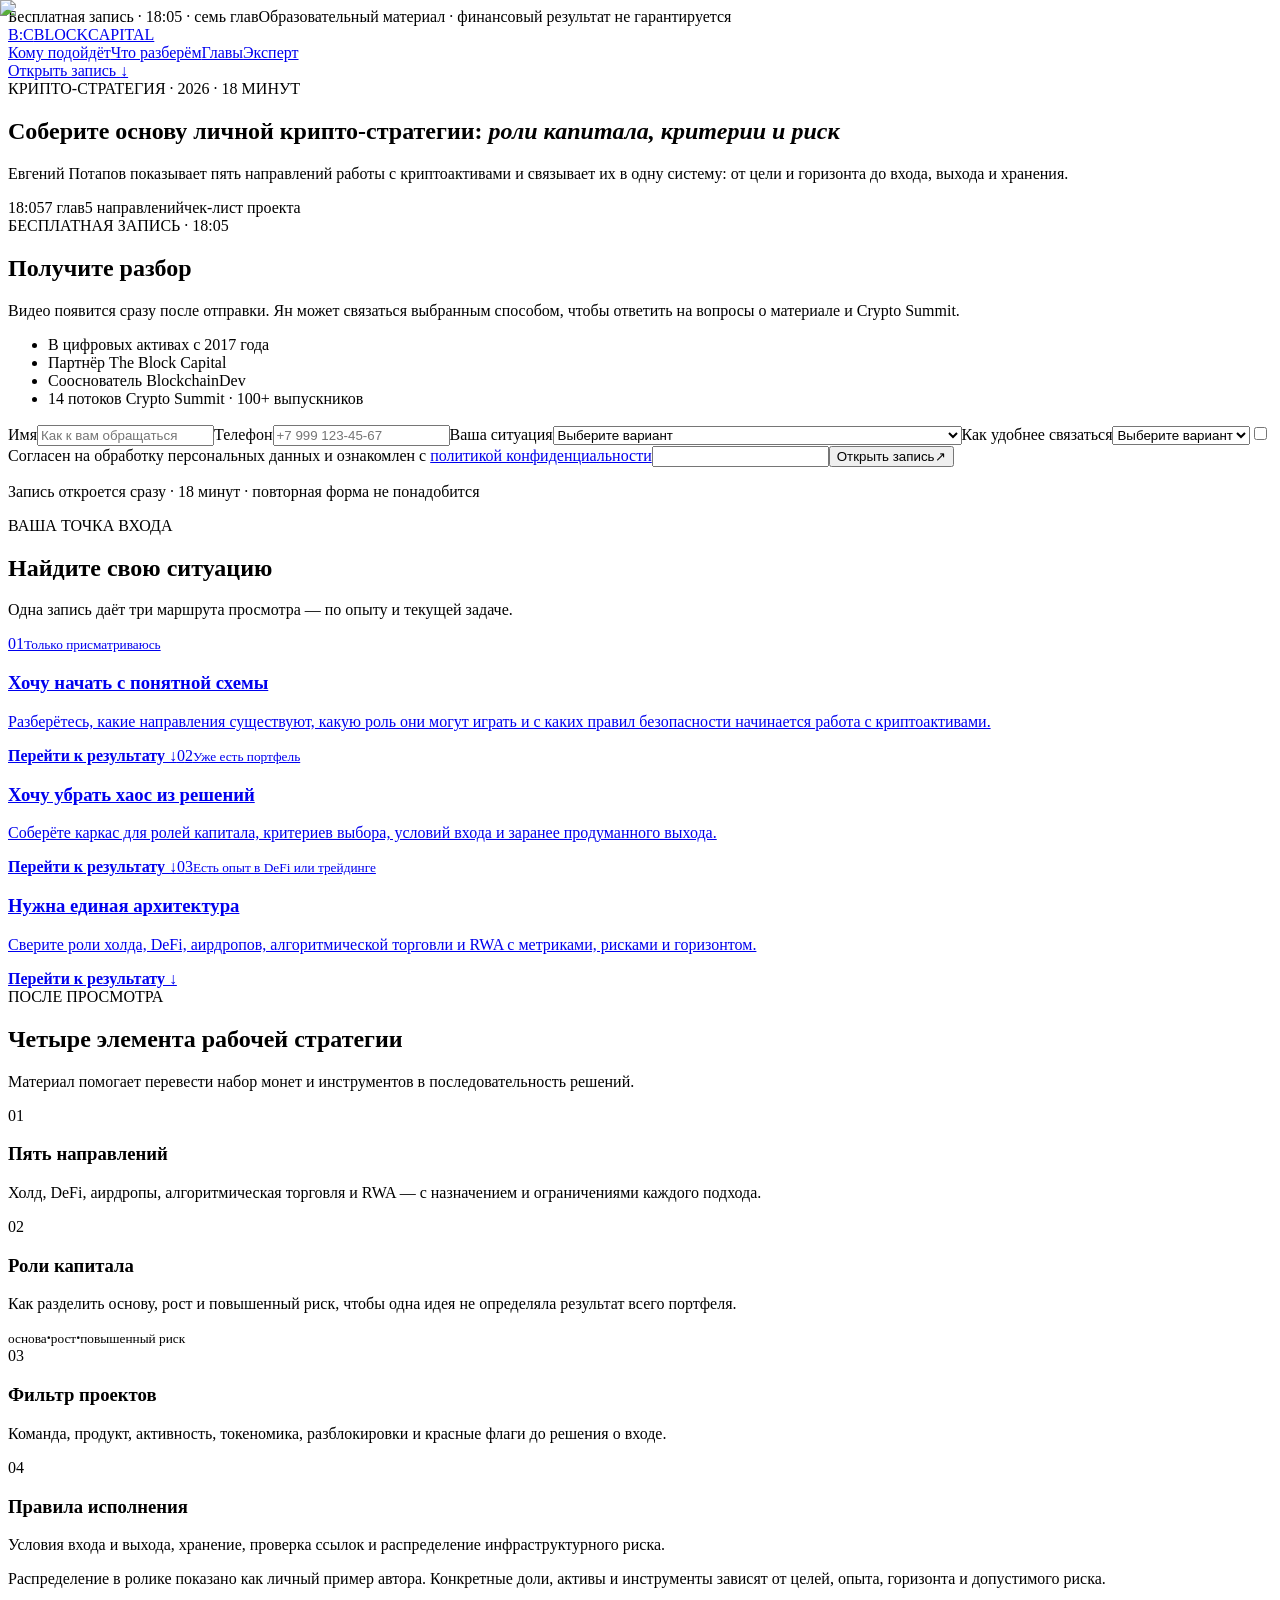
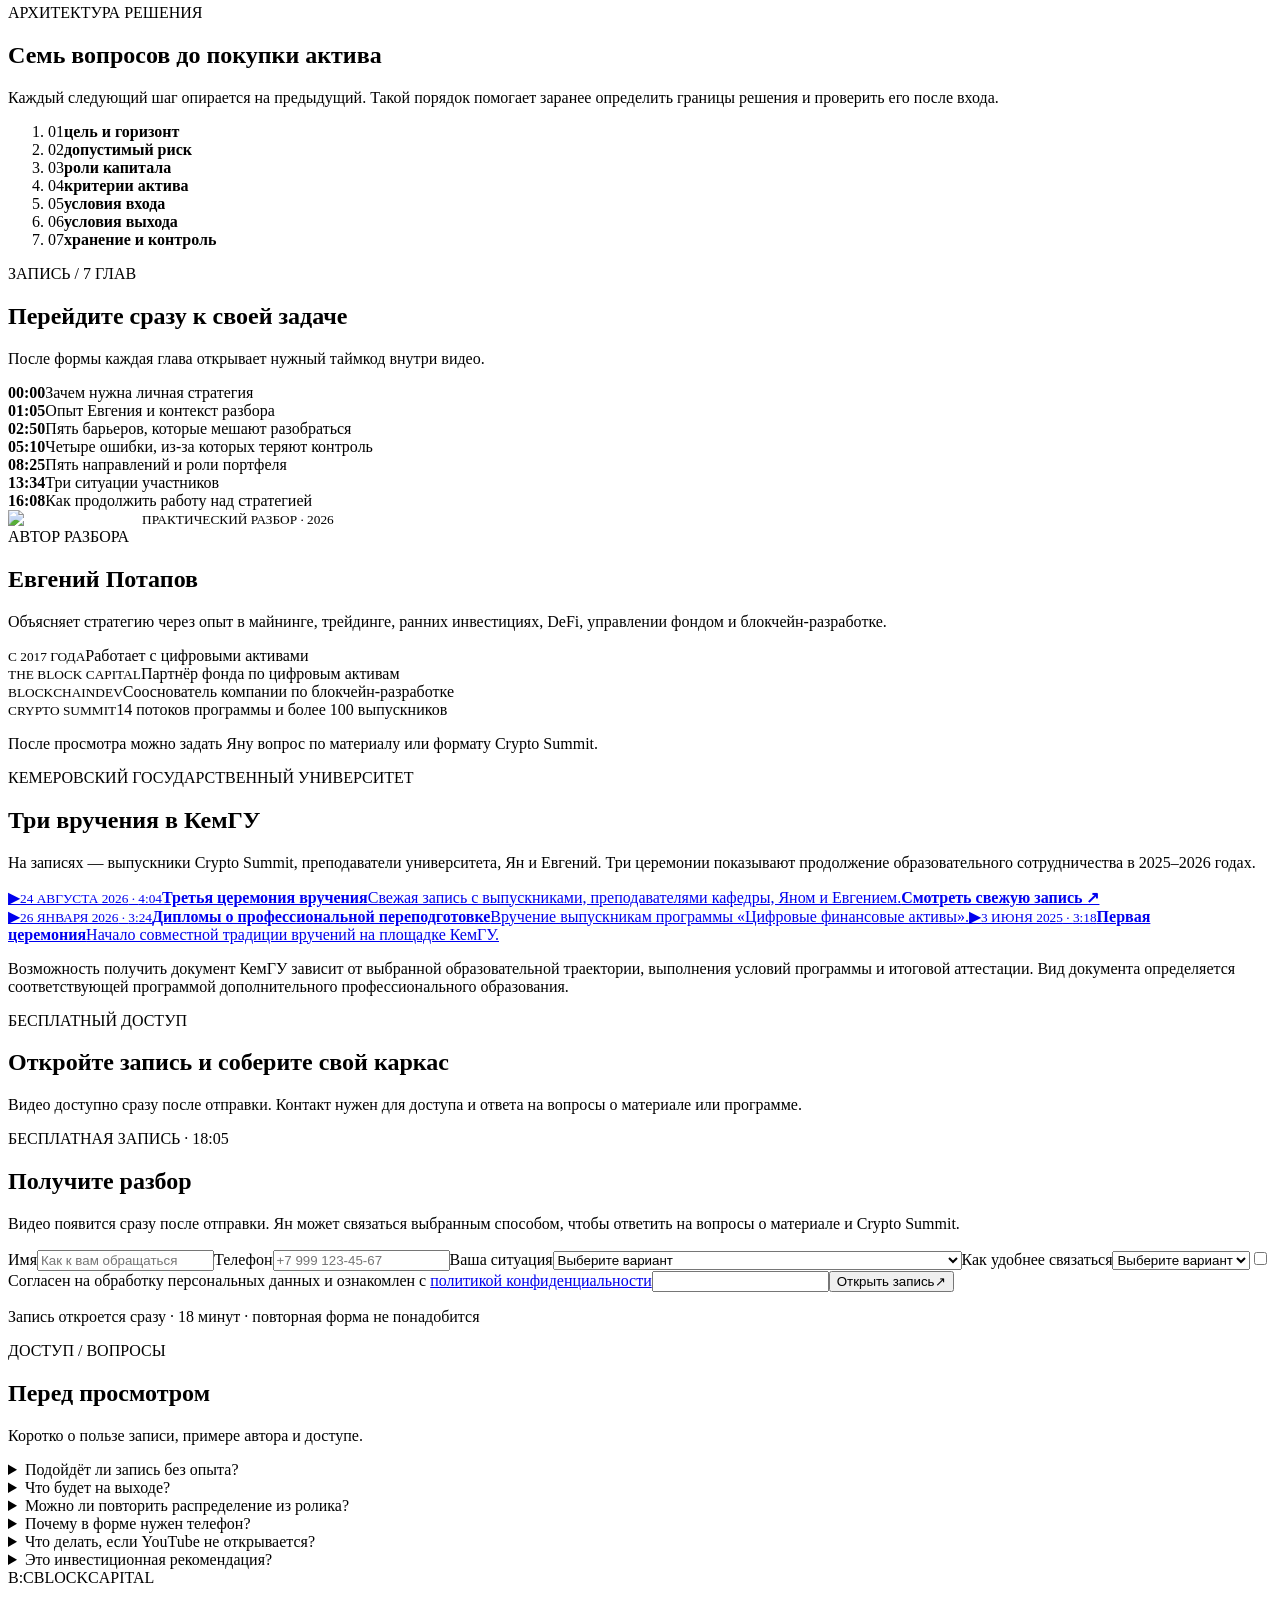
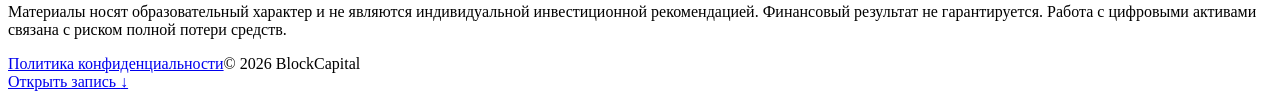
==== index.html @ 4fc074dc "Publish Strategy 2026 landing" ====
<!DOCTYPE html><html lang="ru"><head><meta charSet="utf-8"/><meta name="viewport" content="width=device-width, initial-scale=1"/><link rel="stylesheet" href="/cs15-strategy-2026/_next/static/chunks/14ypbnyduy4sr.css" data-precedence="next"/><link rel="preload" as="script" fetchPriority="low" href="/cs15-strategy-2026/_next/static/chunks/16zqzdg1n588e.js"/><script src="/cs15-strategy-2026/_next/static/chunks/0sg7zj64ev465.js" async=""></script><script src="/cs15-strategy-2026/_next/static/chunks/0m_p1bxtorv5i.js" async=""></script><script src="/cs15-strategy-2026/_next/static/chunks/turbopack-015gmbar22wcm.js" async=""></script><script src="/cs15-strategy-2026/_next/static/chunks/0g7ewx3bkljg5.js" async=""></script><script src="/cs15-strategy-2026/_next/static/chunks/0d3tkj33oycf2.js" async=""></script><script src="/cs15-strategy-2026/_next/static/chunks/0_ujmg0ss9_2n.js" async=""></script><title>Крипто-стратегия 2026: архитектура капитала и рисков</title><meta name="description" content="18-минутный разбор Евгения Потапова: пять направлений, роли капитала, фильтр проектов и правила управления риском."/><meta name="robots" content="index, follow"/><meta property="og:title" content="Крипто-стратегия 2026: соберите архитектуру решений"/><meta property="og:description" content="Пять направлений, роли капитала, критерии выбора и правила риска в одном разборе."/><meta property="og:image" content="https://yanlukashin.github.io/cs15-strategy-2026/og.png"/><meta property="og:image:width" content="1200"/><meta property="og:image:height" content="630"/><meta property="og:image:alt" content="Крипто-стратегия 2026 — архитектура капитала, метрик и рисков"/><meta property="og:type" content="website"/><meta name="twitter:card" content="summary_large_image"/><meta name="twitter:title" content="Крипто-стратегия 2026"/><meta name="twitter:description" content="Откройте бесплатную запись разбора Евгения Потапова."/><meta name="twitter:image" content="https://yanlukashin.github.io/cs15-strategy-2026/og.png"/><link rel="shortcut icon" href="/cs15-strategy-2026/favicon.svg"/><link rel="icon" href="/cs15-strategy-2026/favicon.svg"/><script src="/cs15-strategy-2026/_next/static/chunks/03~yq9q893hmn.js" noModule=""></script></head><body><div hidden=""><!--$--><!--/$--></div><main class="strategy-theme"><div class="deadline replay-strip"><span>Бесплатная запись · 18:05 · семь глав</span><span class="deadline-date">Образовательный материал · финансовый результат не гарантируется</span></div><nav class="nav shell" aria-label="Главная навигация"><a class="brand" href="#top" aria-label="BlockCapital — наверх"><span class="brand-mark">B:C</span><span>BLOCKCAPITAL</span></a><div class="nav-links"><a href="#segments">Кому подойдёт</a><a href="#inside">Что разберём</a><a href="#chapters">Главы</a><a href="#expert">Эксперт</a></div><a class="nav-cta" href="#access" data-metrika-goal="lead_form_cta_click" data-metrika-placement="nav">Открыть запись <span aria-hidden="true">↓</span></a></nav><section class="replay-hero shell strategy-hero" id="top"><div class="replay-hero-copy"><div class="eyebrow">КРИПТО-СТРАТЕГИЯ · 2026 · 18 МИНУТ</div><h1>Соберите основу личной крипто-стратегии: <em>роли капитала, критерии и риск</em></h1><p>Евгений Потапов показывает пять направлений работы с криптоактивами и связывает их в одну систему: от цели и горизонта до входа, выхода и хранения.</p><div class="replay-proofline" aria-label="Параметры записи"><span>18:05</span><span>7 глав</span><span>5 направлений</span><span>чек-лист проекта</span></div></div><div class="replay-form-wrap" id="access"><div class="lead-card "><div class="lead-card-heading"><span>БЕСПЛАТНАЯ ЗАПИСЬ · 18:05</span><h2>Получите разбор</h2><p>Видео появится сразу после отправки. Ян может связаться выбранным способом, чтобы ответить на вопросы о материале и Crypto Summit.</p></div><ul class="lead-trust" aria-label="Об авторе записи"><li>В цифровых активах с 2017 года</li><li>Партнёр The Block Capital</li><li>Сооснователь BlockchainDev</li><li>14 потоков Crypto Summit · 100+ выпускников</li></ul><form class="lead-form" action="https://docs.google.com/forms/d/e/1FAIpQLScjNJ1AOi6W5T2NmS8Cq79_vSLirDXxcNVOVX635IZ_NVDBYg/formResponse" method="POST"><label><span>Имя</span><input type="text" autoComplete="name" placeholder="Как к вам обращаться" required="" name="entry.2101009105"/></label><label><span>Телефон</span><input type="tel" inputMode="tel" autoComplete="tel" placeholder="+7 999 123-45-67" pattern="[+0-9 ()-]{10,24}" required="" name="entry.1336810910"/></label><label><span>Ваша ситуация</span><select name="entry.714905290" required=""><option value="" disabled="" selected="">Выберите вариант</option><option value="Только присматриваюсь — опыта пока нет">Только присматриваюсь<!-- --> — <!-- -->Хочу начать с понятной схемы</option><option value="Уже покупал(а) и продавал(а), есть небольшой портфель">Уже есть портфель<!-- --> — <!-- -->Хочу убрать хаос из решений</option><option value="Есть опыт в DeFi и/или трейдинге, хочу систематизировать знания">Есть опыт в DeFi или трейдинге<!-- --> — <!-- -->Нужна единая архитектура</option></select></label><label><span>Как удобнее связаться</span><select name="entry.104952516" required=""><option value="" disabled="" selected="">Выберите вариант</option><option value="WhatsApp">WhatsApp</option><option value="Звонок">Звонок</option></select></label><label class="form-consent"><input type="checkbox" required="" name="entry.1939626881" value="Согласен(на) на обработку персональных данных и ознакомлен(а) с политикой конфиденциальности: https://theblockcapital.ru/privacy"/><span>Согласен на обработку персональных данных и ознакомлен с<!-- --> <a href="https://theblockcapital.ru/privacy" target="_blank" rel="noreferrer">политикой конфиденциальности</a></span></label><input type="hidden" name="entry.1990915236" value="Strategy 2026 replay"/><input type="hidden" name="entry.1373947686" value="STRATEGY_2026_REPLAY_LEAD; version=strategy_2026_v1; direct"/><input class="form-honeypot" type="text" tabindex="-1" autoComplete="off" name="website"/><button class="button lead-submit" type="submit"><span>Открыть запись</span><span aria-hidden="true">↗</span></button></form><p class="lead-security">Запись откроется сразу · 18 минут · повторная форма не понадобится</p></div></div></section><section class="replay-segments" id="segments" data-analytics-view="segment_card_view"><div class="shell"><div class="section-heading split-heading"><span class="section-index light">ВАША ТОЧКА ВХОДА</span><h2>Найдите свою ситуацию</h2><p>Одна запись даёт три маршрута просмотра — по опыту и текущей задаче.</p></div><div class="segment-grid"><a class="segment-card" href="#outcome-directions" data-segment="novice"><span>0<!-- -->1</span><small>Только присматриваюсь</small><h3>Хочу начать с понятной схемы</h3><p>Разберётесь, какие направления существуют, какую роль они могут играть и с каких правил безопасности начинается работа с криптоактивами.</p><strong>Перейти к результату ↓</strong></a><a class="segment-card" href="#outcome-roles" data-segment="system"><span>0<!-- -->2</span><small>Уже есть портфель</small><h3>Хочу убрать хаос из решений</h3><p>Соберёте каркас для ролей капитала, критериев выбора, условий входа и заранее продуманного выхода.</p><strong>Перейти к результату ↓</strong></a><a class="segment-card" href="#outcome-checklist" data-segment="advanced"><span>0<!-- -->3</span><small>Есть опыт в DeFi или трейдинге</small><h3>Нужна единая архитектура</h3><p>Сверите роли холда, DeFi, аирдропов, алгоритмической торговли и RWA с метриками, рисками и горизонтом.</p><strong>Перейти к результату ↓</strong></a></div></div></section><section class="replay-outcomes shell" id="inside"><div class="section-heading split-heading"><span class="section-index">ПОСЛЕ ПРОСМОТРА</span><h2>Четыре элемента рабочей стратегии</h2><p>Материал помогает перевести набор монет и инструментов в последовательность решений.</p></div><div class="outcome-grid replay-outcome-grid"><article id="outcome-directions"><span>01</span><h3>Пять направлений</h3><p>Холд, DeFi, аирдропы, алгоритмическая торговля и RWA — с назначением и ограничениями каждого подхода.</p></article><article id="outcome-roles"><span>02</span><h3>Роли капитала</h3><p>Как разделить основу, рост и повышенный риск, чтобы одна идея не определяла результат всего портфеля.</p><div class="outcome-flow strategy-allocation" aria-label="Роли капитала"><small>основа</small><b>·</b><small>рост</small><b>·</b><small>повышенный риск</small></div></article><article id="outcome-checklist"><span>03</span><h3>Фильтр проектов</h3><p>Команда, продукт, активность, токеномика, разблокировки и красные флаги до решения о входе.</p></article><article id="outcome-rules"><span>04</span><h3>Правила исполнения</h3><p>Условия входа и выхода, хранение, проверка ссылок и распределение инфраструктурного риска.</p></article></div><p class="source-note replay-disclaimer">Распределение в ролике показано как личный пример автора. Конкретные доли, активы и инструменты зависят от целей, опыта, горизонта и допустимого риска.</p></section><section class="replay-risks strategy-blueprint"><div class="shell replay-risks-grid"><div><span class="section-index light">АРХИТЕКТУРА РЕШЕНИЯ</span><h2>Семь вопросов до покупки актива</h2><p>Каждый следующий шаг опирается на предыдущий. Такой порядок помогает заранее определить границы решения и проверить его после входа.</p></div><ol class="risk-chain"><li><span>0<!-- -->1</span><strong>цель и горизонт</strong></li><li><span>0<!-- -->2</span><strong>допустимый риск</strong></li><li><span>0<!-- -->3</span><strong>роли капитала</strong></li><li><span>0<!-- -->4</span><strong>критерии актива</strong></li><li><span>0<!-- -->5</span><strong>условия входа</strong></li><li><span>0<!-- -->6</span><strong>условия выхода</strong></li><li><span>0<!-- -->7</span><strong>хранение и контроль</strong></li></ol></div></section><section class="replay-chapters shell" id="chapters"><div class="section-heading split-heading"><span class="section-index">ЗАПИСЬ / 7 ГЛАВ</span><h2>Перейдите сразу к своей задаче</h2><p>После формы каждая глава открывает нужный таймкод внутри видео.</p></div><div class="chapter-list"><div class="chapter-row"><strong>00:00</strong><span>Зачем нужна личная стратегия</span></div><div class="chapter-row"><strong>01:05</strong><span>Опыт Евгения и контекст разбора</span></div><div class="chapter-row"><strong>02:50</strong><span>Пять барьеров, которые мешают разобраться</span></div><div class="chapter-row"><strong>05:10</strong><span>Четыре ошибки, из-за которых теряют контроль</span></div><div class="chapter-row"><strong>08:25</strong><span>Пять направлений и роли портфеля</span></div><div class="chapter-row"><strong>13:34</strong><span>Три ситуации участников</span></div><div class="chapter-row"><strong>16:08</strong><span>Как продолжить работу над стратегией</span></div></div></section><section class="expert replay-expert" id="expert"><div class="shell expert-grid"><div class="expert-photo"><img alt="Евгений Потапов" loading="lazy" width="1084" height="1650" decoding="async" data-nimg="1" style="color:transparent" src="/cs15-strategy-2026/evgeniy-potapov.png"/><small>ПРАКТИЧЕСКИЙ РАЗБОР · 2026</small></div><div class="expert-copy"><span class="section-index">АВТОР РАЗБОРА</span><h2>Евгений Потапов</h2><p class="expert-lead">Объясняет стратегию через опыт в майнинге, трейдинге, ранних инвестициях, DeFi, управлении фондом и блокчейн-разработке.</p><div class="expert-credentials"><div><small>С 2017 ГОДА</small><span>Работает с цифровыми активами</span></div><div><small>THE BLOCK CAPITAL</small><span>Партнёр фонда по цифровым активам</span></div><div><small>BLOCKCHAINDEV</small><span>Сооснователь компании по блокчейн-разработке</span></div><div><small>CRYPTO SUMMIT</small><span>14 потоков программы и более 100 выпускников</span></div></div><p class="expert-note">После просмотра можно задать Яну вопрос по материалу или формату Crypto Summit.</p></div></div></section><section class="diploma-proof" id="kemgu" data-analytics-view="diploma_proof_view"><div class="shell"><div class="section-heading split-heading"><span class="section-index">КЕМЕРОВСКИЙ ГОСУДАРСТВЕННЫЙ УНИВЕРСИТЕТ</span><h2>Три вручения в КемГУ</h2><p>На записях — выпускники Crypto Summit, преподаватели университета, Ян и Евгений. Три церемонии показывают продолжение образовательного сотрудничества в 2025–2026 годах.</p></div><div class="diploma-grid"><a class="diploma-card diploma-card-main" href="https://www.youtube.com/watch?v=ZXWgJxbdxwY" target="_blank" rel="noreferrer" data-metrika-goal="diploma_video_click" data-metrika-placement="kemgu_2026_08"><span class="diploma-media"><img alt="Участники церемонии вручения в КемГУ в августе 2026 года" loading="lazy" decoding="async" data-nimg="fill" style="position:absolute;height:100%;width:100%;left:0;top:0;right:0;bottom:0;color:transparent" src="/cs15-strategy-2026/diploma-2026-08.jpg"/><span class="diploma-play" aria-hidden="true">▶</span></span><span class="diploma-copy"><small>24 АВГУСТА 2026<!-- --> · <!-- -->4:04</small><strong>Третья церемония вручения</strong><span>Свежая запись с выпускниками, преподавателями кафедры, Яном и Евгением.</span><b>Смотреть свежую запись ↗</b></span></a><div class="diploma-archive"><a class="diploma-card diploma-card-small" href="https://www.youtube.com/watch?v=PVhKm6sStTE" target="_blank" rel="noreferrer" data-metrika-goal="diploma_video_click" data-metrika-placement="kemgu_winter"><span class="diploma-media"><img alt="Дипломы о профессиональной переподготовке" loading="lazy" decoding="async" data-nimg="fill" style="position:absolute;height:100%;width:100%;left:0;top:0;right:0;bottom:0;color:transparent" src="/cs15-strategy-2026/diploma-2026-01.jpg"/><span class="diploma-play" aria-hidden="true">▶</span></span><span class="diploma-copy"><small>26 ЯНВАРЯ 2026<!-- --> · <!-- -->3:24</small><strong>Дипломы о профессиональной переподготовке</strong><span>Вручение выпускникам программы «Цифровые финансовые активы».</span></span></a><a class="diploma-card diploma-card-small" href="https://www.youtube.com/watch?v=ualdeNjdfhU" target="_blank" rel="noreferrer" data-metrika-goal="diploma_video_click" data-metrika-placement="kemgu_first"><span class="diploma-media"><img alt="Первая церемония" loading="lazy" decoding="async" data-nimg="fill" style="position:absolute;height:100%;width:100%;left:0;top:0;right:0;bottom:0;color:transparent" src="/cs15-strategy-2026/diploma-2025.jpg"/><span class="diploma-play" aria-hidden="true">▶</span></span><span class="diploma-copy"><small>3 ИЮНЯ 2025<!-- --> · <!-- -->3:18</small><strong>Первая церемония</strong><span>Начало совместной традиции вручений на площадке КемГУ.</span></span></a></div></div><p class="diploma-note">Возможность получить документ КемГУ зависит от выбранной образовательной траектории, выполнения условий программы и итоговой аттестации. Вид документа определяется соответствующей программой дополнительного профессионального образования.</p></div></section><section class="replay-final" id="access-bottom"><div class="shell replay-final-grid"><div><span class="section-index light">БЕСПЛАТНЫЙ ДОСТУП</span><h2>Откройте запись и соберите свой каркас</h2><p>Видео доступно сразу после отправки. Контакт нужен для доступа и ответа на вопросы о материале или программе.</p></div><div class="lead-card lead-card-compact"><div class="lead-card-heading"><span>БЕСПЛАТНАЯ ЗАПИСЬ · 18:05</span><h2>Получите разбор</h2><p>Видео появится сразу после отправки. Ян может связаться выбранным способом, чтобы ответить на вопросы о материале и Crypto Summit.</p></div><form class="lead-form" action="https://docs.google.com/forms/d/e/1FAIpQLScjNJ1AOi6W5T2NmS8Cq79_vSLirDXxcNVOVX635IZ_NVDBYg/formResponse" method="POST"><label><span>Имя</span><input type="text" autoComplete="name" placeholder="Как к вам обращаться" required="" name="entry.2101009105"/></label><label><span>Телефон</span><input type="tel" inputMode="tel" autoComplete="tel" placeholder="+7 999 123-45-67" pattern="[+0-9 ()-]{10,24}" required="" name="entry.1336810910"/></label><label><span>Ваша ситуация</span><select name="entry.714905290" required=""><option value="" disabled="" selected="">Выберите вариант</option><option value="Только присматриваюсь — опыта пока нет">Только присматриваюсь<!-- --> — <!-- -->Хочу начать с понятной схемы</option><option value="Уже покупал(а) и продавал(а), есть небольшой портфель">Уже есть портфель<!-- --> — <!-- -->Хочу убрать хаос из решений</option><option value="Есть опыт в DeFi и/или трейдинге, хочу систематизировать знания">Есть опыт в DeFi или трейдинге<!-- --> — <!-- -->Нужна единая архитектура</option></select></label><label><span>Как удобнее связаться</span><select name="entry.104952516" required=""><option value="" disabled="" selected="">Выберите вариант</option><option value="WhatsApp">WhatsApp</option><option value="Звонок">Звонок</option></select></label><label class="form-consent"><input type="checkbox" required="" name="entry.1939626881" value="Согласен(на) на обработку персональных данных и ознакомлен(а) с политикой конфиденциальности: https://theblockcapital.ru/privacy"/><span>Согласен на обработку персональных данных и ознакомлен с<!-- --> <a href="https://theblockcapital.ru/privacy" target="_blank" rel="noreferrer">политикой конфиденциальности</a></span></label><input type="hidden" name="entry.1990915236" value="Strategy 2026 replay"/><input type="hidden" name="entry.1373947686" value="STRATEGY_2026_REPLAY_LEAD; version=strategy_2026_v1; direct"/><input class="form-honeypot" type="text" tabindex="-1" autoComplete="off" name="website"/><button class="button lead-submit" type="submit"><span>Открыть запись</span><span aria-hidden="true">↗</span></button></form><p class="lead-security">Запись откроется сразу · 18 минут · повторная форма не понадобится</p></div></div></section><section class="faq shell"><div class="section-heading split-heading"><span class="section-index">ДОСТУП / ВОПРОСЫ</span><h2>Перед просмотром</h2><p>Коротко о пользе записи, примере автора и доступе.</p></div><div class="faq-list"><details><summary>Подойдёт ли запись без опыта?</summary><p>Да. Первые главы объясняют барьеры и типовые ошибки, затем Евгений показывает направления и логику их сочетания.</p></details><details><summary>Что будет на выходе?</summary><p>Каркас из целей, ролей капитала, критериев проекта, условий входа и выхода и правил хранения. Его потребуется адаптировать под свою ситуацию.</p></details><details><summary>Можно ли повторить распределение из ролика?</summary><p>В ролике показан личный пример автора. Он иллюстрирует принцип распределения ролей и не является готовой рекомендацией для зрителя.</p></details><details><summary>Почему в форме нужен телефон?</summary><p>Запись открывается сразу на сайте. Ян может связаться выбранным способом, чтобы ответить на вопросы по материалу и Crypto Summit.</p></details><details><summary>Что делать, если YouTube не открывается?</summary><p>На странице записи есть запасная ссылка. Повторная заявка не потребуется; команда сможет организовать альтернативный доступ по оставленному контакту.</p></details><details><summary>Это инвестиционная рекомендация?</summary><p>Нет. Материал объясняет подход к структуре решений и рискам. Индивидуальные решения зритель принимает самостоятельно.</p></details></div></section><footer class="footer shell"><div class="brand"><span class="brand-mark">B:C</span><span>BLOCKCAPITAL</span></div><p>Материалы носят образовательный характер и не являются индивидуальной инвестиционной рекомендацией. Финансовый результат не гарантируется. Работа с цифровыми активами связана с риском полной потери средств.</p><div class="footer-links"><a href="https://theblockcapital.ru/privacy" target="_blank" rel="noreferrer">Политика конфиденциальности</a><span>© 2026 BlockCapital</span></div></footer><a class="mobile-cta" href="#access" data-metrika-goal="lead_form_cta_click" data-metrika-placement="mobile_fixed">Открыть запись <span aria-hidden="true">↓</span></a></main><!--$--><!--/$--><noscript><div><img src="https://mc.yandex.ru/watch/111287142" style="position:absolute;left:-9999px" alt=""/></div></noscript><script src="/cs15-strategy-2026/_next/static/chunks/16zqzdg1n588e.js" id="_R_" async=""></script><script>(self.__next_f=self.__next_f||[]).push([0])</script><script>self.__next_f.push([1,"1:\"$Sreact.fragment\"\n2:I[39756,[\"/cs15-strategy-2026/_next/static/chunks/0g7ewx3bkljg5.js\",\"/cs15-strategy-2026/_next/static/chunks/0d3tkj33oycf2.js\"],\"default\"]\n3:I[37457,[\"/cs15-strategy-2026/_next/static/chunks/0g7ewx3bkljg5.js\",\"/cs15-strategy-2026/_next/static/chunks/0d3tkj33oycf2.js\"],\"default\"]\n4:I[79520,[\"/cs15-strategy-2026/_next/static/chunks/0g7ewx3bkljg5.js\",\"/cs15-strategy-2026/_next/static/chunks/0d3tkj33oycf2.js\"],\"\"]\n7:I[21757,[\"/cs15-strategy-2026/_next/static/chunks/0g7ewx3bkljg5.js\",\"/cs15-strategy-2026/_next/static/chunks/0d3tkj33oycf2.js\",\"/cs15-strategy-2026/_next/static/chunks/0_ujmg0ss9_2n.js\"],\"default\"]\n19:I[68027,[\"/cs15-strategy-2026/_next/static/chunks/0g7ewx3bkljg5.js\",\"/cs15-strategy-2026/_next/static/chunks/0d3tkj33oycf2.js\"],\"default\",1]\n:HL[\"/cs15-strategy-2026/_next/static/chunks/14ypbnyduy4sr.css\",\"style\"]\n5:T565,"])</script><script>self.__next_f.push([1,"\n            (function(m,e,t,r,i,k,a){\n              m[i]=m[i]||function(){(m[i].a=m[i].a||[]).push(arguments)};\n              m[i].l=1*new Date();\n              for (var j=0;j\u003cdocument.scripts.length;j++) {\n                if (document.scripts[j].src===r) return;\n              }\n              k=e.createElement(t),a=e.getElementsByTagName(t)[0],k.async=1,k.src=r,a.parentNode.insertBefore(k,a);\n            })(window,document,'script','https://mc.yandex.ru/metrika/tag.js?id=111287142','ym');\n\n            ym(111287142,'init',{\n              ssr:true,\n              webvisor:true,\n              clickmap:true,\n              ecommerce:'dataLayer',\n              referrer:document.referrer,\n              url:location.href,\n              accurateTrackBounce:true,\n              trackLinks:true\n            });\n\n            document.addEventListener('click',function(event){\n              var target=event.target;\n              var link=target\u0026\u0026target.closest?target.closest('[data-metrika-goal]'):null;\n              if(link\u0026\u0026typeof window.ym==='function'){\n                var placement=link.getAttribute('data-metrika-placement')||'unknown';\n                var params={topic:'strategy_2026',version:'strategy_2026_v1',placement:placement};\n                window.ym(111287142,'reachGoal',link.getAttribute('data-metrika-goal'),params);\n              }\n            });\n          "])</script><script>self.__next_f.push([1,"6:[\"$\",\"div\",null,{\"children\":[\"$\",\"img\",null,{\"src\":\"https://mc.yandex.ru/watch/111287142\",\"style\":{\"position\":\"absolute\",\"left\":\"-9999px\"},\"alt\":\"\"}]}]\n"])</script><script>self.__next_f.push([1,"0:{\"P\":null,\"c\":[\"\",\"\"],\"q\":\"\",\"i\":false,\"f\":[[[\"\",{\"children\":[\"__PAGE__\",{}]},\"$undefined\",\"$undefined\",16],[[\"$\",\"$1\",\"c\",{\"children\":[[[\"$\",\"link\",\"0\",{\"rel\":\"stylesheet\",\"href\":\"/cs15-strategy-2026/_next/static/chunks/14ypbnyduy4sr.css\",\"precedence\":\"next\",\"crossOrigin\":\"$undefined\",\"nonce\":\"$undefined\"}],[\"$\",\"script\",\"script-0\",{\"src\":\"/cs15-strategy-2026/_next/static/chunks/0g7ewx3bkljg5.js\",\"async\":true,\"nonce\":\"$undefined\"}],[\"$\",\"script\",\"script-1\",{\"src\":\"/cs15-strategy-2026/_next/static/chunks/0d3tkj33oycf2.js\",\"async\":true,\"nonce\":\"$undefined\"}]],[\"$\",\"html\",null,{\"lang\":\"ru\",\"children\":[\"$\",\"body\",null,{\"children\":[[\"$\",\"$L2\",null,{\"parallelRouterKey\":\"children\",\"error\":\"$undefined\",\"errorStyles\":\"$undefined\",\"errorScripts\":\"$undefined\",\"template\":[\"$\",\"$L3\",null,{}],\"templateStyles\":\"$undefined\",\"templateScripts\":\"$undefined\",\"notFound\":[[[\"$\",\"title\",null,{\"children\":\"404: This page could not be found.\"}],[\"$\",\"div\",null,{\"style\":{\"fontFamily\":\"system-ui,\\\"Segoe UI\\\",Roboto,Helvetica,Arial,sans-serif,\\\"Apple Color Emoji\\\",\\\"Segoe UI Emoji\\\"\",\"height\":\"100vh\",\"textAlign\":\"center\",\"display\":\"flex\",\"flexDirection\":\"column\",\"alignItems\":\"center\",\"justifyContent\":\"center\"},\"children\":[\"$\",\"div\",null,{\"children\":[[\"$\",\"style\",null,{\"dangerouslySetInnerHTML\":{\"__html\":\"body{color:#000;background:#fff;margin:0}.next-error-h1{border-right:1px solid rgba(0,0,0,.3)}@media (prefers-color-scheme:dark){body{color:#fff;background:#000}.next-error-h1{border-right:1px solid rgba(255,255,255,.3)}}\"}}],[\"$\",\"h1\",null,{\"className\":\"next-error-h1\",\"style\":{\"display\":\"inline-block\",\"margin\":\"0 20px 0 0\",\"padding\":\"0 23px 0 0\",\"fontSize\":24,\"fontWeight\":500,\"verticalAlign\":\"top\",\"lineHeight\":\"49px\"},\"children\":404}],[\"$\",\"div\",null,{\"style\":{\"display\":\"inline-block\"},\"children\":[\"$\",\"h2\",null,{\"style\":{\"fontSize\":14,\"fontWeight\":400,\"lineHeight\":\"49px\",\"margin\":0},\"children\":\"This page could not be found.\"}]}]]}]}]],[]],\"forbidden\":\"$undefined\",\"unauthorized\":\"$undefined\"}],[\"$\",\"$L4\",null,{\"id\":\"yandex-metrika\",\"strategy\":\"afterInteractive\",\"children\":\"$5\"}],[\"$\",\"noscript\",null,{\"children\":\"$6\"}]]}]}]]}],{\"children\":[[\"$\",\"$1\",\"c\",{\"children\":[[\"$\",\"main\",null,{\"className\":\"strategy-theme\",\"children\":[[\"$\",\"$L7\",null,{}],[\"$\",\"div\",null,{\"className\":\"deadline replay-strip\",\"children\":[[\"$\",\"span\",null,{\"children\":\"Бесплатная запись · 18:05 · семь глав\"}],[\"$\",\"span\",null,{\"className\":\"deadline-date\",\"children\":\"Образовательный материал · финансовый результат не гарантируется\"}]]}],[\"$\",\"nav\",null,{\"className\":\"nav shell\",\"aria-label\":\"Главная навигация\",\"children\":[[\"$\",\"a\",null,{\"className\":\"brand\",\"href\":\"#top\",\"aria-label\":\"BlockCapital — наверх\",\"children\":[[\"$\",\"span\",null,{\"className\":\"brand-mark\",\"children\":\"B:C\"}],\"$L8\"]}],\"$L9\",\"$La\"]}],\"$Lb\",\"$Lc\",\"$Ld\",\"$Le\",\"$Lf\",\"$L10\",\"$L11\",\"$L12\",\"$L13\",\"$L14\",\"$L15\"]}],[\"$L16\"],\"$L17\"]}],{},null,false,null]},null,false,null],\"$L18\",false]],\"m\":\"$undefined\",\"G\":[\"$19\",[\"$L1a\"]],\"S\":true,\"h\":null,\"s\":\"$undefined\",\"l\":\"$undefined\",\"p\":\"$undefined\",\"d\":\"$undefined\",\"b\":\"Jd6vs1OM9670Bvs0uJ3VI\"}\n"])</script><script>self.__next_f.push([1,"1b:I[95147,[\"/cs15-strategy-2026/_next/static/chunks/0g7ewx3bkljg5.js\",\"/cs15-strategy-2026/_next/static/chunks/0d3tkj33oycf2.js\",\"/cs15-strategy-2026/_next/static/chunks/0_ujmg0ss9_2n.js\"],\"default\"]\n1c:I[5500,[\"/cs15-strategy-2026/_next/static/chunks/0g7ewx3bkljg5.js\",\"/cs15-strategy-2026/_next/static/chunks/0d3tkj33oycf2.js\",\"/cs15-strategy-2026/_next/static/chunks/0_ujmg0ss9_2n.js\"],\"Image\"]\n1d:I[97367,[\"/cs15-strategy-2026/_next/static/chunks/0g7ewx3bkljg5.js\",\"/cs15-strategy-2026/_next/static/chunks/0d3tkj33oycf2.js\"],\"OutletBoundary\"]\n1e:\"$Sreact.suspense\"\n20:I[97367,[\"/cs15-strategy-2026/_next/static/chunks/0g7ewx3bkljg5.js\",\"/cs15-strategy-2026/_next/static/chunks/0d3tkj33oycf2.js\"],\"ViewportBoundary\"]\n22:I[97367,[\"/cs15-strategy-2026/_next/static/chunks/0g7ewx3bkljg5.js\",\"/cs15-strategy-2026/_next/static/chunks/0d3tkj33oycf2.js\"],\"MetadataBoundary\"]\n8:[\"$\",\"span\",null,{\"children\":\"BLOCKCAPITAL\"}]\n9:[\"$\",\"div\",null,{\"className\":\"nav-links\",\"children\":[[\"$\",\"a\",null,{\"href\":\"#segments\",\"children\":\"Кому подойдёт\"}],[\"$\",\"a\",null,{\"href\":\"#inside\",\"children\":\"Что разберём\"}],[\"$\",\"a\",null,{\"href\":\"#chapters\",\"children\":\"Главы\"}],[\"$\",\"a\",null,{\"href\":\"#expert\",\"children\":\"Эксперт\"}]]}]\na:[\"$\",\"a\",null,{\"className\":\"nav-cta\",\"href\":\"#access\",\"data-metrika-goal\":\"lead_form_cta_click\",\"data-metrika-placement\":\"nav\",\"children\":[\"Открыть запись \",[\"$\",\"span\",null,{\"aria-hidden\":\"true\",\"children\":\"↓\"}]]}]\nb:[\"$\",\"section\",null,{\"className\":\"replay-hero shell strategy-hero\",\"id\":\"top\",\"children\":[[\"$\",\"div\",null,{\"className\":\"replay-hero-copy\",\"children\":[[\"$\",\"div\",null,{\"className\":\"eyebrow\",\"children\":\"КРИПТО-СТРАТЕГИЯ · 2026 · 18 МИНУТ\"}],[\"$\",\"h1\",null,{\"children\":[\"Соберите основу личной крипто-стратегии: \",[\"$\",\"em\",null,{\"children\":\"роли капитала, критерии и риск\"}]]}],[\"$\",\"p\",null,{\"children\":\"Евгений Потапов показывает пять направлений работы с криптоактивами и связывает их в одну систему: от цели и горизонта до входа, выхода и хранения.\"}],[\"$\",\"div\",null,{\"className\":\"replay-proofline\",\"aria-label\":\"Параметры записи\",\"children\":[[\"$\",\"span\",null,{\"children\":\"18:05\"}],[\"$\",\"span\",null,{\"children\":\"7 глав\"}],[\"$\",\"span\",null,{\"children\":\"5 направлений\"}],[\"$\",\"span\",null,{\"children\":\"чек-лист проекта\"}]]}]]}],[\"$\",\"div\",null,{\"className\":\"replay-form-wrap\",\"id\":\"access\",\"children\":[\"$\",\"$L1b\",null,{\"accessHref\":\"/cs15-strategy-2026/watch/\",\"placement\":\"hero\",\"showTrust\":true}]}]]}]\n"])</script><script>self.__next_f.push([1,"c:[\"$\",\"section\",null,{\"className\":\"replay-segments\",\"id\":\"segments\",\"data-analytics-view\":\"segment_card_view\",\"children\":[\"$\",\"div\",null,{\"className\":\"shell\",\"children\":[[\"$\",\"div\",null,{\"className\":\"section-heading split-heading\",\"children\":[[\"$\",\"span\",null,{\"className\":\"section-index light\",\"children\":\"ВАША ТОЧКА ВХОДА\"}],[\"$\",\"h2\",null,{\"children\":\"Найдите свою ситуацию\"}],[\"$\",\"p\",null,{\"children\":\"Одна запись даёт три маршрута просмотра — по опыту и текущей задаче.\"}]]}],[\"$\",\"div\",null,{\"className\":\"segment-grid\",\"children\":[[\"$\",\"a\",\"novice\",{\"className\":\"segment-card\",\"href\":\"#outcome-directions\",\"data-segment\":\"novice\",\"children\":[[\"$\",\"span\",null,{\"children\":[\"0\",1]}],[\"$\",\"small\",null,{\"children\":\"Только присматриваюсь\"}],[\"$\",\"h3\",null,{\"children\":\"Хочу начать с понятной схемы\"}],[\"$\",\"p\",null,{\"children\":\"Разберётесь, какие направления существуют, какую роль они могут играть и с каких правил безопасности начинается работа с криптоактивами.\"}],[\"$\",\"strong\",null,{\"children\":\"Перейти к результату ↓\"}]]}],[\"$\",\"a\",\"system\",{\"className\":\"segment-card\",\"href\":\"#outcome-roles\",\"data-segment\":\"system\",\"children\":[[\"$\",\"span\",null,{\"children\":[\"0\",2]}],[\"$\",\"small\",null,{\"children\":\"Уже есть портфель\"}],[\"$\",\"h3\",null,{\"children\":\"Хочу убрать хаос из решений\"}],[\"$\",\"p\",null,{\"children\":\"Соберёте каркас для ролей капитала, критериев выбора, условий входа и заранее продуманного выхода.\"}],[\"$\",\"strong\",null,{\"children\":\"Перейти к результату ↓\"}]]}],[\"$\",\"a\",\"advanced\",{\"className\":\"segment-card\",\"href\":\"#outcome-checklist\",\"data-segment\":\"advanced\",\"children\":[[\"$\",\"span\",null,{\"children\":[\"0\",3]}],[\"$\",\"small\",null,{\"children\":\"Есть опыт в DeFi или трейдинге\"}],[\"$\",\"h3\",null,{\"children\":\"Нужна единая архитектура\"}],[\"$\",\"p\",null,{\"children\":\"Сверите роли холда, DeFi, аирдропов, алгоритмической торговли и RWA с метриками, рисками и горизонтом.\"}],[\"$\",\"strong\",null,{\"children\":\"Перейти к результату ↓\"}]]}]]}]]}]}]\n"])</script><script>self.__next_f.push([1,"d:[\"$\",\"section\",null,{\"className\":\"replay-outcomes shell\",\"id\":\"inside\",\"children\":[[\"$\",\"div\",null,{\"className\":\"section-heading split-heading\",\"children\":[[\"$\",\"span\",null,{\"className\":\"section-index\",\"children\":\"ПОСЛЕ ПРОСМОТРА\"}],[\"$\",\"h2\",null,{\"children\":\"Четыре элемента рабочей стратегии\"}],[\"$\",\"p\",null,{\"children\":\"Материал помогает перевести набор монет и инструментов в последовательность решений.\"}]]}],[\"$\",\"div\",null,{\"className\":\"outcome-grid replay-outcome-grid\",\"children\":[[\"$\",\"article\",\"outcome-directions\",{\"id\":\"outcome-directions\",\"children\":[[\"$\",\"span\",null,{\"children\":\"01\"}],[\"$\",\"h3\",null,{\"children\":\"Пять направлений\"}],[\"$\",\"p\",null,{\"children\":\"Холд, DeFi, аирдропы, алгоритмическая торговля и RWA — с назначением и ограничениями каждого подхода.\"}],null]}],[\"$\",\"article\",\"outcome-roles\",{\"id\":\"outcome-roles\",\"children\":[[\"$\",\"span\",null,{\"children\":\"02\"}],[\"$\",\"h3\",null,{\"children\":\"Роли капитала\"}],[\"$\",\"p\",null,{\"children\":\"Как разделить основу, рост и повышенный риск, чтобы одна идея не определяла результат всего портфеля.\"}],[\"$\",\"div\",null,{\"className\":\"outcome-flow strategy-allocation\",\"aria-label\":\"Роли капитала\",\"children\":[[\"$\",\"small\",null,{\"children\":\"основа\"}],[\"$\",\"b\",null,{\"children\":\"·\"}],[\"$\",\"small\",null,{\"children\":\"рост\"}],[\"$\",\"b\",null,{\"children\":\"·\"}],[\"$\",\"small\",null,{\"children\":\"повышенный риск\"}]]}]]}],[\"$\",\"article\",\"outcome-checklist\",{\"id\":\"outcome-checklist\",\"children\":[[\"$\",\"span\",null,{\"children\":\"03\"}],[\"$\",\"h3\",null,{\"children\":\"Фильтр проектов\"}],[\"$\",\"p\",null,{\"children\":\"Команда, продукт, активность, токеномика, разблокировки и красные флаги до решения о входе.\"}],null]}],[\"$\",\"article\",\"outcome-rules\",{\"id\":\"outcome-rules\",\"children\":[[\"$\",\"span\",null,{\"children\":\"04\"}],[\"$\",\"h3\",null,{\"children\":\"Правила исполнения\"}],[\"$\",\"p\",null,{\"children\":\"Условия входа и выхода, хранение, проверка ссылок и распределение инфраструктурного риска.\"}],null]}]]}],[\"$\",\"p\",null,{\"className\":\"source-note replay-disclaimer\",\"children\":\"Распределение в ролике показано как личный пример автора. Конкретные доли, активы и инструменты зависят от целей, опыта, горизонта и допустимого риска.\"}]]}]\n"])</script><script>self.__next_f.push([1,"e:[\"$\",\"section\",null,{\"className\":\"replay-risks strategy-blueprint\",\"children\":[\"$\",\"div\",null,{\"className\":\"shell replay-risks-grid\",\"children\":[[\"$\",\"div\",null,{\"children\":[[\"$\",\"span\",null,{\"className\":\"section-index light\",\"children\":\"АРХИТЕКТУРА РЕШЕНИЯ\"}],[\"$\",\"h2\",null,{\"children\":\"Семь вопросов до покупки актива\"}],[\"$\",\"p\",null,{\"children\":\"Каждый следующий шаг опирается на предыдущий. Такой порядок помогает заранее определить границы решения и проверить его после входа.\"}]]}],[\"$\",\"ol\",null,{\"className\":\"risk-chain\",\"children\":[[\"$\",\"li\",\"цель и горизонт\",{\"children\":[[\"$\",\"span\",null,{\"children\":[\"0\",1]}],[\"$\",\"strong\",null,{\"children\":\"цель и горизонт\"}]]}],[\"$\",\"li\",\"допустимый риск\",{\"children\":[[\"$\",\"span\",null,{\"children\":[\"0\",2]}],[\"$\",\"strong\",null,{\"children\":\"допустимый риск\"}]]}],[\"$\",\"li\",\"роли капитала\",{\"children\":[[\"$\",\"span\",null,{\"children\":[\"0\",3]}],[\"$\",\"strong\",null,{\"children\":\"роли капитала\"}]]}],[\"$\",\"li\",\"критерии актива\",{\"children\":[[\"$\",\"span\",null,{\"children\":[\"0\",4]}],[\"$\",\"strong\",null,{\"children\":\"критерии актива\"}]]}],[\"$\",\"li\",\"условия входа\",{\"children\":[[\"$\",\"span\",null,{\"children\":[\"0\",5]}],[\"$\",\"strong\",null,{\"children\":\"условия входа\"}]]}],[\"$\",\"li\",\"условия выхода\",{\"children\":[[\"$\",\"span\",null,{\"children\":[\"0\",6]}],[\"$\",\"strong\",null,{\"children\":\"условия выхода\"}]]}],[\"$\",\"li\",\"хранение и контроль\",{\"children\":[[\"$\",\"span\",null,{\"children\":[\"0\",7]}],[\"$\",\"strong\",null,{\"children\":\"хранение и контроль\"}]]}]]}]]}]}]\n"])</script><script>self.__next_f.push([1,"f:[\"$\",\"section\",null,{\"className\":\"replay-chapters shell\",\"id\":\"chapters\",\"children\":[[\"$\",\"div\",null,{\"className\":\"section-heading split-heading\",\"children\":[[\"$\",\"span\",null,{\"className\":\"section-index\",\"children\":\"ЗАПИСЬ / 7 ГЛАВ\"}],[\"$\",\"h2\",null,{\"children\":\"Перейдите сразу к своей задаче\"}],[\"$\",\"p\",null,{\"children\":\"После формы каждая глава открывает нужный таймкод внутри видео.\"}]]}],[\"$\",\"div\",null,{\"className\":\"chapter-list\",\"children\":[[\"$\",\"div\",\"00:00\",{\"className\":\"chapter-row\",\"children\":[[\"$\",\"strong\",null,{\"children\":\"00:00\"}],[\"$\",\"span\",null,{\"children\":\"Зачем нужна личная стратегия\"}]]}],[\"$\",\"div\",\"01:05\",{\"className\":\"chapter-row\",\"children\":[[\"$\",\"strong\",null,{\"children\":\"01:05\"}],[\"$\",\"span\",null,{\"children\":\"Опыт Евгения и контекст разбора\"}]]}],[\"$\",\"div\",\"02:50\",{\"className\":\"chapter-row\",\"children\":[[\"$\",\"strong\",null,{\"children\":\"02:50\"}],[\"$\",\"span\",null,{\"children\":\"Пять барьеров, которые мешают разобраться\"}]]}],[\"$\",\"div\",\"05:10\",{\"className\":\"chapter-row\",\"children\":[[\"$\",\"strong\",null,{\"children\":\"05:10\"}],[\"$\",\"span\",null,{\"children\":\"Четыре ошибки, из-за которых теряют контроль\"}]]}],[\"$\",\"div\",\"08:25\",{\"className\":\"chapter-row\",\"children\":[[\"$\",\"strong\",null,{\"children\":\"08:25\"}],[\"$\",\"span\",null,{\"children\":\"Пять направлений и роли портфеля\"}]]}],[\"$\",\"div\",\"13:34\",{\"className\":\"chapter-row\",\"children\":[[\"$\",\"strong\",null,{\"children\":\"13:34\"}],[\"$\",\"span\",null,{\"children\":\"Три ситуации участников\"}]]}],[\"$\",\"div\",\"16:08\",{\"className\":\"chapter-row\",\"children\":[[\"$\",\"strong\",null,{\"children\":\"16:08\"}],[\"$\",\"span\",null,{\"children\":\"Как продолжить работу над стратегией\"}]]}]]}]]}]\n"])</script><script>self.__next_f.push([1,"10:[\"$\",\"section\",null,{\"className\":\"expert replay-expert\",\"id\":\"expert\",\"children\":[\"$\",\"div\",null,{\"className\":\"shell expert-grid\",\"children\":[[\"$\",\"div\",null,{\"className\":\"expert-photo\",\"children\":[[\"$\",\"$L1c\",null,{\"src\":\"/cs15-strategy-2026/evgeniy-potapov.png\",\"alt\":\"Евгений Потапов\",\"width\":1084,\"height\":1650,\"sizes\":\"(max-width: 720px) calc(100vw - 36px), (max-width: 1100px) 330px, 420px\"}],[\"$\",\"small\",null,{\"children\":\"ПРАКТИЧЕСКИЙ РАЗБОР · 2026\"}]]}],[\"$\",\"div\",null,{\"className\":\"expert-copy\",\"children\":[[\"$\",\"span\",null,{\"className\":\"section-index\",\"children\":\"АВТОР РАЗБОРА\"}],[\"$\",\"h2\",null,{\"children\":\"Евгений Потапов\"}],[\"$\",\"p\",null,{\"className\":\"expert-lead\",\"children\":\"Объясняет стратегию через опыт в майнинге, трейдинге, ранних инвестициях, DeFi, управлении фондом и блокчейн-разработке.\"}],[\"$\",\"div\",null,{\"className\":\"expert-credentials\",\"children\":[[\"$\",\"div\",null,{\"children\":[[\"$\",\"small\",null,{\"children\":\"С 2017 ГОДА\"}],[\"$\",\"span\",null,{\"children\":\"Работает с цифровыми активами\"}]]}],[\"$\",\"div\",null,{\"children\":[[\"$\",\"small\",null,{\"children\":\"THE BLOCK CAPITAL\"}],[\"$\",\"span\",null,{\"children\":\"Партнёр фонда по цифровым активам\"}]]}],[\"$\",\"div\",null,{\"children\":[[\"$\",\"small\",null,{\"children\":\"BLOCKCHAINDEV\"}],[\"$\",\"span\",null,{\"children\":\"Сооснователь компании по блокчейн-разработке\"}]]}],[\"$\",\"div\",null,{\"children\":[[\"$\",\"small\",null,{\"children\":\"CRYPTO SUMMIT\"}],[\"$\",\"span\",null,{\"children\":\"14 потоков программы и более 100 выпускников\"}]]}]]}],[\"$\",\"p\",null,{\"className\":\"expert-note\",\"children\":\"После просмотра можно задать Яну вопрос по материалу или формату Crypto Summit.\"}]]}]]}]}]\n"])</script><script>self.__next_f.push([1,"11:[\"$\",\"section\",null,{\"className\":\"diploma-proof\",\"id\":\"kemgu\",\"data-analytics-view\":\"diploma_proof_view\",\"children\":[\"$\",\"div\",null,{\"className\":\"shell\",\"children\":[[\"$\",\"div\",null,{\"className\":\"section-heading split-heading\",\"children\":[[\"$\",\"span\",null,{\"className\":\"section-index\",\"children\":\"КЕМЕРОВСКИЙ ГОСУДАРСТВЕННЫЙ УНИВЕРСИТЕТ\"}],[\"$\",\"h2\",null,{\"children\":\"Три вручения в КемГУ\"}],[\"$\",\"p\",null,{\"children\":\"На записях — выпускники Crypto Summit, преподаватели университета, Ян и Евгений. Три церемонии показывают продолжение образовательного сотрудничества в 2025–2026 годах.\"}]]}],[\"$\",\"div\",null,{\"className\":\"diploma-grid\",\"children\":[[\"$\",\"a\",null,{\"className\":\"diploma-card diploma-card-main\",\"href\":\"https://www.youtube.com/watch?v=ZXWgJxbdxwY\",\"target\":\"_blank\",\"rel\":\"noreferrer\",\"data-metrika-goal\":\"diploma_video_click\",\"data-metrika-placement\":\"kemgu_2026_08\",\"children\":[[\"$\",\"span\",null,{\"className\":\"diploma-media\",\"children\":[[\"$\",\"$L1c\",null,{\"src\":\"/cs15-strategy-2026/diploma-2026-08.jpg\",\"alt\":\"Участники церемонии вручения в КемГУ в августе 2026 года\",\"fill\":true,\"sizes\":\"(max-width: 900px) calc(100vw - 36px), 62vw\"}],[\"$\",\"span\",null,{\"className\":\"diploma-play\",\"aria-hidden\":\"true\",\"children\":\"▶\"}]]}],[\"$\",\"span\",null,{\"className\":\"diploma-copy\",\"children\":[[\"$\",\"small\",null,{\"children\":[\"24 АВГУСТА 2026\",\" · \",\"4:04\"]}],[\"$\",\"strong\",null,{\"children\":\"Третья церемония вручения\"}],[\"$\",\"span\",null,{\"children\":\"Свежая запись с выпускниками, преподавателями кафедры, Яном и Евгением.\"}],[\"$\",\"b\",null,{\"children\":\"Смотреть свежую запись ↗\"}]]}]]}],[\"$\",\"div\",null,{\"className\":\"diploma-archive\",\"children\":[[\"$\",\"a\",\"winter\",{\"className\":\"diploma-card diploma-card-small\",\"href\":\"https://www.youtube.com/watch?v=PVhKm6sStTE\",\"target\":\"_blank\",\"rel\":\"noreferrer\",\"data-metrika-goal\":\"diploma_video_click\",\"data-metrika-placement\":\"kemgu_winter\",\"children\":[[\"$\",\"span\",null,{\"className\":\"diploma-media\",\"children\":[[\"$\",\"$L1c\",null,{\"src\":\"/cs15-strategy-2026/diploma-2026-01.jpg\",\"alt\":\"Дипломы о профессиональной переподготовке\",\"fill\":true,\"sizes\":\"(max-width: 900px) calc(100vw - 36px), 32vw\"}],[\"$\",\"span\",null,{\"className\":\"diploma-play\",\"aria-hidden\":\"true\",\"children\":\"▶\"}]]}],[\"$\",\"span\",null,{\"className\":\"diploma-copy\",\"children\":[[\"$\",\"small\",null,{\"children\":[\"26 ЯНВАРЯ 2026\",\" · \",\"3:24\"]}],[\"$\",\"strong\",null,{\"children\":\"Дипломы о профессиональной переподготовке\"}],[\"$\",\"span\",null,{\"children\":\"Вручение выпускникам программы «Цифровые финансовые активы».\"}]]}]]}],[\"$\",\"a\",\"first\",{\"className\":\"diploma-card diploma-card-small\",\"href\":\"https://www.youtube.com/watch?v=ualdeNjdfhU\",\"target\":\"_blank\",\"rel\":\"noreferrer\",\"data-metrika-goal\":\"diploma_video_click\",\"data-metrika-placement\":\"kemgu_first\",\"children\":[[\"$\",\"span\",null,{\"className\":\"diploma-media\",\"children\":[[\"$\",\"$L1c\",null,{\"src\":\"/cs15-strategy-2026/diploma-2025.jpg\",\"alt\":\"Первая церемония\",\"fill\":true,\"sizes\":\"(max-width: 900px) calc(100vw - 36px), 32vw\"}],[\"$\",\"span\",null,{\"className\":\"diploma-play\",\"aria-hidden\":\"true\",\"children\":\"▶\"}]]}],[\"$\",\"span\",null,{\"className\":\"diploma-copy\",\"children\":[[\"$\",\"small\",null,{\"children\":[\"3 ИЮНЯ 2025\",\" · \",\"3:18\"]}],[\"$\",\"strong\",null,{\"children\":\"Первая церемония\"}],[\"$\",\"span\",null,{\"children\":\"Начало совместной традиции вручений на площадке КемГУ.\"}]]}]]}]]}]]}],[\"$\",\"p\",null,{\"className\":\"diploma-note\",\"children\":\"Возможность получить документ КемГУ зависит от выбранной образовательной траектории, выполнения условий программы и итоговой аттестации. Вид документа определяется соответствующей программой дополнительного профессионального образования.\"}]]}]}]\n"])</script><script>self.__next_f.push([1,"12:[\"$\",\"section\",null,{\"className\":\"replay-final\",\"id\":\"access-bottom\",\"children\":[\"$\",\"div\",null,{\"className\":\"shell replay-final-grid\",\"children\":[[\"$\",\"div\",null,{\"children\":[[\"$\",\"span\",null,{\"className\":\"section-index light\",\"children\":\"БЕСПЛАТНЫЙ ДОСТУП\"}],[\"$\",\"h2\",null,{\"children\":\"Откройте запись и соберите свой каркас\"}],[\"$\",\"p\",null,{\"children\":\"Видео доступно сразу после отправки. Контакт нужен для доступа и ответа на вопросы о материале или программе.\"}]]}],[\"$\",\"$L1b\",null,{\"accessHref\":\"/cs15-strategy-2026/watch/\",\"placement\":\"final\",\"compact\":true}]]}]}]\n"])</script><script>self.__next_f.push([1,"13:[\"$\",\"section\",null,{\"className\":\"faq shell\",\"children\":[[\"$\",\"div\",null,{\"className\":\"section-heading split-heading\",\"children\":[[\"$\",\"span\",null,{\"className\":\"section-index\",\"children\":\"ДОСТУП / ВОПРОСЫ\"}],[\"$\",\"h2\",null,{\"children\":\"Перед просмотром\"}],[\"$\",\"p\",null,{\"children\":\"Коротко о пользе записи, примере автора и доступе.\"}]]}],[\"$\",\"div\",null,{\"className\":\"faq-list\",\"children\":[[\"$\",\"details\",null,{\"children\":[[\"$\",\"summary\",null,{\"children\":\"Подойдёт ли запись без опыта?\"}],[\"$\",\"p\",null,{\"children\":\"Да. Первые главы объясняют барьеры и типовые ошибки, затем Евгений показывает направления и логику их сочетания.\"}]]}],[\"$\",\"details\",null,{\"children\":[[\"$\",\"summary\",null,{\"children\":\"Что будет на выходе?\"}],[\"$\",\"p\",null,{\"children\":\"Каркас из целей, ролей капитала, критериев проекта, условий входа и выхода и правил хранения. Его потребуется адаптировать под свою ситуацию.\"}]]}],[\"$\",\"details\",null,{\"children\":[[\"$\",\"summary\",null,{\"children\":\"Можно ли повторить распределение из ролика?\"}],[\"$\",\"p\",null,{\"children\":\"В ролике показан личный пример автора. Он иллюстрирует принцип распределения ролей и не является готовой рекомендацией для зрителя.\"}]]}],[\"$\",\"details\",null,{\"children\":[[\"$\",\"summary\",null,{\"children\":\"Почему в форме нужен телефон?\"}],[\"$\",\"p\",null,{\"children\":\"Запись открывается сразу на сайте. Ян может связаться выбранным способом, чтобы ответить на вопросы по материалу и Crypto Summit.\"}]]}],[\"$\",\"details\",null,{\"children\":[[\"$\",\"summary\",null,{\"children\":\"Что делать, если YouTube не открывается?\"}],[\"$\",\"p\",null,{\"children\":\"На странице записи есть запасная ссылка. Повторная заявка не потребуется; команда сможет организовать альтернативный доступ по оставленному контакту.\"}]]}],[\"$\",\"details\",null,{\"children\":[[\"$\",\"summary\",null,{\"children\":\"Это инвестиционная рекомендация?\"}],[\"$\",\"p\",null,{\"children\":\"Нет. Материал объясняет подход к структуре решений и рискам. Индивидуальные решения зритель принимает самостоятельно.\"}]]}]]}]]}]\n"])</script><script>self.__next_f.push([1,"14:[\"$\",\"footer\",null,{\"className\":\"footer shell\",\"children\":[[\"$\",\"div\",null,{\"className\":\"brand\",\"children\":[[\"$\",\"span\",null,{\"className\":\"brand-mark\",\"children\":\"B:C\"}],[\"$\",\"span\",null,{\"children\":\"BLOCKCAPITAL\"}]]}],[\"$\",\"p\",null,{\"children\":\"Материалы носят образовательный характер и не являются индивидуальной инвестиционной рекомендацией. Финансовый результат не гарантируется. Работа с цифровыми активами связана с риском полной потери средств.\"}],[\"$\",\"div\",null,{\"className\":\"footer-links\",\"children\":[[\"$\",\"a\",null,{\"href\":\"https://theblockcapital.ru/privacy\",\"target\":\"_blank\",\"rel\":\"noreferrer\",\"children\":\"Политика конфиденциальности\"}],[\"$\",\"span\",null,{\"children\":\"© 2026 BlockCapital\"}]]}]]}]\n15:[\"$\",\"a\",null,{\"className\":\"mobile-cta\",\"href\":\"#access\",\"data-metrika-goal\":\"lead_form_cta_click\",\"data-metrika-placement\":\"mobile_fixed\",\"children\":[\"Открыть запись \",[\"$\",\"span\",null,{\"aria-hidden\":\"true\",\"children\":\"↓\"}]]}]\n16:[\"$\",\"script\",\"script-0\",{\"src\":\"/cs15-strategy-2026/_next/static/chunks/0_ujmg0ss9_2n.js\",\"async\":true,\"nonce\":\"$undefined\"}]\n17:[\"$\",\"$L1d\",null,{\"children\":[\"$\",\"$1e\",null,{\"name\":\"Next.MetadataOutlet\",\"children\":\"$@1f\"}]}]\n18:[\"$\",\"$1\",\"h\",{\"children\":[null,[\"$\",\"$L20\",null,{\"children\":\"$L21\"}],[\"$\",\"div\",null,{\"hidden\":true,\"children\":[\"$\",\"$L22\",null,{\"children\":[\"$\",\"$1e\",null,{\"name\":\"Next.Metadata\",\"children\":\"$L23\"}]}]}],null]}]\n1a:[\"$\",\"link\",\"0\",{\"rel\":\"stylesheet\",\"href\":\"/cs15-strategy-2026/_next/static/chunks/14ypbnyduy4sr.css\",\"precedence\":\"next\",\"crossOrigin\":\"$undefined\",\"nonce\":\"$undefined\"}]\n"])</script><script>self.__next_f.push([1,"21:[[\"$\",\"meta\",\"0\",{\"charSet\":\"utf-8\"}],[\"$\",\"meta\",\"1\",{\"name\":\"viewport\",\"content\":\"width=device-width, initial-scale=1\"}]]\n"])</script><script>self.__next_f.push([1,"24:I[27201,[\"/cs15-strategy-2026/_next/static/chunks/0g7ewx3bkljg5.js\",\"/cs15-strategy-2026/_next/static/chunks/0d3tkj33oycf2.js\"],\"IconMark\"]\n1f:null\n"])</script><script>self.__next_f.push([1,"23:[[\"$\",\"title\",\"0\",{\"children\":\"Крипто-стратегия 2026: архитектура капитала и рисков\"}],[\"$\",\"meta\",\"1\",{\"name\":\"description\",\"content\":\"18-минутный разбор Евгения Потапова: пять направлений, роли капитала, фильтр проектов и правила управления риском.\"}],[\"$\",\"meta\",\"2\",{\"name\":\"robots\",\"content\":\"index, follow\"}],[\"$\",\"meta\",\"3\",{\"property\":\"og:title\",\"content\":\"Крипто-стратегия 2026: соберите архитектуру решений\"}],[\"$\",\"meta\",\"4\",{\"property\":\"og:description\",\"content\":\"Пять направлений, роли капитала, критерии выбора и правила риска в одном разборе.\"}],[\"$\",\"meta\",\"5\",{\"property\":\"og:image\",\"content\":\"https://yanlukashin.github.io/cs15-strategy-2026/og.png\"}],[\"$\",\"meta\",\"6\",{\"property\":\"og:image:width\",\"content\":\"1200\"}],[\"$\",\"meta\",\"7\",{\"property\":\"og:image:height\",\"content\":\"630\"}],[\"$\",\"meta\",\"8\",{\"property\":\"og:image:alt\",\"content\":\"Крипто-стратегия 2026 — архитектура капитала, метрик и рисков\"}],[\"$\",\"meta\",\"9\",{\"property\":\"og:type\",\"content\":\"website\"}],[\"$\",\"meta\",\"10\",{\"name\":\"twitter:card\",\"content\":\"summary_large_image\"}],[\"$\",\"meta\",\"11\",{\"name\":\"twitter:title\",\"content\":\"Крипто-стратегия 2026\"}],[\"$\",\"meta\",\"12\",{\"name\":\"twitter:description\",\"content\":\"Откройте бесплатную запись разбора Евгения Потапова.\"}],[\"$\",\"meta\",\"13\",{\"name\":\"twitter:image\",\"content\":\"https://yanlukashin.github.io/cs15-strategy-2026/og.png\"}],[\"$\",\"link\",\"14\",{\"rel\":\"shortcut icon\",\"href\":\"/cs15-strategy-2026/favicon.svg\"}],[\"$\",\"link\",\"15\",{\"rel\":\"icon\",\"href\":\"/cs15-strategy-2026/favicon.svg\"}],[\"$\",\"$L24\",\"16\",{}]]\n"])</script></body></html>
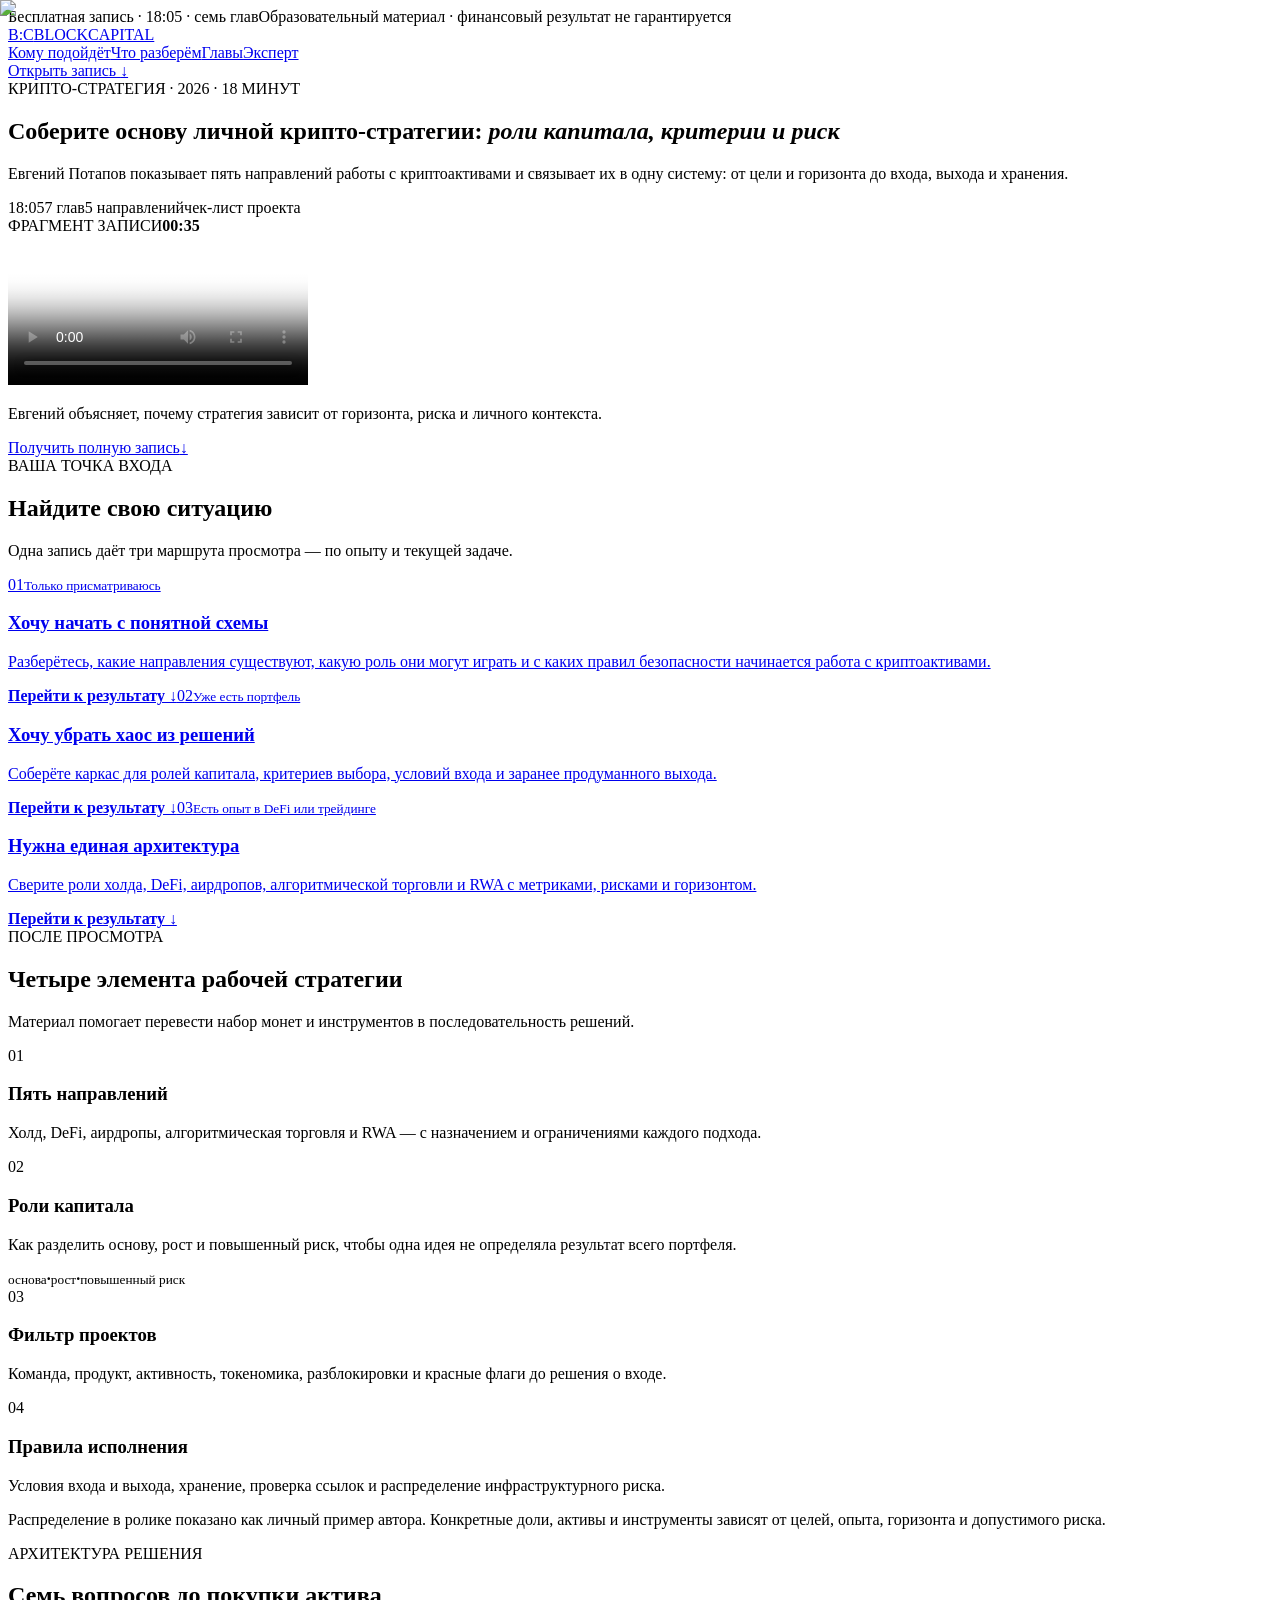
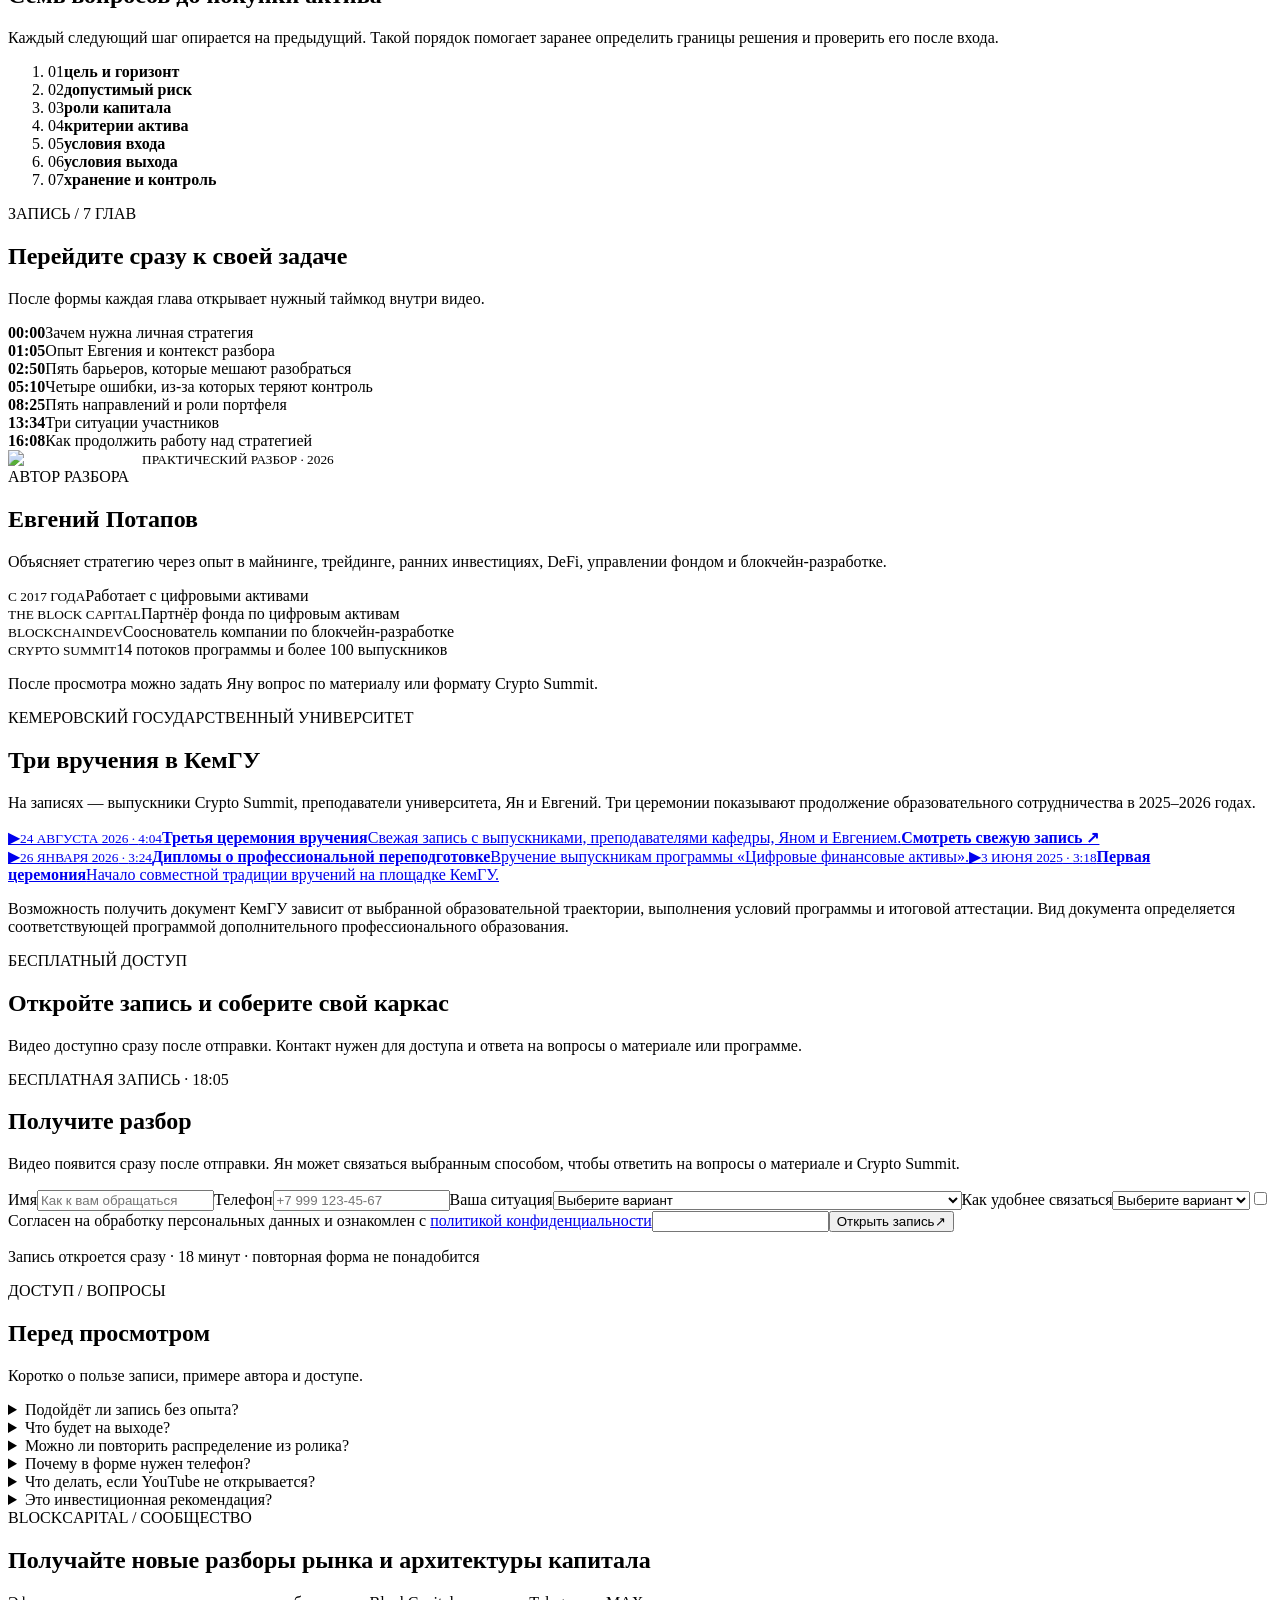
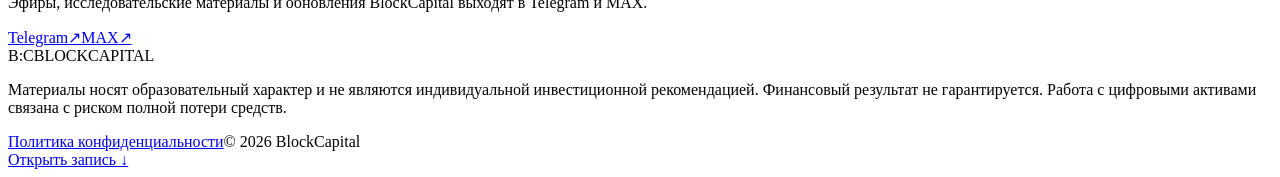
==== commit efcae1b5: "Publish teaser and community links" ====
--- a/index.html
+++ b/index.html
@@ -1 +1 @@
-<!DOCTYPE html><html lang="ru"><head><meta charSet="utf-8"/><meta name="viewport" content="width=device-width, initial-scale=1"/><link rel="stylesheet" href="/cs15-strategy-2026/_next/static/chunks/14ypbnyduy4sr.css" data-precedence="next"/><link rel="preload" as="script" fetchPriority="low" href="/cs15-strategy-2026/_next/static/chunks/16zqzdg1n588e.js"/><script src="/cs15-strategy-2026/_next/static/chunks/0sg7zj64ev465.js" async=""></script><script src="/cs15-strategy-2026/_next/static/chunks/0m_p1bxtorv5i.js" async=""></script><script src="/cs15-strategy-2026/_next/static/chunks/turbopack-015gmbar22wcm.js" async=""></script><script src="/cs15-strategy-2026/_next/static/chunks/0g7ewx3bkljg5.js" async=""></script><script src="/cs15-strategy-2026/_next/static/chunks/0d3tkj33oycf2.js" async=""></script><script src="/cs15-strategy-2026/_next/static/chunks/0_ujmg0ss9_2n.js" async=""></script><title>Крипто-стратегия 2026: архитектура капитала и рисков</title><meta name="description" content="18-минутный разбор Евгения Потапова: пять направлений, роли капитала, фильтр проектов и правила управления риском."/><meta name="robots" content="index, follow"/><meta property="og:title" content="Крипто-стратегия 2026: соберите архитектуру решений"/><meta property="og:description" content="Пять направлений, роли капитала, критерии выбора и правила риска в одном разборе."/><meta property="og:image" content="https://yanlukashin.github.io/cs15-strategy-2026/og.png"/><meta property="og:image:width" content="1200"/><meta property="og:image:height" content="630"/><meta property="og:image:alt" content="Крипто-стратегия 2026 — архитектура капитала, метрик и рисков"/><meta property="og:type" content="website"/><meta name="twitter:card" content="summary_large_image"/><meta name="twitter:title" content="Крипто-стратегия 2026"/><meta name="twitter:description" content="Откройте бесплатную запись разбора Евгения Потапова."/><meta name="twitter:image" content="https://yanlukashin.github.io/cs15-strategy-2026/og.png"/><link rel="shortcut icon" href="/cs15-strategy-2026/favicon.svg"/><link rel="icon" href="/cs15-strategy-2026/favicon.svg"/><script src="/cs15-strategy-2026/_next/static/chunks/03~yq9q893hmn.js" noModule=""></script></head><body><div hidden=""><!--$--><!--/$--></div><main class="strategy-theme"><div class="deadline replay-strip"><span>Бесплатная запись · 18:05 · семь глав</span><span class="deadline-date">Образовательный материал · финансовый результат не гарантируется</span></div><nav class="nav shell" aria-label="Главная навигация"><a class="brand" href="#top" aria-label="BlockCapital — наверх"><span class="brand-mark">B:C</span><span>BLOCKCAPITAL</span></a><div class="nav-links"><a href="#segments">Кому подойдёт</a><a href="#inside">Что разберём</a><a href="#chapters">Главы</a><a href="#expert">Эксперт</a></div><a class="nav-cta" href="#access" data-metrika-goal="lead_form_cta_click" data-metrika-placement="nav">Открыть запись <span aria-hidden="true">↓</span></a></nav><section class="replay-hero shell strategy-hero" id="top"><div class="replay-hero-copy"><div class="eyebrow">КРИПТО-СТРАТЕГИЯ · 2026 · 18 МИНУТ</div><h1>Соберите основу личной крипто-стратегии: <em>роли капитала, критерии и риск</em></h1><p>Евгений Потапов показывает пять направлений работы с криптоактивами и связывает их в одну систему: от цели и горизонта до входа, выхода и хранения.</p><div class="replay-proofline" aria-label="Параметры записи"><span>18:05</span><span>7 глав</span><span>5 направлений</span><span>чек-лист проекта</span></div></div><div class="replay-form-wrap" id="access"><div class="lead-card "><div class="lead-card-heading"><span>БЕСПЛАТНАЯ ЗАПИСЬ · 18:05</span><h2>Получите разбор</h2><p>Видео появится сразу после отправки. Ян может связаться выбранным способом, чтобы ответить на вопросы о материале и Crypto Summit.</p></div><ul class="lead-trust" aria-label="Об авторе записи"><li>В цифровых активах с 2017 года</li><li>Партнёр The Block Capital</li><li>Сооснователь BlockchainDev</li><li>14 потоков Crypto Summit · 100+ выпускников</li></ul><form class="lead-form" action="https://docs.google.com/forms/d/e/1FAIpQLScjNJ1AOi6W5T2NmS8Cq79_vSLirDXxcNVOVX635IZ_NVDBYg/formResponse" method="POST"><label><span>Имя</span><input type="text" autoComplete="name" placeholder="Как к вам обращаться" required="" name="entry.2101009105"/></label><label><span>Телефон</span><input type="tel" inputMode="tel" autoComplete="tel" placeholder="+7 999 123-45-67" pattern="[+0-9 ()-]{10,24}" required="" name="entry.1336810910"/></label><label><span>Ваша ситуация</span><select name="entry.714905290" required=""><option value="" disabled="" selected="">Выберите вариант</option><option value="Только присматриваюсь — опыта пока нет">Только присматриваюсь<!-- --> — <!-- -->Хочу начать с понятной схемы</option><option value="Уже покупал(а) и продавал(а), есть небольшой портфель">Уже есть портфель<!-- --> — <!-- -->Хочу убрать хаос из решений</option><option value="Есть опыт в DeFi и/или трейдинге, хочу систематизировать знания">Есть опыт в DeFi или трейдинге<!-- --> — <!-- -->Нужна единая архитектура</option></select></label><label><span>Как удобнее связаться</span><select name="entry.104952516" required=""><option value="" disabled="" selected="">Выберите вариант</option><option value="WhatsApp">WhatsApp</option><option value="Звонок">Звонок</option></select></label><label class="form-consent"><input type="checkbox" required="" name="entry.1939626881" value="Согласен(на) на обработку персональных данных и ознакомлен(а) с политикой конфиденциальности: https://theblockcapital.ru/privacy"/><span>Согласен на обработку персональных данных и ознакомлен с<!-- --> <a href="https://theblockcapital.ru/privacy" target="_blank" rel="noreferrer">политикой конфиденциальности</a></span></label><input type="hidden" name="entry.1990915236" value="Strategy 2026 replay"/><input type="hidden" name="entry.1373947686" value="STRATEGY_2026_REPLAY_LEAD; version=strategy_2026_v1; direct"/><input class="form-honeypot" type="text" tabindex="-1" autoComplete="off" name="website"/><button class="button lead-submit" type="submit"><span>Открыть запись</span><span aria-hidden="true">↗</span></button></form><p class="lead-security">Запись откроется сразу · 18 минут · повторная форма не понадобится</p></div></div></section><section class="replay-segments" id="segments" data-analytics-view="segment_card_view"><div class="shell"><div class="section-heading split-heading"><span class="section-index light">ВАША ТОЧКА ВХОДА</span><h2>Найдите свою ситуацию</h2><p>Одна запись даёт три маршрута просмотра — по опыту и текущей задаче.</p></div><div class="segment-grid"><a class="segment-card" href="#outcome-directions" data-segment="novice"><span>0<!-- -->1</span><small>Только присматриваюсь</small><h3>Хочу начать с понятной схемы</h3><p>Разберётесь, какие направления существуют, какую роль они могут играть и с каких правил безопасности начинается работа с криптоактивами.</p><strong>Перейти к результату ↓</strong></a><a class="segment-card" href="#outcome-roles" data-segment="system"><span>0<!-- -->2</span><small>Уже есть портфель</small><h3>Хочу убрать хаос из решений</h3><p>Соберёте каркас для ролей капитала, критериев выбора, условий входа и заранее продуманного выхода.</p><strong>Перейти к результату ↓</strong></a><a class="segment-card" href="#outcome-checklist" data-segment="advanced"><span>0<!-- -->3</span><small>Есть опыт в DeFi или трейдинге</small><h3>Нужна единая архитектура</h3><p>Сверите роли холда, DeFi, аирдропов, алгоритмической торговли и RWA с метриками, рисками и горизонтом.</p><strong>Перейти к результату ↓</strong></a></div></div></section><section class="replay-outcomes shell" id="inside"><div class="section-heading split-heading"><span class="section-index">ПОСЛЕ ПРОСМОТРА</span><h2>Четыре элемента рабочей стратегии</h2><p>Материал помогает перевести набор монет и инструментов в последовательность решений.</p></div><div class="outcome-grid replay-outcome-grid"><article id="outcome-directions"><span>01</span><h3>Пять направлений</h3><p>Холд, DeFi, аирдропы, алгоритмическая торговля и RWA — с назначением и ограничениями каждого подхода.</p></article><article id="outcome-roles"><span>02</span><h3>Роли капитала</h3><p>Как разделить основу, рост и повышенный риск, чтобы одна идея не определяла результат всего портфеля.</p><div class="outcome-flow strategy-allocation" aria-label="Роли капитала"><small>основа</small><b>·</b><small>рост</small><b>·</b><small>повышенный риск</small></div></article><article id="outcome-checklist"><span>03</span><h3>Фильтр проектов</h3><p>Команда, продукт, активность, токеномика, разблокировки и красные флаги до решения о входе.</p></article><article id="outcome-rules"><span>04</span><h3>Правила исполнения</h3><p>Условия входа и выхода, хранение, проверка ссылок и распределение инфраструктурного риска.</p></article></div><p class="source-note replay-disclaimer">Распределение в ролике показано как личный пример автора. Конкретные доли, активы и инструменты зависят от целей, опыта, горизонта и допустимого риска.</p></section><section class="replay-risks strategy-blueprint"><div class="shell replay-risks-grid"><div><span class="section-index light">АРХИТЕКТУРА РЕШЕНИЯ</span><h2>Семь вопросов до покупки актива</h2><p>Каждый следующий шаг опирается на предыдущий. Такой порядок помогает заранее определить границы решения и проверить его после входа.</p></div><ol class="risk-chain"><li><span>0<!-- -->1</span><strong>цель и горизонт</strong></li><li><span>0<!-- -->2</span><strong>допустимый риск</strong></li><li><span>0<!-- -->3</span><strong>роли капитала</strong></li><li><span>0<!-- -->4</span><strong>критерии актива</strong></li><li><span>0<!-- -->5</span><strong>условия входа</strong></li><li><span>0<!-- -->6</span><strong>условия выхода</strong></li><li><span>0<!-- -->7</span><strong>хранение и контроль</strong></li></ol></div></section><section class="replay-chapters shell" id="chapters"><div class="section-heading split-heading"><span class="section-index">ЗАПИСЬ / 7 ГЛАВ</span><h2>Перейдите сразу к своей задаче</h2><p>После формы каждая глава открывает нужный таймкод внутри видео.</p></div><div class="chapter-list"><div class="chapter-row"><strong>00:00</strong><span>Зачем нужна личная стратегия</span></div><div class="chapter-row"><strong>01:05</strong><span>Опыт Евгения и контекст разбора</span></div><div class="chapter-row"><strong>02:50</strong><span>Пять барьеров, которые мешают разобраться</span></div><div class="chapter-row"><strong>05:10</strong><span>Четыре ошибки, из-за которых теряют контроль</span></div><div class="chapter-row"><strong>08:25</strong><span>Пять направлений и роли портфеля</span></div><div class="chapter-row"><strong>13:34</strong><span>Три ситуации участников</span></div><div class="chapter-row"><strong>16:08</strong><span>Как продолжить работу над стратегией</span></div></div></section><section class="expert replay-expert" id="expert"><div class="shell expert-grid"><div class="expert-photo"><img alt="Евгений Потапов" loading="lazy" width="1084" height="1650" decoding="async" data-nimg="1" style="color:transparent" src="/cs15-strategy-2026/evgeniy-potapov.png"/><small>ПРАКТИЧЕСКИЙ РАЗБОР · 2026</small></div><div class="expert-copy"><span class="section-index">АВТОР РАЗБОРА</span><h2>Евгений Потапов</h2><p class="expert-lead">Объясняет стратегию через опыт в майнинге, трейдинге, ранних инвестициях, DeFi, управлении фондом и блокчейн-разработке.</p><div class="expert-credentials"><div><small>С 2017 ГОДА</small><span>Работает с цифровыми активами</span></div><div><small>THE BLOCK CAPITAL</small><span>Партнёр фонда по цифровым активам</span></div><div><small>BLOCKCHAINDEV</small><span>Сооснователь компании по блокчейн-разработке</span></div><div><small>CRYPTO SUMMIT</small><span>14 потоков программы и более 100 выпускников</span></div></div><p class="expert-note">После просмотра можно задать Яну вопрос по материалу или формату Crypto Summit.</p></div></div></section><section class="diploma-proof" id="kemgu" data-analytics-view="diploma_proof_view"><div class="shell"><div class="section-heading split-heading"><span class="section-index">КЕМЕРОВСКИЙ ГОСУДАРСТВЕННЫЙ УНИВЕРСИТЕТ</span><h2>Три вручения в КемГУ</h2><p>На записях — выпускники Crypto Summit, преподаватели университета, Ян и Евгений. Три церемонии показывают продолжение образовательного сотрудничества в 2025–2026 годах.</p></div><div class="diploma-grid"><a class="diploma-card diploma-card-main" href="https://www.youtube.com/watch?v=ZXWgJxbdxwY" target="_blank" rel="noreferrer" data-metrika-goal="diploma_video_click" data-metrika-placement="kemgu_2026_08"><span class="diploma-media"><img alt="Участники церемонии вручения в КемГУ в августе 2026 года" loading="lazy" decoding="async" data-nimg="fill" style="position:absolute;height:100%;width:100%;left:0;top:0;right:0;bottom:0;color:transparent" src="/cs15-strategy-2026/diploma-2026-08.jpg"/><span class="diploma-play" aria-hidden="true">▶</span></span><span class="diploma-copy"><small>24 АВГУСТА 2026<!-- --> · <!-- -->4:04</small><strong>Третья церемония вручения</strong><span>Свежая запись с выпускниками, преподавателями кафедры, Яном и Евгением.</span><b>Смотреть свежую запись ↗</b></span></a><div class="diploma-archive"><a class="diploma-card diploma-card-small" href="https://www.youtube.com/watch?v=PVhKm6sStTE" target="_blank" rel="noreferrer" data-metrika-goal="diploma_video_click" data-metrika-placement="kemgu_winter"><span class="diploma-media"><img alt="Дипломы о профессиональной переподготовке" loading="lazy" decoding="async" data-nimg="fill" style="position:absolute;height:100%;width:100%;left:0;top:0;right:0;bottom:0;color:transparent" src="/cs15-strategy-2026/diploma-2026-01.jpg"/><span class="diploma-play" aria-hidden="true">▶</span></span><span class="diploma-copy"><small>26 ЯНВАРЯ 2026<!-- --> · <!-- -->3:24</small><strong>Дипломы о профессиональной переподготовке</strong><span>Вручение выпускникам программы «Цифровые финансовые активы».</span></span></a><a class="diploma-card diploma-card-small" href="https://www.youtube.com/watch?v=ualdeNjdfhU" target="_blank" rel="noreferrer" data-metrika-goal="diploma_video_click" data-metrika-placement="kemgu_first"><span class="diploma-media"><img alt="Первая церемония" loading="lazy" decoding="async" data-nimg="fill" style="position:absolute;height:100%;width:100%;left:0;top:0;right:0;bottom:0;color:transparent" src="/cs15-strategy-2026/diploma-2025.jpg"/><span class="diploma-play" aria-hidden="true">▶</span></span><span class="diploma-copy"><small>3 ИЮНЯ 2025<!-- --> · <!-- -->3:18</small><strong>Первая церемония</strong><span>Начало совместной традиции вручений на площадке КемГУ.</span></span></a></div></div><p class="diploma-note">Возможность получить документ КемГУ зависит от выбранной образовательной траектории, выполнения условий программы и итоговой аттестации. Вид документа определяется соответствующей программой дополнительного профессионального образования.</p></div></section><section class="replay-final" id="access-bottom"><div class="shell replay-final-grid"><div><span class="section-index light">БЕСПЛАТНЫЙ ДОСТУП</span><h2>Откройте запись и соберите свой каркас</h2><p>Видео доступно сразу после отправки. Контакт нужен для доступа и ответа на вопросы о материале или программе.</p></div><div class="lead-card lead-card-compact"><div class="lead-card-heading"><span>БЕСПЛАТНАЯ ЗАПИСЬ · 18:05</span><h2>Получите разбор</h2><p>Видео появится сразу после отправки. Ян может связаться выбранным способом, чтобы ответить на вопросы о материале и Crypto Summit.</p></div><form class="lead-form" action="https://docs.google.com/forms/d/e/1FAIpQLScjNJ1AOi6W5T2NmS8Cq79_vSLirDXxcNVOVX635IZ_NVDBYg/formResponse" method="POST"><label><span>Имя</span><input type="text" autoComplete="name" placeholder="Как к вам обращаться" required="" name="entry.2101009105"/></label><label><span>Телефон</span><input type="tel" inputMode="tel" autoComplete="tel" placeholder="+7 999 123-45-67" pattern="[+0-9 ()-]{10,24}" required="" name="entry.1336810910"/></label><label><span>Ваша ситуация</span><select name="entry.714905290" required=""><option value="" disabled="" selected="">Выберите вариант</option><option value="Только присматриваюсь — опыта пока нет">Только присматриваюсь<!-- --> — <!-- -->Хочу начать с понятной схемы</option><option value="Уже покупал(а) и продавал(а), есть небольшой портфель">Уже есть портфель<!-- --> — <!-- -->Хочу убрать хаос из решений</option><option value="Есть опыт в DeFi и/или трейдинге, хочу систематизировать знания">Есть опыт в DeFi или трейдинге<!-- --> — <!-- -->Нужна единая архитектура</option></select></label><label><span>Как удобнее связаться</span><select name="entry.104952516" required=""><option value="" disabled="" selected="">Выберите вариант</option><option value="WhatsApp">WhatsApp</option><option value="Звонок">Звонок</option></select></label><label class="form-consent"><input type="checkbox" required="" name="entry.1939626881" value="Согласен(на) на обработку персональных данных и ознакомлен(а) с политикой конфиденциальности: https://theblockcapital.ru/privacy"/><span>Согласен на обработку персональных данных и ознакомлен с<!-- --> <a href="https://theblockcapital.ru/privacy" target="_blank" rel="noreferrer">политикой конфиденциальности</a></span></label><input type="hidden" name="entry.1990915236" value="Strategy 2026 replay"/><input type="hidden" name="entry.1373947686" value="STRATEGY_2026_REPLAY_LEAD; version=strategy_2026_v1; direct"/><input class="form-honeypot" type="text" tabindex="-1" autoComplete="off" name="website"/><button class="button lead-submit" type="submit"><span>Открыть запись</span><span aria-hidden="true">↗</span></button></form><p class="lead-security">Запись откроется сразу · 18 минут · повторная форма не понадобится</p></div></div></section><section class="faq shell"><div class="section-heading split-heading"><span class="section-index">ДОСТУП / ВОПРОСЫ</span><h2>Перед просмотром</h2><p>Коротко о пользе записи, примере автора и доступе.</p></div><div class="faq-list"><details><summary>Подойдёт ли запись без опыта?</summary><p>Да. Первые главы объясняют барьеры и типовые ошибки, затем Евгений показывает направления и логику их сочетания.</p></details><details><summary>Что будет на выходе?</summary><p>Каркас из целей, ролей капитала, критериев проекта, условий входа и выхода и правил хранения. Его потребуется адаптировать под свою ситуацию.</p></details><details><summary>Можно ли повторить распределение из ролика?</summary><p>В ролике показан личный пример автора. Он иллюстрирует принцип распределения ролей и не является готовой рекомендацией для зрителя.</p></details><details><summary>Почему в форме нужен телефон?</summary><p>Запись открывается сразу на сайте. Ян может связаться выбранным способом, чтобы ответить на вопросы по материалу и Crypto Summit.</p></details><details><summary>Что делать, если YouTube не открывается?</summary><p>На странице записи есть запасная ссылка. Повторная заявка не потребуется; команда сможет организовать альтернативный доступ по оставленному контакту.</p></details><details><summary>Это инвестиционная рекомендация?</summary><p>Нет. Материал объясняет подход к структуре решений и рискам. Индивидуальные решения зритель принимает самостоятельно.</p></details></div></section><footer class="footer shell"><div class="brand"><span class="brand-mark">B:C</span><span>BLOCKCAPITAL</span></div><p>Материалы носят образовательный характер и не являются индивидуальной инвестиционной рекомендацией. Финансовый результат не гарантируется. Работа с цифровыми активами связана с риском полной потери средств.</p><div class="footer-links"><a href="https://theblockcapital.ru/privacy" target="_blank" rel="noreferrer">Политика конфиденциальности</a><span>© 2026 BlockCapital</span></div></footer><a class="mobile-cta" href="#access" data-metrika-goal="lead_form_cta_click" data-metrika-placement="mobile_fixed">Открыть запись <span aria-hidden="true">↓</span></a></main><!--$--><!--/$--><noscript><div><img src="https://mc.yandex.ru/watch/111287142" style="position:absolute;left:-9999px" alt=""/></div></noscript><script src="/cs15-strategy-2026/_next/static/chunks/16zqzdg1n588e.js" id="_R_" async=""></script><script>(self.__next_f=self.__next_f||[]).push([0])</script><script>self.__next_f.push([1,"1:\"$Sreact.fragment\"\n2:I[39756,[\"/cs15-strategy-2026/_next/static/chunks/0g7ewx3bkljg5.js\",\"/cs15-strategy-2026/_next/static/chunks/0d3tkj33oycf2.js\"],\"default\"]\n3:I[37457,[\"/cs15-strategy-2026/_next/static/chunks/0g7ewx3bkljg5.js\",\"/cs15-strategy-2026/_next/static/chunks/0d3tkj33oycf2.js\"],\"default\"]\n4:I[79520,[\"/cs15-strategy-2026/_next/static/chunks/0g7ewx3bkljg5.js\",\"/cs15-strategy-2026/_next/static/chunks/0d3tkj33oycf2.js\"],\"\"]\n7:I[21757,[\"/cs15-strategy-2026/_next/static/chunks/0g7ewx3bkljg5.js\",\"/cs15-strategy-2026/_next/static/chunks/0d3tkj33oycf2.js\",\"/cs15-strategy-2026/_next/static/chunks/0_ujmg0ss9_2n.js\"],\"default\"]\n19:I[68027,[\"/cs15-strategy-2026/_next/static/chunks/0g7ewx3bkljg5.js\",\"/cs15-strategy-2026/_next/static/chunks/0d3tkj33oycf2.js\"],\"default\",1]\n:HL[\"/cs15-strategy-2026/_next/static/chunks/14ypbnyduy4sr.css\",\"style\"]\n5:T565,"])</script><script>self.__next_f.push([1,"\n            (function(m,e,t,r,i,k,a){\n              m[i]=m[i]||function(){(m[i].a=m[i].a||[]).push(arguments)};\n              m[i].l=1*new Date();\n              for (var j=0;j\u003cdocument.scripts.length;j++) {\n                if (document.scripts[j].src===r) return;\n              }\n              k=e.createElement(t),a=e.getElementsByTagName(t)[0],k.async=1,k.src=r,a.parentNode.insertBefore(k,a);\n            })(window,document,'script','https://mc.yandex.ru/metrika/tag.js?id=111287142','ym');\n\n            ym(111287142,'init',{\n              ssr:true,\n              webvisor:true,\n              clickmap:true,\n              ecommerce:'dataLayer',\n              referrer:document.referrer,\n              url:location.href,\n              accurateTrackBounce:true,\n              trackLinks:true\n            });\n\n            document.addEventListener('click',function(event){\n              var target=event.target;\n              var link=target\u0026\u0026target.closest?target.closest('[data-metrika-goal]'):null;\n              if(link\u0026\u0026typeof window.ym==='function'){\n                var placement=link.getAttribute('data-metrika-placement')||'unknown';\n                var params={topic:'strategy_2026',version:'strategy_2026_v1',placement:placement};\n                window.ym(111287142,'reachGoal',link.getAttribute('data-metrika-goal'),params);\n              }\n            });\n          "])</script><script>self.__next_f.push([1,"6:[\"$\",\"div\",null,{\"children\":[\"$\",\"img\",null,{\"src\":\"https://mc.yandex.ru/watch/111287142\",\"style\":{\"position\":\"absolute\",\"left\":\"-9999px\"},\"alt\":\"\"}]}]\n"])</script><script>self.__next_f.push([1,"0:{\"P\":null,\"c\":[\"\",\"\"],\"q\":\"\",\"i\":false,\"f\":[[[\"\",{\"children\":[\"__PAGE__\",{}]},\"$undefined\",\"$undefined\",16],[[\"$\",\"$1\",\"c\",{\"children\":[[[\"$\",\"link\",\"0\",{\"rel\":\"stylesheet\",\"href\":\"/cs15-strategy-2026/_next/static/chunks/14ypbnyduy4sr.css\",\"precedence\":\"next\",\"crossOrigin\":\"$undefined\",\"nonce\":\"$undefined\"}],[\"$\",\"script\",\"script-0\",{\"src\":\"/cs15-strategy-2026/_next/static/chunks/0g7ewx3bkljg5.js\",\"async\":true,\"nonce\":\"$undefined\"}],[\"$\",\"script\",\"script-1\",{\"src\":\"/cs15-strategy-2026/_next/static/chunks/0d3tkj33oycf2.js\",\"async\":true,\"nonce\":\"$undefined\"}]],[\"$\",\"html\",null,{\"lang\":\"ru\",\"children\":[\"$\",\"body\",null,{\"children\":[[\"$\",\"$L2\",null,{\"parallelRouterKey\":\"children\",\"error\":\"$undefined\",\"errorStyles\":\"$undefined\",\"errorScripts\":\"$undefined\",\"template\":[\"$\",\"$L3\",null,{}],\"templateStyles\":\"$undefined\",\"templateScripts\":\"$undefined\",\"notFound\":[[[\"$\",\"title\",null,{\"children\":\"404: This page could not be found.\"}],[\"$\",\"div\",null,{\"style\":{\"fontFamily\":\"system-ui,\\\"Segoe UI\\\",Roboto,Helvetica,Arial,sans-serif,\\\"Apple Color Emoji\\\",\\\"Segoe UI Emoji\\\"\",\"height\":\"100vh\",\"textAlign\":\"center\",\"display\":\"flex\",\"flexDirection\":\"column\",\"alignItems\":\"center\",\"justifyContent\":\"center\"},\"children\":[\"$\",\"div\",null,{\"children\":[[\"$\",\"style\",null,{\"dangerouslySetInnerHTML\":{\"__html\":\"body{color:#000;background:#fff;margin:0}.next-error-h1{border-right:1px solid rgba(0,0,0,.3)}@media (prefers-color-scheme:dark){body{color:#fff;background:#000}.next-error-h1{border-right:1px solid rgba(255,255,255,.3)}}\"}}],[\"$\",\"h1\",null,{\"className\":\"next-error-h1\",\"style\":{\"display\":\"inline-block\",\"margin\":\"0 20px 0 0\",\"padding\":\"0 23px 0 0\",\"fontSize\":24,\"fontWeight\":500,\"verticalAlign\":\"top\",\"lineHeight\":\"49px\"},\"children\":404}],[\"$\",\"div\",null,{\"style\":{\"display\":\"inline-block\"},\"children\":[\"$\",\"h2\",null,{\"style\":{\"fontSize\":14,\"fontWeight\":400,\"lineHeight\":\"49px\",\"margin\":0},\"children\":\"This page could not be found.\"}]}]]}]}]],[]],\"forbidden\":\"$undefined\",\"unauthorized\":\"$undefined\"}],[\"$\",\"$L4\",null,{\"id\":\"yandex-metrika\",\"strategy\":\"afterInteractive\",\"children\":\"$5\"}],[\"$\",\"noscript\",null,{\"children\":\"$6\"}]]}]}]]}],{\"children\":[[\"$\",\"$1\",\"c\",{\"children\":[[\"$\",\"main\",null,{\"className\":\"strategy-theme\",\"children\":[[\"$\",\"$L7\",null,{}],[\"$\",\"div\",null,{\"className\":\"deadline replay-strip\",\"children\":[[\"$\",\"span\",null,{\"children\":\"Бесплатная запись · 18:05 · семь глав\"}],[\"$\",\"span\",null,{\"className\":\"deadline-date\",\"children\":\"Образовательный материал · финансовый результат не гарантируется\"}]]}],[\"$\",\"nav\",null,{\"className\":\"nav shell\",\"aria-label\":\"Главная навигация\",\"children\":[[\"$\",\"a\",null,{\"className\":\"brand\",\"href\":\"#top\",\"aria-label\":\"BlockCapital — наверх\",\"children\":[[\"$\",\"span\",null,{\"className\":\"brand-mark\",\"children\":\"B:C\"}],\"$L8\"]}],\"$L9\",\"$La\"]}],\"$Lb\",\"$Lc\",\"$Ld\",\"$Le\",\"$Lf\",\"$L10\",\"$L11\",\"$L12\",\"$L13\",\"$L14\",\"$L15\"]}],[\"$L16\"],\"$L17\"]}],{},null,false,null]},null,false,null],\"$L18\",false]],\"m\":\"$undefined\",\"G\":[\"$19\",[\"$L1a\"]],\"S\":true,\"h\":null,\"s\":\"$undefined\",\"l\":\"$undefined\",\"p\":\"$undefined\",\"d\":\"$undefined\",\"b\":\"Jd6vs1OM9670Bvs0uJ3VI\"}\n"])</script><script>self.__next_f.push([1,"1b:I[95147,[\"/cs15-strategy-2026/_next/static/chunks/0g7ewx3bkljg5.js\",\"/cs15-strategy-2026/_next/static/chunks/0d3tkj33oycf2.js\",\"/cs15-strategy-2026/_next/static/chunks/0_ujmg0ss9_2n.js\"],\"default\"]\n1c:I[5500,[\"/cs15-strategy-2026/_next/static/chunks/0g7ewx3bkljg5.js\",\"/cs15-strategy-2026/_next/static/chunks/0d3tkj33oycf2.js\",\"/cs15-strategy-2026/_next/static/chunks/0_ujmg0ss9_2n.js\"],\"Image\"]\n1d:I[97367,[\"/cs15-strategy-2026/_next/static/chunks/0g7ewx3bkljg5.js\",\"/cs15-strategy-2026/_next/static/chunks/0d3tkj33oycf2.js\"],\"OutletBoundary\"]\n1e:\"$Sreact.suspense\"\n20:I[97367,[\"/cs15-strategy-2026/_next/static/chunks/0g7ewx3bkljg5.js\",\"/cs15-strategy-2026/_next/static/chunks/0d3tkj33oycf2.js\"],\"ViewportBoundary\"]\n22:I[97367,[\"/cs15-strategy-2026/_next/static/chunks/0g7ewx3bkljg5.js\",\"/cs15-strategy-2026/_next/static/chunks/0d3tkj33oycf2.js\"],\"MetadataBoundary\"]\n8:[\"$\",\"span\",null,{\"children\":\"BLOCKCAPITAL\"}]\n9:[\"$\",\"div\",null,{\"className\":\"nav-links\",\"children\":[[\"$\",\"a\",null,{\"href\":\"#segments\",\"children\":\"Кому подойдёт\"}],[\"$\",\"a\",null,{\"href\":\"#inside\",\"children\":\"Что разберём\"}],[\"$\",\"a\",null,{\"href\":\"#chapters\",\"children\":\"Главы\"}],[\"$\",\"a\",null,{\"href\":\"#expert\",\"children\":\"Эксперт\"}]]}]\na:[\"$\",\"a\",null,{\"className\":\"nav-cta\",\"href\":\"#access\",\"data-metrika-goal\":\"lead_form_cta_click\",\"data-metrika-placement\":\"nav\",\"children\":[\"Открыть запись \",[\"$\",\"span\",null,{\"aria-hidden\":\"true\",\"children\":\"↓\"}]]}]\nb:[\"$\",\"section\",null,{\"className\":\"replay-hero shell strategy-hero\",\"id\":\"top\",\"children\":[[\"$\",\"div\",null,{\"className\":\"replay-hero-copy\",\"children\":[[\"$\",\"div\",null,{\"className\":\"eyebrow\",\"children\":\"КРИПТО-СТРАТЕГИЯ · 2026 · 18 МИНУТ\"}],[\"$\",\"h1\",null,{\"children\":[\"Соберите основу личной крипто-стратегии: \",[\"$\",\"em\",null,{\"children\":\"роли капитала, критерии и риск\"}]]}],[\"$\",\"p\",null,{\"children\":\"Евгений Потапов показывает пять направлений работы с криптоактивами и связывает их в одну систему: от цели и горизонта до входа, выхода и хранения.\"}],[\"$\",\"div\",null,{\"className\":\"replay-proofline\",\"aria-label\":\"Параметры записи\",\"children\":[[\"$\",\"span\",null,{\"children\":\"18:05\"}],[\"$\",\"span\",null,{\"children\":\"7 глав\"}],[\"$\",\"span\",null,{\"children\":\"5 направлений\"}],[\"$\",\"span\",null,{\"children\":\"чек-лист проекта\"}]]}]]}],[\"$\",\"div\",null,{\"className\":\"replay-form-wrap\",\"id\":\"access\",\"children\":[\"$\",\"$L1b\",null,{\"accessHref\":\"/cs15-strategy-2026/watch/\",\"placement\":\"hero\",\"showTrust\":true}]}]]}]\n"])</script><script>self.__next_f.push([1,"c:[\"$\",\"section\",null,{\"className\":\"replay-segments\",\"id\":\"segments\",\"data-analytics-view\":\"segment_card_view\",\"children\":[\"$\",\"div\",null,{\"className\":\"shell\",\"children\":[[\"$\",\"div\",null,{\"className\":\"section-heading split-heading\",\"children\":[[\"$\",\"span\",null,{\"className\":\"section-index light\",\"children\":\"ВАША ТОЧКА ВХОДА\"}],[\"$\",\"h2\",null,{\"children\":\"Найдите свою ситуацию\"}],[\"$\",\"p\",null,{\"children\":\"Одна запись даёт три маршрута просмотра — по опыту и текущей задаче.\"}]]}],[\"$\",\"div\",null,{\"className\":\"segment-grid\",\"children\":[[\"$\",\"a\",\"novice\",{\"className\":\"segment-card\",\"href\":\"#outcome-directions\",\"data-segment\":\"novice\",\"children\":[[\"$\",\"span\",null,{\"children\":[\"0\",1]}],[\"$\",\"small\",null,{\"children\":\"Только присматриваюсь\"}],[\"$\",\"h3\",null,{\"children\":\"Хочу начать с понятной схемы\"}],[\"$\",\"p\",null,{\"children\":\"Разберётесь, какие направления существуют, какую роль они могут играть и с каких правил безопасности начинается работа с криптоактивами.\"}],[\"$\",\"strong\",null,{\"children\":\"Перейти к результату ↓\"}]]}],[\"$\",\"a\",\"system\",{\"className\":\"segment-card\",\"href\":\"#outcome-roles\",\"data-segment\":\"system\",\"children\":[[\"$\",\"span\",null,{\"children\":[\"0\",2]}],[\"$\",\"small\",null,{\"children\":\"Уже есть портфель\"}],[\"$\",\"h3\",null,{\"children\":\"Хочу убрать хаос из решений\"}],[\"$\",\"p\",null,{\"children\":\"Соберёте каркас для ролей капитала, критериев выбора, условий входа и заранее продуманного выхода.\"}],[\"$\",\"strong\",null,{\"children\":\"Перейти к результату ↓\"}]]}],[\"$\",\"a\",\"advanced\",{\"className\":\"segment-card\",\"href\":\"#outcome-checklist\",\"data-segment\":\"advanced\",\"children\":[[\"$\",\"span\",null,{\"children\":[\"0\",3]}],[\"$\",\"small\",null,{\"children\":\"Есть опыт в DeFi или трейдинге\"}],[\"$\",\"h3\",null,{\"children\":\"Нужна единая архитектура\"}],[\"$\",\"p\",null,{\"children\":\"Сверите роли холда, DeFi, аирдропов, алгоритмической торговли и RWA с метриками, рисками и горизонтом.\"}],[\"$\",\"strong\",null,{\"children\":\"Перейти к результату ↓\"}]]}]]}]]}]}]\n"])</script><script>self.__next_f.push([1,"d:[\"$\",\"section\",null,{\"className\":\"replay-outcomes shell\",\"id\":\"inside\",\"children\":[[\"$\",\"div\",null,{\"className\":\"section-heading split-heading\",\"children\":[[\"$\",\"span\",null,{\"className\":\"section-index\",\"children\":\"ПОСЛЕ ПРОСМОТРА\"}],[\"$\",\"h2\",null,{\"children\":\"Четыре элемента рабочей стратегии\"}],[\"$\",\"p\",null,{\"children\":\"Материал помогает перевести набор монет и инструментов в последовательность решений.\"}]]}],[\"$\",\"div\",null,{\"className\":\"outcome-grid replay-outcome-grid\",\"children\":[[\"$\",\"article\",\"outcome-directions\",{\"id\":\"outcome-directions\",\"children\":[[\"$\",\"span\",null,{\"children\":\"01\"}],[\"$\",\"h3\",null,{\"children\":\"Пять направлений\"}],[\"$\",\"p\",null,{\"children\":\"Холд, DeFi, аирдропы, алгоритмическая торговля и RWA — с назначением и ограничениями каждого подхода.\"}],null]}],[\"$\",\"article\",\"outcome-roles\",{\"id\":\"outcome-roles\",\"children\":[[\"$\",\"span\",null,{\"children\":\"02\"}],[\"$\",\"h3\",null,{\"children\":\"Роли капитала\"}],[\"$\",\"p\",null,{\"children\":\"Как разделить основу, рост и повышенный риск, чтобы одна идея не определяла результат всего портфеля.\"}],[\"$\",\"div\",null,{\"className\":\"outcome-flow strategy-allocation\",\"aria-label\":\"Роли капитала\",\"children\":[[\"$\",\"small\",null,{\"children\":\"основа\"}],[\"$\",\"b\",null,{\"children\":\"·\"}],[\"$\",\"small\",null,{\"children\":\"рост\"}],[\"$\",\"b\",null,{\"children\":\"·\"}],[\"$\",\"small\",null,{\"children\":\"повышенный риск\"}]]}]]}],[\"$\",\"article\",\"outcome-checklist\",{\"id\":\"outcome-checklist\",\"children\":[[\"$\",\"span\",null,{\"children\":\"03\"}],[\"$\",\"h3\",null,{\"children\":\"Фильтр проектов\"}],[\"$\",\"p\",null,{\"children\":\"Команда, продукт, активность, токеномика, разблокировки и красные флаги до решения о входе.\"}],null]}],[\"$\",\"article\",\"outcome-rules\",{\"id\":\"outcome-rules\",\"children\":[[\"$\",\"span\",null,{\"children\":\"04\"}],[\"$\",\"h3\",null,{\"children\":\"Правила исполнения\"}],[\"$\",\"p\",null,{\"children\":\"Условия входа и выхода, хранение, проверка ссылок и распределение инфраструктурного риска.\"}],null]}]]}],[\"$\",\"p\",null,{\"className\":\"source-note replay-disclaimer\",\"children\":\"Распределение в ролике показано как личный пример автора. Конкретные доли, активы и инструменты зависят от целей, опыта, горизонта и допустимого риска.\"}]]}]\n"])</script><script>self.__next_f.push([1,"e:[\"$\",\"section\",null,{\"className\":\"replay-risks strategy-blueprint\",\"children\":[\"$\",\"div\",null,{\"className\":\"shell replay-risks-grid\",\"children\":[[\"$\",\"div\",null,{\"children\":[[\"$\",\"span\",null,{\"className\":\"section-index light\",\"children\":\"АРХИТЕКТУРА РЕШЕНИЯ\"}],[\"$\",\"h2\",null,{\"children\":\"Семь вопросов до покупки актива\"}],[\"$\",\"p\",null,{\"children\":\"Каждый следующий шаг опирается на предыдущий. Такой порядок помогает заранее определить границы решения и проверить его после входа.\"}]]}],[\"$\",\"ol\",null,{\"className\":\"risk-chain\",\"children\":[[\"$\",\"li\",\"цель и горизонт\",{\"children\":[[\"$\",\"span\",null,{\"children\":[\"0\",1]}],[\"$\",\"strong\",null,{\"children\":\"цель и горизонт\"}]]}],[\"$\",\"li\",\"допустимый риск\",{\"children\":[[\"$\",\"span\",null,{\"children\":[\"0\",2]}],[\"$\",\"strong\",null,{\"children\":\"допустимый риск\"}]]}],[\"$\",\"li\",\"роли капитала\",{\"children\":[[\"$\",\"span\",null,{\"children\":[\"0\",3]}],[\"$\",\"strong\",null,{\"children\":\"роли капитала\"}]]}],[\"$\",\"li\",\"критерии актива\",{\"children\":[[\"$\",\"span\",null,{\"children\":[\"0\",4]}],[\"$\",\"strong\",null,{\"children\":\"критерии актива\"}]]}],[\"$\",\"li\",\"условия входа\",{\"children\":[[\"$\",\"span\",null,{\"children\":[\"0\",5]}],[\"$\",\"strong\",null,{\"children\":\"условия входа\"}]]}],[\"$\",\"li\",\"условия выхода\",{\"children\":[[\"$\",\"span\",null,{\"children\":[\"0\",6]}],[\"$\",\"strong\",null,{\"children\":\"условия выхода\"}]]}],[\"$\",\"li\",\"хранение и контроль\",{\"children\":[[\"$\",\"span\",null,{\"children\":[\"0\",7]}],[\"$\",\"strong\",null,{\"children\":\"хранение и контроль\"}]]}]]}]]}]}]\n"])</script><script>self.__next_f.push([1,"f:[\"$\",\"section\",null,{\"className\":\"replay-chapters shell\",\"id\":\"chapters\",\"children\":[[\"$\",\"div\",null,{\"className\":\"section-heading split-heading\",\"children\":[[\"$\",\"span\",null,{\"className\":\"section-index\",\"children\":\"ЗАПИСЬ / 7 ГЛАВ\"}],[\"$\",\"h2\",null,{\"children\":\"Перейдите сразу к своей задаче\"}],[\"$\",\"p\",null,{\"children\":\"После формы каждая глава открывает нужный таймкод внутри видео.\"}]]}],[\"$\",\"div\",null,{\"className\":\"chapter-list\",\"children\":[[\"$\",\"div\",\"00:00\",{\"className\":\"chapter-row\",\"children\":[[\"$\",\"strong\",null,{\"children\":\"00:00\"}],[\"$\",\"span\",null,{\"children\":\"Зачем нужна личная стратегия\"}]]}],[\"$\",\"div\",\"01:05\",{\"className\":\"chapter-row\",\"children\":[[\"$\",\"strong\",null,{\"children\":\"01:05\"}],[\"$\",\"span\",null,{\"children\":\"Опыт Евгения и контекст разбора\"}]]}],[\"$\",\"div\",\"02:50\",{\"className\":\"chapter-row\",\"children\":[[\"$\",\"strong\",null,{\"children\":\"02:50\"}],[\"$\",\"span\",null,{\"children\":\"Пять барьеров, которые мешают разобраться\"}]]}],[\"$\",\"div\",\"05:10\",{\"className\":\"chapter-row\",\"children\":[[\"$\",\"strong\",null,{\"children\":\"05:10\"}],[\"$\",\"span\",null,{\"children\":\"Четыре ошибки, из-за которых теряют контроль\"}]]}],[\"$\",\"div\",\"08:25\",{\"className\":\"chapter-row\",\"children\":[[\"$\",\"strong\",null,{\"children\":\"08:25\"}],[\"$\",\"span\",null,{\"children\":\"Пять направлений и роли портфеля\"}]]}],[\"$\",\"div\",\"13:34\",{\"className\":\"chapter-row\",\"children\":[[\"$\",\"strong\",null,{\"children\":\"13:34\"}],[\"$\",\"span\",null,{\"children\":\"Три ситуации участников\"}]]}],[\"$\",\"div\",\"16:08\",{\"className\":\"chapter-row\",\"children\":[[\"$\",\"strong\",null,{\"children\":\"16:08\"}],[\"$\",\"span\",null,{\"children\":\"Как продолжить работу над стратегией\"}]]}]]}]]}]\n"])</script><script>self.__next_f.push([1,"10:[\"$\",\"section\",null,{\"className\":\"expert replay-expert\",\"id\":\"expert\",\"children\":[\"$\",\"div\",null,{\"className\":\"shell expert-grid\",\"children\":[[\"$\",\"div\",null,{\"className\":\"expert-photo\",\"children\":[[\"$\",\"$L1c\",null,{\"src\":\"/cs15-strategy-2026/evgeniy-potapov.png\",\"alt\":\"Евгений Потапов\",\"width\":1084,\"height\":1650,\"sizes\":\"(max-width: 720px) calc(100vw - 36px), (max-width: 1100px) 330px, 420px\"}],[\"$\",\"small\",null,{\"children\":\"ПРАКТИЧЕСКИЙ РАЗБОР · 2026\"}]]}],[\"$\",\"div\",null,{\"className\":\"expert-copy\",\"children\":[[\"$\",\"span\",null,{\"className\":\"section-index\",\"children\":\"АВТОР РАЗБОРА\"}],[\"$\",\"h2\",null,{\"children\":\"Евгений Потапов\"}],[\"$\",\"p\",null,{\"className\":\"expert-lead\",\"children\":\"Объясняет стратегию через опыт в майнинге, трейдинге, ранних инвестициях, DeFi, управлении фондом и блокчейн-разработке.\"}],[\"$\",\"div\",null,{\"className\":\"expert-credentials\",\"children\":[[\"$\",\"div\",null,{\"children\":[[\"$\",\"small\",null,{\"children\":\"С 2017 ГОДА\"}],[\"$\",\"span\",null,{\"children\":\"Работает с цифровыми активами\"}]]}],[\"$\",\"div\",null,{\"children\":[[\"$\",\"small\",null,{\"children\":\"THE BLOCK CAPITAL\"}],[\"$\",\"span\",null,{\"children\":\"Партнёр фонда по цифровым активам\"}]]}],[\"$\",\"div\",null,{\"children\":[[\"$\",\"small\",null,{\"children\":\"BLOCKCHAINDEV\"}],[\"$\",\"span\",null,{\"children\":\"Сооснователь компании по блокчейн-разработке\"}]]}],[\"$\",\"div\",null,{\"children\":[[\"$\",\"small\",null,{\"children\":\"CRYPTO SUMMIT\"}],[\"$\",\"span\",null,{\"children\":\"14 потоков программы и более 100 выпускников\"}]]}]]}],[\"$\",\"p\",null,{\"className\":\"expert-note\",\"children\":\"После просмотра можно задать Яну вопрос по материалу или формату Crypto Summit.\"}]]}]]}]}]\n"])</script><script>self.__next_f.push([1,"11:[\"$\",\"section\",null,{\"className\":\"diploma-proof\",\"id\":\"kemgu\",\"data-analytics-view\":\"diploma_proof_view\",\"children\":[\"$\",\"div\",null,{\"className\":\"shell\",\"children\":[[\"$\",\"div\",null,{\"className\":\"section-heading split-heading\",\"children\":[[\"$\",\"span\",null,{\"className\":\"section-index\",\"children\":\"КЕМЕРОВСКИЙ ГОСУДАРСТВЕННЫЙ УНИВЕРСИТЕТ\"}],[\"$\",\"h2\",null,{\"children\":\"Три вручения в КемГУ\"}],[\"$\",\"p\",null,{\"children\":\"На записях — выпускники Crypto Summit, преподаватели университета, Ян и Евгений. Три церемонии показывают продолжение образовательного сотрудничества в 2025–2026 годах.\"}]]}],[\"$\",\"div\",null,{\"className\":\"diploma-grid\",\"children\":[[\"$\",\"a\",null,{\"className\":\"diploma-card diploma-card-main\",\"href\":\"https://www.youtube.com/watch?v=ZXWgJxbdxwY\",\"target\":\"_blank\",\"rel\":\"noreferrer\",\"data-metrika-goal\":\"diploma_video_click\",\"data-metrika-placement\":\"kemgu_2026_08\",\"children\":[[\"$\",\"span\",null,{\"className\":\"diploma-media\",\"children\":[[\"$\",\"$L1c\",null,{\"src\":\"/cs15-strategy-2026/diploma-2026-08.jpg\",\"alt\":\"Участники церемонии вручения в КемГУ в августе 2026 года\",\"fill\":true,\"sizes\":\"(max-width: 900px) calc(100vw - 36px), 62vw\"}],[\"$\",\"span\",null,{\"className\":\"diploma-play\",\"aria-hidden\":\"true\",\"children\":\"▶\"}]]}],[\"$\",\"span\",null,{\"className\":\"diploma-copy\",\"children\":[[\"$\",\"small\",null,{\"children\":[\"24 АВГУСТА 2026\",\" · \",\"4:04\"]}],[\"$\",\"strong\",null,{\"children\":\"Третья церемония вручения\"}],[\"$\",\"span\",null,{\"children\":\"Свежая запись с выпускниками, преподавателями кафедры, Яном и Евгением.\"}],[\"$\",\"b\",null,{\"children\":\"Смотреть свежую запись ↗\"}]]}]]}],[\"$\",\"div\",null,{\"className\":\"diploma-archive\",\"children\":[[\"$\",\"a\",\"winter\",{\"className\":\"diploma-card diploma-card-small\",\"href\":\"https://www.youtube.com/watch?v=PVhKm6sStTE\",\"target\":\"_blank\",\"rel\":\"noreferrer\",\"data-metrika-goal\":\"diploma_video_click\",\"data-metrika-placement\":\"kemgu_winter\",\"children\":[[\"$\",\"span\",null,{\"className\":\"diploma-media\",\"children\":[[\"$\",\"$L1c\",null,{\"src\":\"/cs15-strategy-2026/diploma-2026-01.jpg\",\"alt\":\"Дипломы о профессиональной переподготовке\",\"fill\":true,\"sizes\":\"(max-width: 900px) calc(100vw - 36px), 32vw\"}],[\"$\",\"span\",null,{\"className\":\"diploma-play\",\"aria-hidden\":\"true\",\"children\":\"▶\"}]]}],[\"$\",\"span\",null,{\"className\":\"diploma-copy\",\"children\":[[\"$\",\"small\",null,{\"children\":[\"26 ЯНВАРЯ 2026\",\" · \",\"3:24\"]}],[\"$\",\"strong\",null,{\"children\":\"Дипломы о профессиональной переподготовке\"}],[\"$\",\"span\",null,{\"children\":\"Вручение выпускникам программы «Цифровые финансовые активы».\"}]]}]]}],[\"$\",\"a\",\"first\",{\"className\":\"diploma-card diploma-card-small\",\"href\":\"https://www.youtube.com/watch?v=ualdeNjdfhU\",\"target\":\"_blank\",\"rel\":\"noreferrer\",\"data-metrika-goal\":\"diploma_video_click\",\"data-metrika-placement\":\"kemgu_first\",\"children\":[[\"$\",\"span\",null,{\"className\":\"diploma-media\",\"children\":[[\"$\",\"$L1c\",null,{\"src\":\"/cs15-strategy-2026/diploma-2025.jpg\",\"alt\":\"Первая церемония\",\"fill\":true,\"sizes\":\"(max-width: 900px) calc(100vw - 36px), 32vw\"}],[\"$\",\"span\",null,{\"className\":\"diploma-play\",\"aria-hidden\":\"true\",\"children\":\"▶\"}]]}],[\"$\",\"span\",null,{\"className\":\"diploma-copy\",\"children\":[[\"$\",\"small\",null,{\"children\":[\"3 ИЮНЯ 2025\",\" · \",\"3:18\"]}],[\"$\",\"strong\",null,{\"children\":\"Первая церемония\"}],[\"$\",\"span\",null,{\"children\":\"Начало совместной традиции вручений на площадке КемГУ.\"}]]}]]}]]}]]}],[\"$\",\"p\",null,{\"className\":\"diploma-note\",\"children\":\"Возможность получить документ КемГУ зависит от выбранной образовательной траектории, выполнения условий программы и итоговой аттестации. Вид документа определяется соответствующей программой дополнительного профессионального образования.\"}]]}]}]\n"])</script><script>self.__next_f.push([1,"12:[\"$\",\"section\",null,{\"className\":\"replay-final\",\"id\":\"access-bottom\",\"children\":[\"$\",\"div\",null,{\"className\":\"shell replay-final-grid\",\"children\":[[\"$\",\"div\",null,{\"children\":[[\"$\",\"span\",null,{\"className\":\"section-index light\",\"children\":\"БЕСПЛАТНЫЙ ДОСТУП\"}],[\"$\",\"h2\",null,{\"children\":\"Откройте запись и соберите свой каркас\"}],[\"$\",\"p\",null,{\"children\":\"Видео доступно сразу после отправки. Контакт нужен для доступа и ответа на вопросы о материале или программе.\"}]]}],[\"$\",\"$L1b\",null,{\"accessHref\":\"/cs15-strategy-2026/watch/\",\"placement\":\"final\",\"compact\":true}]]}]}]\n"])</script><script>self.__next_f.push([1,"13:[\"$\",\"section\",null,{\"className\":\"faq shell\",\"children\":[[\"$\",\"div\",null,{\"className\":\"section-heading split-heading\",\"children\":[[\"$\",\"span\",null,{\"className\":\"section-index\",\"children\":\"ДОСТУП / ВОПРОСЫ\"}],[\"$\",\"h2\",null,{\"children\":\"Перед просмотром\"}],[\"$\",\"p\",null,{\"children\":\"Коротко о пользе записи, примере автора и доступе.\"}]]}],[\"$\",\"div\",null,{\"className\":\"faq-list\",\"children\":[[\"$\",\"details\",null,{\"children\":[[\"$\",\"summary\",null,{\"children\":\"Подойдёт ли запись без опыта?\"}],[\"$\",\"p\",null,{\"children\":\"Да. Первые главы объясняют барьеры и типовые ошибки, затем Евгений показывает направления и логику их сочетания.\"}]]}],[\"$\",\"details\",null,{\"children\":[[\"$\",\"summary\",null,{\"children\":\"Что будет на выходе?\"}],[\"$\",\"p\",null,{\"children\":\"Каркас из целей, ролей капитала, критериев проекта, условий входа и выхода и правил хранения. Его потребуется адаптировать под свою ситуацию.\"}]]}],[\"$\",\"details\",null,{\"children\":[[\"$\",\"summary\",null,{\"children\":\"Можно ли повторить распределение из ролика?\"}],[\"$\",\"p\",null,{\"children\":\"В ролике показан личный пример автора. Он иллюстрирует принцип распределения ролей и не является готовой рекомендацией для зрителя.\"}]]}],[\"$\",\"details\",null,{\"children\":[[\"$\",\"summary\",null,{\"children\":\"Почему в форме нужен телефон?\"}],[\"$\",\"p\",null,{\"children\":\"Запись открывается сразу на сайте. Ян может связаться выбранным способом, чтобы ответить на вопросы по материалу и Crypto Summit.\"}]]}],[\"$\",\"details\",null,{\"children\":[[\"$\",\"summary\",null,{\"children\":\"Что делать, если YouTube не открывается?\"}],[\"$\",\"p\",null,{\"children\":\"На странице записи есть запасная ссылка. Повторная заявка не потребуется; команда сможет организовать альтернативный доступ по оставленному контакту.\"}]]}],[\"$\",\"details\",null,{\"children\":[[\"$\",\"summary\",null,{\"children\":\"Это инвестиционная рекомендация?\"}],[\"$\",\"p\",null,{\"children\":\"Нет. Материал объясняет подход к структуре решений и рискам. Индивидуальные решения зритель принимает самостоятельно.\"}]]}]]}]]}]\n"])</script><script>self.__next_f.push([1,"14:[\"$\",\"footer\",null,{\"className\":\"footer shell\",\"children\":[[\"$\",\"div\",null,{\"className\":\"brand\",\"children\":[[\"$\",\"span\",null,{\"className\":\"brand-mark\",\"children\":\"B:C\"}],[\"$\",\"span\",null,{\"children\":\"BLOCKCAPITAL\"}]]}],[\"$\",\"p\",null,{\"children\":\"Материалы носят образовательный характер и не являются индивидуальной инвестиционной рекомендацией. Финансовый результат не гарантируется. Работа с цифровыми активами связана с риском полной потери средств.\"}],[\"$\",\"div\",null,{\"className\":\"footer-links\",\"children\":[[\"$\",\"a\",null,{\"href\":\"https://theblockcapital.ru/privacy\",\"target\":\"_blank\",\"rel\":\"noreferrer\",\"children\":\"Политика конфиденциальности\"}],[\"$\",\"span\",null,{\"children\":\"© 2026 BlockCapital\"}]]}]]}]\n15:[\"$\",\"a\",null,{\"className\":\"mobile-cta\",\"href\":\"#access\",\"data-metrika-goal\":\"lead_form_cta_click\",\"data-metrika-placement\":\"mobile_fixed\",\"children\":[\"Открыть запись \",[\"$\",\"span\",null,{\"aria-hidden\":\"true\",\"children\":\"↓\"}]]}]\n16:[\"$\",\"script\",\"script-0\",{\"src\":\"/cs15-strategy-2026/_next/static/chunks/0_ujmg0ss9_2n.js\",\"async\":true,\"nonce\":\"$undefined\"}]\n17:[\"$\",\"$L1d\",null,{\"children\":[\"$\",\"$1e\",null,{\"name\":\"Next.MetadataOutlet\",\"children\":\"$@1f\"}]}]\n18:[\"$\",\"$1\",\"h\",{\"children\":[null,[\"$\",\"$L20\",null,{\"children\":\"$L21\"}],[\"$\",\"div\",null,{\"hidden\":true,\"children\":[\"$\",\"$L22\",null,{\"children\":[\"$\",\"$1e\",null,{\"name\":\"Next.Metadata\",\"children\":\"$L23\"}]}]}],null]}]\n1a:[\"$\",\"link\",\"0\",{\"rel\":\"stylesheet\",\"href\":\"/cs15-strategy-2026/_next/static/chunks/14ypbnyduy4sr.css\",\"precedence\":\"next\",\"crossOrigin\":\"$undefined\",\"nonce\":\"$undefined\"}]\n"])</script><script>self.__next_f.push([1,"21:[[\"$\",\"meta\",\"0\",{\"charSet\":\"utf-8\"}],[\"$\",\"meta\",\"1\",{\"name\":\"viewport\",\"content\":\"width=device-width, initial-scale=1\"}]]\n"])</script><script>self.__next_f.push([1,"24:I[27201,[\"/cs15-strategy-2026/_next/static/chunks/0g7ewx3bkljg5.js\",\"/cs15-strategy-2026/_next/static/chunks/0d3tkj33oycf2.js\"],\"IconMark\"]\n1f:null\n"])</script><script>self.__next_f.push([1,"23:[[\"$\",\"title\",\"0\",{\"children\":\"Крипто-стратегия 2026: архитектура капитала и рисков\"}],[\"$\",\"meta\",\"1\",{\"name\":\"description\",\"content\":\"18-минутный разбор Евгения Потапова: пять направлений, роли капитала, фильтр проектов и правила управления риском.\"}],[\"$\",\"meta\",\"2\",{\"name\":\"robots\",\"content\":\"index, follow\"}],[\"$\",\"meta\",\"3\",{\"property\":\"og:title\",\"content\":\"Крипто-стратегия 2026: соберите архитектуру решений\"}],[\"$\",\"meta\",\"4\",{\"property\":\"og:description\",\"content\":\"Пять направлений, роли капитала, критерии выбора и правила риска в одном разборе.\"}],[\"$\",\"meta\",\"5\",{\"property\":\"og:image\",\"content\":\"https://yanlukashin.github.io/cs15-strategy-2026/og.png\"}],[\"$\",\"meta\",\"6\",{\"property\":\"og:image:width\",\"content\":\"1200\"}],[\"$\",\"meta\",\"7\",{\"property\":\"og:image:height\",\"content\":\"630\"}],[\"$\",\"meta\",\"8\",{\"property\":\"og:image:alt\",\"content\":\"Крипто-стратегия 2026 — архитектура капитала, метрик и рисков\"}],[\"$\",\"meta\",\"9\",{\"property\":\"og:type\",\"content\":\"website\"}],[\"$\",\"meta\",\"10\",{\"name\":\"twitter:card\",\"content\":\"summary_large_image\"}],[\"$\",\"meta\",\"11\",{\"name\":\"twitter:title\",\"content\":\"Крипто-стратегия 2026\"}],[\"$\",\"meta\",\"12\",{\"name\":\"twitter:description\",\"content\":\"Откройте бесплатную запись разбора Евгения Потапова.\"}],[\"$\",\"meta\",\"13\",{\"name\":\"twitter:image\",\"content\":\"https://yanlukashin.github.io/cs15-strategy-2026/og.png\"}],[\"$\",\"link\",\"14\",{\"rel\":\"shortcut icon\",\"href\":\"/cs15-strategy-2026/favicon.svg\"}],[\"$\",\"link\",\"15\",{\"rel\":\"icon\",\"href\":\"/cs15-strategy-2026/favicon.svg\"}],[\"$\",\"$L24\",\"16\",{}]]\n"])</script></body></html>+<!DOCTYPE html><html lang="ru"><head><meta charSet="utf-8"/><meta name="viewport" content="width=device-width, initial-scale=1"/><link rel="stylesheet" href="/cs15-strategy-2026/_next/static/chunks/04tsfkmjt.5_s.css" data-precedence="next"/><link rel="preload" as="script" fetchPriority="low" href="/cs15-strategy-2026/_next/static/chunks/16zqzdg1n588e.js"/><script src="/cs15-strategy-2026/_next/static/chunks/0sg7zj64ev465.js" async=""></script><script src="/cs15-strategy-2026/_next/static/chunks/0m_p1bxtorv5i.js" async=""></script><script src="/cs15-strategy-2026/_next/static/chunks/turbopack-015gmbar22wcm.js" async=""></script><script src="/cs15-strategy-2026/_next/static/chunks/0g7ewx3bkljg5.js" async=""></script><script src="/cs15-strategy-2026/_next/static/chunks/0d3tkj33oycf2.js" async=""></script><script src="/cs15-strategy-2026/_next/static/chunks/0x3i2-6rm2huo.js" async=""></script><title>Крипто-стратегия 2026: архитектура капитала и рисков</title><meta name="description" content="18-минутный разбор Евгения Потапова: пять направлений, роли капитала, фильтр проектов и правила управления риском."/><meta name="robots" content="index, follow"/><meta property="og:title" content="Крипто-стратегия 2026: соберите архитектуру решений"/><meta property="og:description" content="Пять направлений, роли капитала, критерии выбора и правила риска в одном разборе."/><meta property="og:image" content="https://yanlukashin.github.io/cs15-strategy-2026/og.png"/><meta property="og:image:width" content="1200"/><meta property="og:image:height" content="630"/><meta property="og:image:alt" content="Крипто-стратегия 2026 — архитектура капитала, метрик и рисков"/><meta property="og:type" content="website"/><meta name="twitter:card" content="summary_large_image"/><meta name="twitter:title" content="Крипто-стратегия 2026"/><meta name="twitter:description" content="Откройте бесплатную запись разбора Евгения Потапова."/><meta name="twitter:image" content="https://yanlukashin.github.io/cs15-strategy-2026/og.png"/><link rel="shortcut icon" href="/cs15-strategy-2026/favicon.svg"/><link rel="icon" href="/cs15-strategy-2026/favicon.svg"/><script src="/cs15-strategy-2026/_next/static/chunks/03~yq9q893hmn.js" noModule=""></script></head><body><div hidden=""><!--$--><!--/$--></div><main class="strategy-theme"><div class="deadline replay-strip"><span>Бесплатная запись · 18:05 · семь глав</span><span class="deadline-date">Образовательный материал · финансовый результат не гарантируется</span></div><nav class="nav shell" aria-label="Главная навигация"><a class="brand" href="#top" aria-label="BlockCapital — наверх"><span class="brand-mark">B:C</span><span>BLOCKCAPITAL</span></a><div class="nav-links"><a href="#segments">Кому подойдёт</a><a href="#inside">Что разберём</a><a href="#chapters">Главы</a><a href="#expert">Эксперт</a></div><a class="nav-cta" href="#access" data-metrika-goal="lead_form_cta_click" data-metrika-placement="nav">Открыть запись <span aria-hidden="true">↓</span></a></nav><section class="replay-hero shell strategy-hero" id="top"><div class="replay-hero-copy"><div class="eyebrow">КРИПТО-СТРАТЕГИЯ · 2026 · 18 МИНУТ</div><h1>Соберите основу личной крипто-стратегии: <em>роли капитала, критерии и риск</em></h1><p>Евгений Потапов показывает пять направлений работы с криптоактивами и связывает их в одну систему: от цели и горизонта до входа, выхода и хранения.</p><div class="replay-proofline" aria-label="Параметры записи"><span>18:05</span><span>7 глав</span><span>5 направлений</span><span>чек-лист проекта</span></div></div><div class="teaser-card"><div class="teaser-label"><span>ФРАГМЕНТ ЗАПИСИ</span><strong>00:35</strong></div><div class="teaser-frame"><video controls="" playsInline="" preload="metadata" poster="/cs15-strategy-2026/strategy-teaser-poster.jpg"><source src="https://storage.yandexcloud.net/blockcapital-replay-media/teasers/strategy-personal-context-v1.mp4" type="video/mp4"/><track kind="captions" src="/cs15-strategy-2026/strategy-teaser.ru.vtt" srcLang="ru" label="Русские субтитры" default=""/></video></div><p>Евгений объясняет, почему стратегия зависит от горизонта, риска и личного контекста.</p><a class="button teaser-cta" href="#access"><span>Получить полную запись</span><span aria-hidden="true">↓</span></a></div></section><section class="replay-segments" id="segments" data-analytics-view="segment_card_view"><div class="shell"><div class="section-heading split-heading"><span class="section-index light">ВАША ТОЧКА ВХОДА</span><h2>Найдите свою ситуацию</h2><p>Одна запись даёт три маршрута просмотра — по опыту и текущей задаче.</p></div><div class="segment-grid"><a class="segment-card" href="#outcome-directions" data-segment="novice"><span>0<!-- -->1</span><small>Только присматриваюсь</small><h3>Хочу начать с понятной схемы</h3><p>Разберётесь, какие направления существуют, какую роль они могут играть и с каких правил безопасности начинается работа с криптоактивами.</p><strong>Перейти к результату ↓</strong></a><a class="segment-card" href="#outcome-roles" data-segment="system"><span>0<!-- -->2</span><small>Уже есть портфель</small><h3>Хочу убрать хаос из решений</h3><p>Соберёте каркас для ролей капитала, критериев выбора, условий входа и заранее продуманного выхода.</p><strong>Перейти к результату ↓</strong></a><a class="segment-card" href="#outcome-checklist" data-segment="advanced"><span>0<!-- -->3</span><small>Есть опыт в DeFi или трейдинге</small><h3>Нужна единая архитектура</h3><p>Сверите роли холда, DeFi, аирдропов, алгоритмической торговли и RWA с метриками, рисками и горизонтом.</p><strong>Перейти к результату ↓</strong></a></div></div></section><section class="replay-outcomes shell" id="inside"><div class="section-heading split-heading"><span class="section-index">ПОСЛЕ ПРОСМОТРА</span><h2>Четыре элемента рабочей стратегии</h2><p>Материал помогает перевести набор монет и инструментов в последовательность решений.</p></div><div class="outcome-grid replay-outcome-grid"><article id="outcome-directions"><span>01</span><h3>Пять направлений</h3><p>Холд, DeFi, аирдропы, алгоритмическая торговля и RWA — с назначением и ограничениями каждого подхода.</p></article><article id="outcome-roles"><span>02</span><h3>Роли капитала</h3><p>Как разделить основу, рост и повышенный риск, чтобы одна идея не определяла результат всего портфеля.</p><div class="outcome-flow strategy-allocation" aria-label="Роли капитала"><small>основа</small><b>·</b><small>рост</small><b>·</b><small>повышенный риск</small></div></article><article id="outcome-checklist"><span>03</span><h3>Фильтр проектов</h3><p>Команда, продукт, активность, токеномика, разблокировки и красные флаги до решения о входе.</p></article><article id="outcome-rules"><span>04</span><h3>Правила исполнения</h3><p>Условия входа и выхода, хранение, проверка ссылок и распределение инфраструктурного риска.</p></article></div><p class="source-note replay-disclaimer">Распределение в ролике показано как личный пример автора. Конкретные доли, активы и инструменты зависят от целей, опыта, горизонта и допустимого риска.</p></section><section class="replay-risks strategy-blueprint"><div class="shell replay-risks-grid"><div><span class="section-index light">АРХИТЕКТУРА РЕШЕНИЯ</span><h2>Семь вопросов до покупки актива</h2><p>Каждый следующий шаг опирается на предыдущий. Такой порядок помогает заранее определить границы решения и проверить его после входа.</p></div><ol class="risk-chain"><li><span>0<!-- -->1</span><strong>цель и горизонт</strong></li><li><span>0<!-- -->2</span><strong>допустимый риск</strong></li><li><span>0<!-- -->3</span><strong>роли капитала</strong></li><li><span>0<!-- -->4</span><strong>критерии актива</strong></li><li><span>0<!-- -->5</span><strong>условия входа</strong></li><li><span>0<!-- -->6</span><strong>условия выхода</strong></li><li><span>0<!-- -->7</span><strong>хранение и контроль</strong></li></ol></div></section><section class="replay-chapters shell" id="chapters"><div class="section-heading split-heading"><span class="section-index">ЗАПИСЬ / 7 ГЛАВ</span><h2>Перейдите сразу к своей задаче</h2><p>После формы каждая глава открывает нужный таймкод внутри видео.</p></div><div class="chapter-list"><div class="chapter-row"><strong>00:00</strong><span>Зачем нужна личная стратегия</span></div><div class="chapter-row"><strong>01:05</strong><span>Опыт Евгения и контекст разбора</span></div><div class="chapter-row"><strong>02:50</strong><span>Пять барьеров, которые мешают разобраться</span></div><div class="chapter-row"><strong>05:10</strong><span>Четыре ошибки, из-за которых теряют контроль</span></div><div class="chapter-row"><strong>08:25</strong><span>Пять направлений и роли портфеля</span></div><div class="chapter-row"><strong>13:34</strong><span>Три ситуации участников</span></div><div class="chapter-row"><strong>16:08</strong><span>Как продолжить работу над стратегией</span></div></div></section><section class="expert replay-expert" id="expert"><div class="shell expert-grid"><div class="expert-photo"><img alt="Евгений Потапов" loading="lazy" width="1084" height="1650" decoding="async" data-nimg="1" style="color:transparent" src="/cs15-strategy-2026/evgeniy-potapov.png"/><small>ПРАКТИЧЕСКИЙ РАЗБОР · 2026</small></div><div class="expert-copy"><span class="section-index">АВТОР РАЗБОРА</span><h2>Евгений Потапов</h2><p class="expert-lead">Объясняет стратегию через опыт в майнинге, трейдинге, ранних инвестициях, DeFi, управлении фондом и блокчейн-разработке.</p><div class="expert-credentials"><div><small>С 2017 ГОДА</small><span>Работает с цифровыми активами</span></div><div><small>THE BLOCK CAPITAL</small><span>Партнёр фонда по цифровым активам</span></div><div><small>BLOCKCHAINDEV</small><span>Сооснователь компании по блокчейн-разработке</span></div><div><small>CRYPTO SUMMIT</small><span>14 потоков программы и более 100 выпускников</span></div></div><p class="expert-note">После просмотра можно задать Яну вопрос по материалу или формату Crypto Summit.</p></div></div></section><section class="diploma-proof" id="kemgu" data-analytics-view="diploma_proof_view"><div class="shell"><div class="section-heading split-heading"><span class="section-index">КЕМЕРОВСКИЙ ГОСУДАРСТВЕННЫЙ УНИВЕРСИТЕТ</span><h2>Три вручения в КемГУ</h2><p>На записях — выпускники Crypto Summit, преподаватели университета, Ян и Евгений. Три церемонии показывают продолжение образовательного сотрудничества в 2025–2026 годах.</p></div><div class="diploma-grid"><a class="diploma-card diploma-card-main" href="https://www.youtube.com/watch?v=ZXWgJxbdxwY" target="_blank" rel="noreferrer" data-metrika-goal="diploma_video_click" data-metrika-placement="kemgu_2026_08"><span class="diploma-media"><img alt="Участники церемонии вручения в КемГУ в августе 2026 года" loading="lazy" decoding="async" data-nimg="fill" style="position:absolute;height:100%;width:100%;left:0;top:0;right:0;bottom:0;color:transparent" src="/cs15-strategy-2026/diploma-2026-08.jpg"/><span class="diploma-play" aria-hidden="true">▶</span></span><span class="diploma-copy"><small>24 АВГУСТА 2026<!-- --> · <!-- -->4:04</small><strong>Третья церемония вручения</strong><span>Свежая запись с выпускниками, преподавателями кафедры, Яном и Евгением.</span><b>Смотреть свежую запись ↗</b></span></a><div class="diploma-archive"><a class="diploma-card diploma-card-small" href="https://www.youtube.com/watch?v=PVhKm6sStTE" target="_blank" rel="noreferrer" data-metrika-goal="diploma_video_click" data-metrika-placement="kemgu_winter"><span class="diploma-media"><img alt="Дипломы о профессиональной переподготовке" loading="lazy" decoding="async" data-nimg="fill" style="position:absolute;height:100%;width:100%;left:0;top:0;right:0;bottom:0;color:transparent" src="/cs15-strategy-2026/diploma-2026-01.jpg"/><span class="diploma-play" aria-hidden="true">▶</span></span><span class="diploma-copy"><small>26 ЯНВАРЯ 2026<!-- --> · <!-- -->3:24</small><strong>Дипломы о профессиональной переподготовке</strong><span>Вручение выпускникам программы «Цифровые финансовые активы».</span></span></a><a class="diploma-card diploma-card-small" href="https://www.youtube.com/watch?v=ualdeNjdfhU" target="_blank" rel="noreferrer" data-metrika-goal="diploma_video_click" data-metrika-placement="kemgu_first"><span class="diploma-media"><img alt="Первая церемония" loading="lazy" decoding="async" data-nimg="fill" style="position:absolute;height:100%;width:100%;left:0;top:0;right:0;bottom:0;color:transparent" src="/cs15-strategy-2026/diploma-2025.jpg"/><span class="diploma-play" aria-hidden="true">▶</span></span><span class="diploma-copy"><small>3 ИЮНЯ 2025<!-- --> · <!-- -->3:18</small><strong>Первая церемония</strong><span>Начало совместной традиции вручений на площадке КемГУ.</span></span></a></div></div><p class="diploma-note">Возможность получить документ КемГУ зависит от выбранной образовательной траектории, выполнения условий программы и итоговой аттестации. Вид документа определяется соответствующей программой дополнительного профессионального образования.</p></div></section><section class="replay-final" id="access"><div class="shell replay-final-grid"><div><span class="section-index light">БЕСПЛАТНЫЙ ДОСТУП</span><h2>Откройте запись и соберите свой каркас</h2><p>Видео доступно сразу после отправки. Контакт нужен для доступа и ответа на вопросы о материале или программе.</p></div><div class="lead-card lead-card-compact"><div class="lead-card-heading"><span>БЕСПЛАТНАЯ ЗАПИСЬ · 18:05</span><h2>Получите разбор</h2><p>Видео появится сразу после отправки. Ян может связаться выбранным способом, чтобы ответить на вопросы о материале и Crypto Summit.</p></div><form class="lead-form" action="https://docs.google.com/forms/d/e/1FAIpQLScjNJ1AOi6W5T2NmS8Cq79_vSLirDXxcNVOVX635IZ_NVDBYg/formResponse" method="POST"><label><span>Имя</span><input type="text" autoComplete="name" placeholder="Как к вам обращаться" required="" name="entry.2101009105"/></label><label><span>Телефон</span><input type="tel" inputMode="tel" autoComplete="tel" placeholder="+7 999 123-45-67" pattern="[+0-9 ()-]{10,24}" required="" name="entry.1336810910"/></label><label><span>Ваша ситуация</span><select name="entry.714905290" required=""><option value="" disabled="" selected="">Выберите вариант</option><option value="Только присматриваюсь — опыта пока нет">Только присматриваюсь<!-- --> — <!-- -->Хочу начать с понятной схемы</option><option value="Уже покупал(а) и продавал(а), есть небольшой портфель">Уже есть портфель<!-- --> — <!-- -->Хочу убрать хаос из решений</option><option value="Есть опыт в DeFi и/или трейдинге, хочу систематизировать знания">Есть опыт в DeFi или трейдинге<!-- --> — <!-- -->Нужна единая архитектура</option></select></label><label><span>Как удобнее связаться</span><select name="entry.104952516" required=""><option value="" disabled="" selected="">Выберите вариант</option><option value="WhatsApp">WhatsApp</option><option value="Звонок">Звонок</option></select></label><label class="form-consent"><input type="checkbox" required="" name="entry.1939626881" value="Согласен(на) на обработку персональных данных и ознакомлен(а) с политикой конфиденциальности: https://theblockcapital.ru/privacy"/><span>Согласен на обработку персональных данных и ознакомлен с<!-- --> <a href="https://theblockcapital.ru/privacy" target="_blank" rel="noreferrer">политикой конфиденциальности</a></span></label><input type="hidden" name="entry.1990915236" value="Strategy 2026 replay"/><input type="hidden" name="entry.1373947686" value="STRATEGY_2026_REPLAY_LEAD; version=strategy_2026_v1; direct"/><input class="form-honeypot" type="text" tabindex="-1" autoComplete="off" name="website"/><button class="button lead-submit" type="submit"><span>Открыть запись</span><span aria-hidden="true">↗</span></button></form><p class="lead-security">Запись откроется сразу · 18 минут · повторная форма не понадобится</p></div></div></section><section class="faq shell"><div class="section-heading split-heading"><span class="section-index">ДОСТУП / ВОПРОСЫ</span><h2>Перед просмотром</h2><p>Коротко о пользе записи, примере автора и доступе.</p></div><div class="faq-list"><details><summary>Подойдёт ли запись без опыта?</summary><p>Да. Первые главы объясняют барьеры и типовые ошибки, затем Евгений показывает направления и логику их сочетания.</p></details><details><summary>Что будет на выходе?</summary><p>Каркас из целей, ролей капитала, критериев проекта, условий входа и выхода и правил хранения. Его потребуется адаптировать под свою ситуацию.</p></details><details><summary>Можно ли повторить распределение из ролика?</summary><p>В ролике показан личный пример автора. Он иллюстрирует принцип распределения ролей и не является готовой рекомендацией для зрителя.</p></details><details><summary>Почему в форме нужен телефон?</summary><p>Запись открывается сразу на сайте. Ян может связаться выбранным способом, чтобы ответить на вопросы по материалу и Crypto Summit.</p></details><details><summary>Что делать, если YouTube не открывается?</summary><p>На странице записи есть запасная ссылка. Повторная заявка не потребуется; команда сможет организовать альтернативный доступ по оставленному контакту.</p></details><details><summary>Это инвестиционная рекомендация?</summary><p>Нет. Материал объясняет подход к структуре решений и рискам. Индивидуальные решения зритель принимает самостоятельно.</p></details></div></section><section class="community-banner shell" aria-label="Каналы BlockCapital"><div class="community-banner-copy"><span class="section-index">BLOCKCAPITAL / СООБЩЕСТВО</span><h2>Получайте новые разборы рынка и архитектуры капитала</h2><p>Эфиры, исследовательские материалы и обновления BlockCapital выходят в Telegram и MAX.</p></div><div class="community-actions"><a href="https://t.me/+LiCJxFbiWsYyOWJi" target="_blank" rel="noreferrer"><span>Telegram</span><span aria-hidden="true">↗</span></a><a href="https://max.ru/id4205431647_biz" target="_blank" rel="noreferrer"><span>MAX</span><span aria-hidden="true">↗</span></a></div></section><footer class="footer shell"><div class="brand"><span class="brand-mark">B:C</span><span>BLOCKCAPITAL</span></div><p>Материалы носят образовательный характер и не являются индивидуальной инвестиционной рекомендацией. Финансовый результат не гарантируется. Работа с цифровыми активами связана с риском полной потери средств.</p><div class="footer-links"><a href="https://theblockcapital.ru/privacy" target="_blank" rel="noreferrer">Политика конфиденциальности</a><span>© 2026 BlockCapital</span></div></footer><a class="mobile-cta" href="#access" data-metrika-goal="lead_form_cta_click" data-metrika-placement="mobile_fixed">Открыть запись <span aria-hidden="true">↓</span></a></main><!--$--><!--/$--><noscript><div><img src="https://mc.yandex.ru/watch/111287142" style="position:absolute;left:-9999px" alt=""/></div></noscript><script src="/cs15-strategy-2026/_next/static/chunks/16zqzdg1n588e.js" id="_R_" async=""></script><script>(self.__next_f=self.__next_f||[]).push([0])</script><script>self.__next_f.push([1,"1:\"$Sreact.fragment\"\n2:I[39756,[\"/cs15-strategy-2026/_next/static/chunks/0g7ewx3bkljg5.js\",\"/cs15-strategy-2026/_next/static/chunks/0d3tkj33oycf2.js\"],\"default\"]\n3:I[37457,[\"/cs15-strategy-2026/_next/static/chunks/0g7ewx3bkljg5.js\",\"/cs15-strategy-2026/_next/static/chunks/0d3tkj33oycf2.js\"],\"default\"]\n4:I[79520,[\"/cs15-strategy-2026/_next/static/chunks/0g7ewx3bkljg5.js\",\"/cs15-strategy-2026/_next/static/chunks/0d3tkj33oycf2.js\"],\"\"]\n7:I[21757,[\"/cs15-strategy-2026/_next/static/chunks/0g7ewx3bkljg5.js\",\"/cs15-strategy-2026/_next/static/chunks/0d3tkj33oycf2.js\",\"/cs15-strategy-2026/_next/static/chunks/0x3i2-6rm2huo.js\"],\"default\"]\n1a:I[68027,[\"/cs15-strategy-2026/_next/static/chunks/0g7ewx3bkljg5.js\",\"/cs15-strategy-2026/_next/static/chunks/0d3tkj33oycf2.js\"],\"default\",1]\n:HL[\"/cs15-strategy-2026/_next/static/chunks/04tsfkmjt.5_s.css\",\"style\"]\n5:T565,"])</script><script>self.__next_f.push([1,"\n            (function(m,e,t,r,i,k,a){\n              m[i]=m[i]||function(){(m[i].a=m[i].a||[]).push(arguments)};\n              m[i].l=1*new Date();\n              for (var j=0;j\u003cdocument.scripts.length;j++) {\n                if (document.scripts[j].src===r) return;\n              }\n              k=e.createElement(t),a=e.getElementsByTagName(t)[0],k.async=1,k.src=r,a.parentNode.insertBefore(k,a);\n            })(window,document,'script','https://mc.yandex.ru/metrika/tag.js?id=111287142','ym');\n\n            ym(111287142,'init',{\n              ssr:true,\n              webvisor:true,\n              clickmap:true,\n              ecommerce:'dataLayer',\n              referrer:document.referrer,\n              url:location.href,\n              accurateTrackBounce:true,\n              trackLinks:true\n            });\n\n            document.addEventListener('click',function(event){\n              var target=event.target;\n              var link=target\u0026\u0026target.closest?target.closest('[data-metrika-goal]'):null;\n              if(link\u0026\u0026typeof window.ym==='function'){\n                var placement=link.getAttribute('data-metrika-placement')||'unknown';\n                var params={topic:'strategy_2026',version:'strategy_2026_v1',placement:placement};\n                window.ym(111287142,'reachGoal',link.getAttribute('data-metrika-goal'),params);\n              }\n            });\n          "])</script><script>self.__next_f.push([1,"6:[\"$\",\"div\",null,{\"children\":[\"$\",\"img\",null,{\"src\":\"https://mc.yandex.ru/watch/111287142\",\"style\":{\"position\":\"absolute\",\"left\":\"-9999px\"},\"alt\":\"\"}]}]\n"])</script><script>self.__next_f.push([1,"0:{\"P\":null,\"c\":[\"\",\"\"],\"q\":\"\",\"i\":false,\"f\":[[[\"\",{\"children\":[\"__PAGE__\",{}]},\"$undefined\",\"$undefined\",16],[[\"$\",\"$1\",\"c\",{\"children\":[[[\"$\",\"link\",\"0\",{\"rel\":\"stylesheet\",\"href\":\"/cs15-strategy-2026/_next/static/chunks/04tsfkmjt.5_s.css\",\"precedence\":\"next\",\"crossOrigin\":\"$undefined\",\"nonce\":\"$undefined\"}],[\"$\",\"script\",\"script-0\",{\"src\":\"/cs15-strategy-2026/_next/static/chunks/0g7ewx3bkljg5.js\",\"async\":true,\"nonce\":\"$undefined\"}],[\"$\",\"script\",\"script-1\",{\"src\":\"/cs15-strategy-2026/_next/static/chunks/0d3tkj33oycf2.js\",\"async\":true,\"nonce\":\"$undefined\"}]],[\"$\",\"html\",null,{\"lang\":\"ru\",\"children\":[\"$\",\"body\",null,{\"children\":[[\"$\",\"$L2\",null,{\"parallelRouterKey\":\"children\",\"error\":\"$undefined\",\"errorStyles\":\"$undefined\",\"errorScripts\":\"$undefined\",\"template\":[\"$\",\"$L3\",null,{}],\"templateStyles\":\"$undefined\",\"templateScripts\":\"$undefined\",\"notFound\":[[[\"$\",\"title\",null,{\"children\":\"404: This page could not be found.\"}],[\"$\",\"div\",null,{\"style\":{\"fontFamily\":\"system-ui,\\\"Segoe UI\\\",Roboto,Helvetica,Arial,sans-serif,\\\"Apple Color Emoji\\\",\\\"Segoe UI Emoji\\\"\",\"height\":\"100vh\",\"textAlign\":\"center\",\"display\":\"flex\",\"flexDirection\":\"column\",\"alignItems\":\"center\",\"justifyContent\":\"center\"},\"children\":[\"$\",\"div\",null,{\"children\":[[\"$\",\"style\",null,{\"dangerouslySetInnerHTML\":{\"__html\":\"body{color:#000;background:#fff;margin:0}.next-error-h1{border-right:1px solid rgba(0,0,0,.3)}@media (prefers-color-scheme:dark){body{color:#fff;background:#000}.next-error-h1{border-right:1px solid rgba(255,255,255,.3)}}\"}}],[\"$\",\"h1\",null,{\"className\":\"next-error-h1\",\"style\":{\"display\":\"inline-block\",\"margin\":\"0 20px 0 0\",\"padding\":\"0 23px 0 0\",\"fontSize\":24,\"fontWeight\":500,\"verticalAlign\":\"top\",\"lineHeight\":\"49px\"},\"children\":404}],[\"$\",\"div\",null,{\"style\":{\"display\":\"inline-block\"},\"children\":[\"$\",\"h2\",null,{\"style\":{\"fontSize\":14,\"fontWeight\":400,\"lineHeight\":\"49px\",\"margin\":0},\"children\":\"This page could not be found.\"}]}]]}]}]],[]],\"forbidden\":\"$undefined\",\"unauthorized\":\"$undefined\"}],[\"$\",\"$L4\",null,{\"id\":\"yandex-metrika\",\"strategy\":\"afterInteractive\",\"children\":\"$5\"}],[\"$\",\"noscript\",null,{\"children\":\"$6\"}]]}]}]]}],{\"children\":[[\"$\",\"$1\",\"c\",{\"children\":[[\"$\",\"main\",null,{\"className\":\"strategy-theme\",\"children\":[[\"$\",\"$L7\",null,{}],[\"$\",\"div\",null,{\"className\":\"deadline replay-strip\",\"children\":[[\"$\",\"span\",null,{\"children\":\"Бесплатная запись · 18:05 · семь глав\"}],[\"$\",\"span\",null,{\"className\":\"deadline-date\",\"children\":\"Образовательный материал · финансовый результат не гарантируется\"}]]}],[\"$\",\"nav\",null,{\"className\":\"nav shell\",\"aria-label\":\"Главная навигация\",\"children\":[[\"$\",\"a\",null,{\"className\":\"brand\",\"href\":\"#top\",\"aria-label\":\"BlockCapital — наверх\",\"children\":[[\"$\",\"span\",null,{\"className\":\"brand-mark\",\"children\":\"B:C\"}],\"$L8\"]}],\"$L9\",\"$La\"]}],\"$Lb\",\"$Lc\",\"$Ld\",\"$Le\",\"$Lf\",\"$L10\",\"$L11\",\"$L12\",\"$L13\",\"$L14\",\"$L15\",\"$L16\"]}],[\"$L17\"],\"$L18\"]}],{},null,false,null]},null,false,null],\"$L19\",false]],\"m\":\"$undefined\",\"G\":[\"$1a\",[\"$L1b\"]],\"S\":true,\"h\":null,\"s\":\"$undefined\",\"l\":\"$undefined\",\"p\":\"$undefined\",\"d\":\"$undefined\",\"b\":\"386jMt7NmSSwUU2FK7NIy\"}\n"])</script><script>self.__next_f.push([1,"1c:I[20348,[\"/cs15-strategy-2026/_next/static/chunks/0g7ewx3bkljg5.js\",\"/cs15-strategy-2026/_next/static/chunks/0d3tkj33oycf2.js\",\"/cs15-strategy-2026/_next/static/chunks/0x3i2-6rm2huo.js\"],\"default\"]\n1d:I[5500,[\"/cs15-strategy-2026/_next/static/chunks/0g7ewx3bkljg5.js\",\"/cs15-strategy-2026/_next/static/chunks/0d3tkj33oycf2.js\",\"/cs15-strategy-2026/_next/static/chunks/0x3i2-6rm2huo.js\"],\"Image\"]\n1e:I[95147,[\"/cs15-strategy-2026/_next/static/chunks/0g7ewx3bkljg5.js\",\"/cs15-strategy-2026/_next/static/chunks/0d3tkj33oycf2.js\",\"/cs15-strategy-2026/_next/static/chunks/0x3i2-6rm2huo.js\"],\"default\"]\n1f:I[29194,[\"/cs15-strategy-2026/_next/static/chunks/0g7ewx3bkljg5.js\",\"/cs15-strategy-2026/_next/static/chunks/0d3tkj33oycf2.js\",\"/cs15-strategy-2026/_next/static/chunks/0x3i2-6rm2huo.js\"],\"default\"]\n20:I[97367,[\"/cs15-strategy-2026/_next/static/chunks/0g7ewx3bkljg5.js\",\"/cs15-strategy-2026/_next/static/chunks/0d3tkj33oycf2.js\"],\"OutletBoundary\"]\n21:\"$Sreact.suspense\"\n23:I[97367,[\"/cs15-strategy-2026/_next/static/chunks/0g7ewx3bkljg5.js\",\"/cs15-strategy-2026/_next/static/chunks/0d3tkj33oycf2.js\"],\"ViewportBoundary\"]\n25:I[97367,[\"/cs15-strategy-2026/_next/static/chunks/0g7ewx3bkljg5.js\",\"/cs15-strategy-2026/_next/static/chunks/0d3tkj33oycf2.js\"],\"MetadataBoundary\"]\n8:[\"$\",\"span\",null,{\"children\":\"BLOCKCAPITAL\"}]\n9:[\"$\",\"div\",null,{\"className\":\"nav-links\",\"children\":[[\"$\",\"a\",null,{\"href\":\"#segments\",\"children\":\"Кому подойдёт\"}],[\"$\",\"a\",null,{\"href\":\"#inside\",\"children\":\"Что разберём\"}],[\"$\",\"a\",null,{\"href\":\"#chapters\",\"children\":\"Главы\"}],[\"$\",\"a\",null,{\"href\":\"#expert\",\"children\":\"Эксперт\"}]]}]\na:[\"$\",\"a\",null,{\"className\":\"nav-cta\",\"href\":\"#access\",\"data-metrika-goal\":\"lead_form_cta_click\",\"data-metrika-placement\":\"nav\",\"children\":[\"Открыть запись \",[\"$\",\"span\",null,{\"aria-hidden\":\"true\",\"children\":\"↓\"}]]}]\nb:[\"$\",\"section\",null,{\"className\":\"replay-hero shell strategy-hero\",\"id\":\"top\",\"children\":[[\"$\",\"div\",null,{\"className\":\"replay-hero-copy\",\"children\":[[\"$\",\"div\",null,{\"className\":\"eyebrow\",\"children\":\"КРИПТО-СТРАТЕГИЯ · 2026 · 18 МИНУТ\"}],[\"$\",\"h1\",null,{\"children\":[\"Соберите основу личной крипто-стратегии: \",[\"$\",\"em\",null,{\"children\":\"роли капитала, критерии и риск\"}]]}],[\"$\",\"p\",null,{\"children\":\"Евгений Потапов показывает пять направлений работы с криптоактивами и связывает их в одну систему: от цели и горизонта до входа, выхода и хранения.\"}],[\"$\",\"div\",null,{\"className\":\"replay-proofline\",\"aria-label\":\"Параметры записи\",\"children\":[[\"$\",\"span\",null,{\"children\":\"18:05\"}],[\"$\",\"span\",null,{\"children\":\"7 глав\"}],[\"$\",\"span\",null,{\"children\":\"5 направлений\"}],[\"$\",\"span\",null,{\"children\":\"чек-лист проекта\"}]]}]]}],[\"$\",\"$L1c\",null,{\"assetBase\":\"/cs15-strategy-2026\"}]]}]\n"])</script><script>self.__next_f.push([1,"c:[\"$\",\"section\",null,{\"className\":\"replay-segments\",\"id\":\"segments\",\"data-analytics-view\":\"segment_card_view\",\"children\":[\"$\",\"div\",null,{\"className\":\"shell\",\"children\":[[\"$\",\"div\",null,{\"className\":\"section-heading split-heading\",\"children\":[[\"$\",\"span\",null,{\"className\":\"section-index light\",\"children\":\"ВАША ТОЧКА ВХОДА\"}],[\"$\",\"h2\",null,{\"children\":\"Найдите свою ситуацию\"}],[\"$\",\"p\",null,{\"children\":\"Одна запись даёт три маршрута просмотра — по опыту и текущей задаче.\"}]]}],[\"$\",\"div\",null,{\"className\":\"segment-grid\",\"children\":[[\"$\",\"a\",\"novice\",{\"className\":\"segment-card\",\"href\":\"#outcome-directions\",\"data-segment\":\"novice\",\"children\":[[\"$\",\"span\",null,{\"children\":[\"0\",1]}],[\"$\",\"small\",null,{\"children\":\"Только присматриваюсь\"}],[\"$\",\"h3\",null,{\"children\":\"Хочу начать с понятной схемы\"}],[\"$\",\"p\",null,{\"children\":\"Разберётесь, какие направления существуют, какую роль они могут играть и с каких правил безопасности начинается работа с криптоактивами.\"}],[\"$\",\"strong\",null,{\"children\":\"Перейти к результату ↓\"}]]}],[\"$\",\"a\",\"system\",{\"className\":\"segment-card\",\"href\":\"#outcome-roles\",\"data-segment\":\"system\",\"children\":[[\"$\",\"span\",null,{\"children\":[\"0\",2]}],[\"$\",\"small\",null,{\"children\":\"Уже есть портфель\"}],[\"$\",\"h3\",null,{\"children\":\"Хочу убрать хаос из решений\"}],[\"$\",\"p\",null,{\"children\":\"Соберёте каркас для ролей капитала, критериев выбора, условий входа и заранее продуманного выхода.\"}],[\"$\",\"strong\",null,{\"children\":\"Перейти к результату ↓\"}]]}],[\"$\",\"a\",\"advanced\",{\"className\":\"segment-card\",\"href\":\"#outcome-checklist\",\"data-segment\":\"advanced\",\"children\":[[\"$\",\"span\",null,{\"children\":[\"0\",3]}],[\"$\",\"small\",null,{\"children\":\"Есть опыт в DeFi или трейдинге\"}],[\"$\",\"h3\",null,{\"children\":\"Нужна единая архитектура\"}],[\"$\",\"p\",null,{\"children\":\"Сверите роли холда, DeFi, аирдропов, алгоритмической торговли и RWA с метриками, рисками и горизонтом.\"}],[\"$\",\"strong\",null,{\"children\":\"Перейти к результату ↓\"}]]}]]}]]}]}]\n"])</script><script>self.__next_f.push([1,"d:[\"$\",\"section\",null,{\"className\":\"replay-outcomes shell\",\"id\":\"inside\",\"children\":[[\"$\",\"div\",null,{\"className\":\"section-heading split-heading\",\"children\":[[\"$\",\"span\",null,{\"className\":\"section-index\",\"children\":\"ПОСЛЕ ПРОСМОТРА\"}],[\"$\",\"h2\",null,{\"children\":\"Четыре элемента рабочей стратегии\"}],[\"$\",\"p\",null,{\"children\":\"Материал помогает перевести набор монет и инструментов в последовательность решений.\"}]]}],[\"$\",\"div\",null,{\"className\":\"outcome-grid replay-outcome-grid\",\"children\":[[\"$\",\"article\",\"outcome-directions\",{\"id\":\"outcome-directions\",\"children\":[[\"$\",\"span\",null,{\"children\":\"01\"}],[\"$\",\"h3\",null,{\"children\":\"Пять направлений\"}],[\"$\",\"p\",null,{\"children\":\"Холд, DeFi, аирдропы, алгоритмическая торговля и RWA — с назначением и ограничениями каждого подхода.\"}],null]}],[\"$\",\"article\",\"outcome-roles\",{\"id\":\"outcome-roles\",\"children\":[[\"$\",\"span\",null,{\"children\":\"02\"}],[\"$\",\"h3\",null,{\"children\":\"Роли капитала\"}],[\"$\",\"p\",null,{\"children\":\"Как разделить основу, рост и повышенный риск, чтобы одна идея не определяла результат всего портфеля.\"}],[\"$\",\"div\",null,{\"className\":\"outcome-flow strategy-allocation\",\"aria-label\":\"Роли капитала\",\"children\":[[\"$\",\"small\",null,{\"children\":\"основа\"}],[\"$\",\"b\",null,{\"children\":\"·\"}],[\"$\",\"small\",null,{\"children\":\"рост\"}],[\"$\",\"b\",null,{\"children\":\"·\"}],[\"$\",\"small\",null,{\"children\":\"повышенный риск\"}]]}]]}],[\"$\",\"article\",\"outcome-checklist\",{\"id\":\"outcome-checklist\",\"children\":[[\"$\",\"span\",null,{\"children\":\"03\"}],[\"$\",\"h3\",null,{\"children\":\"Фильтр проектов\"}],[\"$\",\"p\",null,{\"children\":\"Команда, продукт, активность, токеномика, разблокировки и красные флаги до решения о входе.\"}],null]}],[\"$\",\"article\",\"outcome-rules\",{\"id\":\"outcome-rules\",\"children\":[[\"$\",\"span\",null,{\"children\":\"04\"}],[\"$\",\"h3\",null,{\"children\":\"Правила исполнения\"}],[\"$\",\"p\",null,{\"children\":\"Условия входа и выхода, хранение, проверка ссылок и распределение инфраструктурного риска.\"}],null]}]]}],[\"$\",\"p\",null,{\"className\":\"source-note replay-disclaimer\",\"children\":\"Распределение в ролике показано как личный пример автора. Конкретные доли, активы и инструменты зависят от целей, опыта, горизонта и допустимого риска.\"}]]}]\n"])</script><script>self.__next_f.push([1,"e:[\"$\",\"section\",null,{\"className\":\"replay-risks strategy-blueprint\",\"children\":[\"$\",\"div\",null,{\"className\":\"shell replay-risks-grid\",\"children\":[[\"$\",\"div\",null,{\"children\":[[\"$\",\"span\",null,{\"className\":\"section-index light\",\"children\":\"АРХИТЕКТУРА РЕШЕНИЯ\"}],[\"$\",\"h2\",null,{\"children\":\"Семь вопросов до покупки актива\"}],[\"$\",\"p\",null,{\"children\":\"Каждый следующий шаг опирается на предыдущий. Такой порядок помогает заранее определить границы решения и проверить его после входа.\"}]]}],[\"$\",\"ol\",null,{\"className\":\"risk-chain\",\"children\":[[\"$\",\"li\",\"цель и горизонт\",{\"children\":[[\"$\",\"span\",null,{\"children\":[\"0\",1]}],[\"$\",\"strong\",null,{\"children\":\"цель и горизонт\"}]]}],[\"$\",\"li\",\"допустимый риск\",{\"children\":[[\"$\",\"span\",null,{\"children\":[\"0\",2]}],[\"$\",\"strong\",null,{\"children\":\"допустимый риск\"}]]}],[\"$\",\"li\",\"роли капитала\",{\"children\":[[\"$\",\"span\",null,{\"children\":[\"0\",3]}],[\"$\",\"strong\",null,{\"children\":\"роли капитала\"}]]}],[\"$\",\"li\",\"критерии актива\",{\"children\":[[\"$\",\"span\",null,{\"children\":[\"0\",4]}],[\"$\",\"strong\",null,{\"children\":\"критерии актива\"}]]}],[\"$\",\"li\",\"условия входа\",{\"children\":[[\"$\",\"span\",null,{\"children\":[\"0\",5]}],[\"$\",\"strong\",null,{\"children\":\"условия входа\"}]]}],[\"$\",\"li\",\"условия выхода\",{\"children\":[[\"$\",\"span\",null,{\"children\":[\"0\",6]}],[\"$\",\"strong\",null,{\"children\":\"условия выхода\"}]]}],[\"$\",\"li\",\"хранение и контроль\",{\"children\":[[\"$\",\"span\",null,{\"children\":[\"0\",7]}],[\"$\",\"strong\",null,{\"children\":\"хранение и контроль\"}]]}]]}]]}]}]\n"])</script><script>self.__next_f.push([1,"f:[\"$\",\"section\",null,{\"className\":\"replay-chapters shell\",\"id\":\"chapters\",\"children\":[[\"$\",\"div\",null,{\"className\":\"section-heading split-heading\",\"children\":[[\"$\",\"span\",null,{\"className\":\"section-index\",\"children\":\"ЗАПИСЬ / 7 ГЛАВ\"}],[\"$\",\"h2\",null,{\"children\":\"Перейдите сразу к своей задаче\"}],[\"$\",\"p\",null,{\"children\":\"После формы каждая глава открывает нужный таймкод внутри видео.\"}]]}],[\"$\",\"div\",null,{\"className\":\"chapter-list\",\"children\":[[\"$\",\"div\",\"00:00\",{\"className\":\"chapter-row\",\"children\":[[\"$\",\"strong\",null,{\"children\":\"00:00\"}],[\"$\",\"span\",null,{\"children\":\"Зачем нужна личная стратегия\"}]]}],[\"$\",\"div\",\"01:05\",{\"className\":\"chapter-row\",\"children\":[[\"$\",\"strong\",null,{\"children\":\"01:05\"}],[\"$\",\"span\",null,{\"children\":\"Опыт Евгения и контекст разбора\"}]]}],[\"$\",\"div\",\"02:50\",{\"className\":\"chapter-row\",\"children\":[[\"$\",\"strong\",null,{\"children\":\"02:50\"}],[\"$\",\"span\",null,{\"children\":\"Пять барьеров, которые мешают разобраться\"}]]}],[\"$\",\"div\",\"05:10\",{\"className\":\"chapter-row\",\"children\":[[\"$\",\"strong\",null,{\"children\":\"05:10\"}],[\"$\",\"span\",null,{\"children\":\"Четыре ошибки, из-за которых теряют контроль\"}]]}],[\"$\",\"div\",\"08:25\",{\"className\":\"chapter-row\",\"children\":[[\"$\",\"strong\",null,{\"children\":\"08:25\"}],[\"$\",\"span\",null,{\"children\":\"Пять направлений и роли портфеля\"}]]}],[\"$\",\"div\",\"13:34\",{\"className\":\"chapter-row\",\"children\":[[\"$\",\"strong\",null,{\"children\":\"13:34\"}],[\"$\",\"span\",null,{\"children\":\"Три ситуации участников\"}]]}],[\"$\",\"div\",\"16:08\",{\"className\":\"chapter-row\",\"children\":[[\"$\",\"strong\",null,{\"children\":\"16:08\"}],[\"$\",\"span\",null,{\"children\":\"Как продолжить работу над стратегией\"}]]}]]}]]}]\n"])</script><script>self.__next_f.push([1,"10:[\"$\",\"section\",null,{\"className\":\"expert replay-expert\",\"id\":\"expert\",\"children\":[\"$\",\"div\",null,{\"className\":\"shell expert-grid\",\"children\":[[\"$\",\"div\",null,{\"className\":\"expert-photo\",\"children\":[[\"$\",\"$L1d\",null,{\"src\":\"/cs15-strategy-2026/evgeniy-potapov.png\",\"alt\":\"Евгений Потапов\",\"width\":1084,\"height\":1650,\"sizes\":\"(max-width: 720px) calc(100vw - 36px), (max-width: 1100px) 330px, 420px\"}],[\"$\",\"small\",null,{\"children\":\"ПРАКТИЧЕСКИЙ РАЗБОР · 2026\"}]]}],[\"$\",\"div\",null,{\"className\":\"expert-copy\",\"children\":[[\"$\",\"span\",null,{\"className\":\"section-index\",\"children\":\"АВТОР РАЗБОРА\"}],[\"$\",\"h2\",null,{\"children\":\"Евгений Потапов\"}],[\"$\",\"p\",null,{\"className\":\"expert-lead\",\"children\":\"Объясняет стратегию через опыт в майнинге, трейдинге, ранних инвестициях, DeFi, управлении фондом и блокчейн-разработке.\"}],[\"$\",\"div\",null,{\"className\":\"expert-credentials\",\"children\":[[\"$\",\"div\",null,{\"children\":[[\"$\",\"small\",null,{\"children\":\"С 2017 ГОДА\"}],[\"$\",\"span\",null,{\"children\":\"Работает с цифровыми активами\"}]]}],[\"$\",\"div\",null,{\"children\":[[\"$\",\"small\",null,{\"children\":\"THE BLOCK CAPITAL\"}],[\"$\",\"span\",null,{\"children\":\"Партнёр фонда по цифровым активам\"}]]}],[\"$\",\"div\",null,{\"children\":[[\"$\",\"small\",null,{\"children\":\"BLOCKCHAINDEV\"}],[\"$\",\"span\",null,{\"children\":\"Сооснователь компании по блокчейн-разработке\"}]]}],[\"$\",\"div\",null,{\"children\":[[\"$\",\"small\",null,{\"children\":\"CRYPTO SUMMIT\"}],[\"$\",\"span\",null,{\"children\":\"14 потоков программы и более 100 выпускников\"}]]}]]}],[\"$\",\"p\",null,{\"className\":\"expert-note\",\"children\":\"После просмотра можно задать Яну вопрос по материалу или формату Crypto Summit.\"}]]}]]}]}]\n"])</script><script>self.__next_f.push([1,"11:[\"$\",\"section\",null,{\"className\":\"diploma-proof\",\"id\":\"kemgu\",\"data-analytics-view\":\"diploma_proof_view\",\"children\":[\"$\",\"div\",null,{\"className\":\"shell\",\"children\":[[\"$\",\"div\",null,{\"className\":\"section-heading split-heading\",\"children\":[[\"$\",\"span\",null,{\"className\":\"section-index\",\"children\":\"КЕМЕРОВСКИЙ ГОСУДАРСТВЕННЫЙ УНИВЕРСИТЕТ\"}],[\"$\",\"h2\",null,{\"children\":\"Три вручения в КемГУ\"}],[\"$\",\"p\",null,{\"children\":\"На записях — выпускники Crypto Summit, преподаватели университета, Ян и Евгений. Три церемонии показывают продолжение образовательного сотрудничества в 2025–2026 годах.\"}]]}],[\"$\",\"div\",null,{\"className\":\"diploma-grid\",\"children\":[[\"$\",\"a\",null,{\"className\":\"diploma-card diploma-card-main\",\"href\":\"https://www.youtube.com/watch?v=ZXWgJxbdxwY\",\"target\":\"_blank\",\"rel\":\"noreferrer\",\"data-metrika-goal\":\"diploma_video_click\",\"data-metrika-placement\":\"kemgu_2026_08\",\"children\":[[\"$\",\"span\",null,{\"className\":\"diploma-media\",\"children\":[[\"$\",\"$L1d\",null,{\"src\":\"/cs15-strategy-2026/diploma-2026-08.jpg\",\"alt\":\"Участники церемонии вручения в КемГУ в августе 2026 года\",\"fill\":true,\"sizes\":\"(max-width: 900px) calc(100vw - 36px), 62vw\"}],[\"$\",\"span\",null,{\"className\":\"diploma-play\",\"aria-hidden\":\"true\",\"children\":\"▶\"}]]}],[\"$\",\"span\",null,{\"className\":\"diploma-copy\",\"children\":[[\"$\",\"small\",null,{\"children\":[\"24 АВГУСТА 2026\",\" · \",\"4:04\"]}],[\"$\",\"strong\",null,{\"children\":\"Третья церемония вручения\"}],[\"$\",\"span\",null,{\"children\":\"Свежая запись с выпускниками, преподавателями кафедры, Яном и Евгением.\"}],[\"$\",\"b\",null,{\"children\":\"Смотреть свежую запись ↗\"}]]}]]}],[\"$\",\"div\",null,{\"className\":\"diploma-archive\",\"children\":[[\"$\",\"a\",\"winter\",{\"className\":\"diploma-card diploma-card-small\",\"href\":\"https://www.youtube.com/watch?v=PVhKm6sStTE\",\"target\":\"_blank\",\"rel\":\"noreferrer\",\"data-metrika-goal\":\"diploma_video_click\",\"data-metrika-placement\":\"kemgu_winter\",\"children\":[[\"$\",\"span\",null,{\"className\":\"diploma-media\",\"children\":[[\"$\",\"$L1d\",null,{\"src\":\"/cs15-strategy-2026/diploma-2026-01.jpg\",\"alt\":\"Дипломы о профессиональной переподготовке\",\"fill\":true,\"sizes\":\"(max-width: 900px) calc(100vw - 36px), 32vw\"}],[\"$\",\"span\",null,{\"className\":\"diploma-play\",\"aria-hidden\":\"true\",\"children\":\"▶\"}]]}],[\"$\",\"span\",null,{\"className\":\"diploma-copy\",\"children\":[[\"$\",\"small\",null,{\"children\":[\"26 ЯНВАРЯ 2026\",\" · \",\"3:24\"]}],[\"$\",\"strong\",null,{\"children\":\"Дипломы о профессиональной переподготовке\"}],[\"$\",\"span\",null,{\"children\":\"Вручение выпускникам программы «Цифровые финансовые активы».\"}]]}]]}],[\"$\",\"a\",\"first\",{\"className\":\"diploma-card diploma-card-small\",\"href\":\"https://www.youtube.com/watch?v=ualdeNjdfhU\",\"target\":\"_blank\",\"rel\":\"noreferrer\",\"data-metrika-goal\":\"diploma_video_click\",\"data-metrika-placement\":\"kemgu_first\",\"children\":[[\"$\",\"span\",null,{\"className\":\"diploma-media\",\"children\":[[\"$\",\"$L1d\",null,{\"src\":\"/cs15-strategy-2026/diploma-2025.jpg\",\"alt\":\"Первая церемония\",\"fill\":true,\"sizes\":\"(max-width: 900px) calc(100vw - 36px), 32vw\"}],[\"$\",\"span\",null,{\"className\":\"diploma-play\",\"aria-hidden\":\"true\",\"children\":\"▶\"}]]}],[\"$\",\"span\",null,{\"className\":\"diploma-copy\",\"children\":[[\"$\",\"small\",null,{\"children\":[\"3 ИЮНЯ 2025\",\" · \",\"3:18\"]}],[\"$\",\"strong\",null,{\"children\":\"Первая церемония\"}],[\"$\",\"span\",null,{\"children\":\"Начало совместной традиции вручений на площадке КемГУ.\"}]]}]]}]]}]]}],[\"$\",\"p\",null,{\"className\":\"diploma-note\",\"children\":\"Возможность получить документ КемГУ зависит от выбранной образовательной траектории, выполнения условий программы и итоговой аттестации. Вид документа определяется соответствующей программой дополнительного профессионального образования.\"}]]}]}]\n"])</script><script>self.__next_f.push([1,"12:[\"$\",\"section\",null,{\"className\":\"replay-final\",\"id\":\"access\",\"children\":[\"$\",\"div\",null,{\"className\":\"shell replay-final-grid\",\"children\":[[\"$\",\"div\",null,{\"children\":[[\"$\",\"span\",null,{\"className\":\"section-index light\",\"children\":\"БЕСПЛАТНЫЙ ДОСТУП\"}],[\"$\",\"h2\",null,{\"children\":\"Откройте запись и соберите свой каркас\"}],[\"$\",\"p\",null,{\"children\":\"Видео доступно сразу после отправки. Контакт нужен для доступа и ответа на вопросы о материале или программе.\"}]]}],[\"$\",\"$L1e\",null,{\"accessHref\":\"/cs15-strategy-2026/watch/\",\"placement\":\"final\",\"compact\":true}]]}]}]\n"])</script><script>self.__next_f.push([1,"13:[\"$\",\"section\",null,{\"className\":\"faq shell\",\"children\":[[\"$\",\"div\",null,{\"className\":\"section-heading split-heading\",\"children\":[[\"$\",\"span\",null,{\"className\":\"section-index\",\"children\":\"ДОСТУП / ВОПРОСЫ\"}],[\"$\",\"h2\",null,{\"children\":\"Перед просмотром\"}],[\"$\",\"p\",null,{\"children\":\"Коротко о пользе записи, примере автора и доступе.\"}]]}],[\"$\",\"div\",null,{\"className\":\"faq-list\",\"children\":[[\"$\",\"details\",null,{\"children\":[[\"$\",\"summary\",null,{\"children\":\"Подойдёт ли запись без опыта?\"}],[\"$\",\"p\",null,{\"children\":\"Да. Первые главы объясняют барьеры и типовые ошибки, затем Евгений показывает направления и логику их сочетания.\"}]]}],[\"$\",\"details\",null,{\"children\":[[\"$\",\"summary\",null,{\"children\":\"Что будет на выходе?\"}],[\"$\",\"p\",null,{\"children\":\"Каркас из целей, ролей капитала, критериев проекта, условий входа и выхода и правил хранения. Его потребуется адаптировать под свою ситуацию.\"}]]}],[\"$\",\"details\",null,{\"children\":[[\"$\",\"summary\",null,{\"children\":\"Можно ли повторить распределение из ролика?\"}],[\"$\",\"p\",null,{\"children\":\"В ролике показан личный пример автора. Он иллюстрирует принцип распределения ролей и не является готовой рекомендацией для зрителя.\"}]]}],[\"$\",\"details\",null,{\"children\":[[\"$\",\"summary\",null,{\"children\":\"Почему в форме нужен телефон?\"}],[\"$\",\"p\",null,{\"children\":\"Запись открывается сразу на сайте. Ян может связаться выбранным способом, чтобы ответить на вопросы по материалу и Crypto Summit.\"}]]}],[\"$\",\"details\",null,{\"children\":[[\"$\",\"summary\",null,{\"children\":\"Что делать, если YouTube не открывается?\"}],[\"$\",\"p\",null,{\"children\":\"На странице записи есть запасная ссылка. Повторная заявка не потребуется; команда сможет организовать альтернативный доступ по оставленному контакту.\"}]]}],[\"$\",\"details\",null,{\"children\":[[\"$\",\"summary\",null,{\"children\":\"Это инвестиционная рекомендация?\"}],[\"$\",\"p\",null,{\"children\":\"Нет. Материал объясняет подход к структуре решений и рискам. Индивидуальные решения зритель принимает самостоятельно.\"}]]}]]}]]}]\n"])</script><script>self.__next_f.push([1,"14:[\"$\",\"$L1f\",null,{\"placement\":\"landing\",\"title\":\"Получайте новые разборы рынка и архитектуры капитала\",\"description\":\"Эфиры, исследовательские материалы и обновления BlockCapital выходят в Telegram и MAX.\"}]\n15:[\"$\",\"footer\",null,{\"className\":\"footer shell\",\"children\":[[\"$\",\"div\",null,{\"className\":\"brand\",\"children\":[[\"$\",\"span\",null,{\"className\":\"brand-mark\",\"children\":\"B:C\"}],[\"$\",\"span\",null,{\"children\":\"BLOCKCAPITAL\"}]]}],[\"$\",\"p\",null,{\"children\":\"Материалы носят образовательный характер и не являются индивидуальной инвестиционной рекомендацией. Финансовый результат не гарантируется. Работа с цифровыми активами связана с риском полной потери средств.\"}],[\"$\",\"div\",null,{\"className\":\"footer-links\",\"children\":[[\"$\",\"a\",null,{\"href\":\"https://theblockcapital.ru/privacy\",\"target\":\"_blank\",\"rel\":\"noreferrer\",\"children\":\"Политика конфиденциальности\"}],[\"$\",\"span\",null,{\"children\":\"© 2026 BlockCapital\"}]]}]]}]\n16:[\"$\",\"a\",null,{\"className\":\"mobile-cta\",\"href\":\"#access\",\"data-metrika-goal\":\"lead_form_cta_click\",\"data-metrika-placement\":\"mobile_fixed\",\"children\":[\"Открыть запись \",[\"$\",\"span\",null,{\"aria-hidden\":\"true\",\"children\":\"↓\"}]]}]\n17:[\"$\",\"script\",\"script-0\",{\"src\":\"/cs15-strategy-2026/_next/static/chunks/0x3i2-6rm2huo.js\",\"async\":true,\"nonce\":\"$undefined\"}]\n18:[\"$\",\"$L20\",null,{\"children\":[\"$\",\"$21\",null,{\"name\":\"Next.MetadataOutlet\",\"children\":\"$@22\"}]}]\n19:[\"$\",\"$1\",\"h\",{\"children\":[null,[\"$\",\"$L23\",null,{\"children\":\"$L24\"}],[\"$\",\"div\",null,{\"hidden\":true,\"children\":[\"$\",\"$L25\",null,{\"children\":[\"$\",\"$21\",null,{\"name\":\"Next.Metadata\",\"children\":\"$L26\"}]}]}],null]}]\n1b:[\"$\",\"link\",\"0\",{\"rel\":\"stylesheet\",\"href\":\"/cs15-strategy-2026/_next/static/chunks/04tsfkmjt.5_s.css\",\"precedence\":\"next\",\"crossOrigin\":\"$undefined\",\"nonce\":\"$undefined\"}]\n"])</script><script>self.__next_f.push([1,"24:[[\"$\",\"meta\",\"0\",{\"charSet\":\"utf-8\"}],[\"$\",\"meta\",\"1\",{\"name\":\"viewport\",\"content\":\"width=device-width, initial-scale=1\"}]]\n"])</script><script>self.__next_f.push([1,"27:I[27201,[\"/cs15-strategy-2026/_next/static/chunks/0g7ewx3bkljg5.js\",\"/cs15-strategy-2026/_next/static/chunks/0d3tkj33oycf2.js\"],\"IconMark\"]\n22:null\n"])</script><script>self.__next_f.push([1,"26:[[\"$\",\"title\",\"0\",{\"children\":\"Крипто-стратегия 2026: архитектура капитала и рисков\"}],[\"$\",\"meta\",\"1\",{\"name\":\"description\",\"content\":\"18-минутный разбор Евгения Потапова: пять направлений, роли капитала, фильтр проектов и правила управления риском.\"}],[\"$\",\"meta\",\"2\",{\"name\":\"robots\",\"content\":\"index, follow\"}],[\"$\",\"meta\",\"3\",{\"property\":\"og:title\",\"content\":\"Крипто-стратегия 2026: соберите архитектуру решений\"}],[\"$\",\"meta\",\"4\",{\"property\":\"og:description\",\"content\":\"Пять направлений, роли капитала, критерии выбора и правила риска в одном разборе.\"}],[\"$\",\"meta\",\"5\",{\"property\":\"og:image\",\"content\":\"https://yanlukashin.github.io/cs15-strategy-2026/og.png\"}],[\"$\",\"meta\",\"6\",{\"property\":\"og:image:width\",\"content\":\"1200\"}],[\"$\",\"meta\",\"7\",{\"property\":\"og:image:height\",\"content\":\"630\"}],[\"$\",\"meta\",\"8\",{\"property\":\"og:image:alt\",\"content\":\"Крипто-стратегия 2026 — архитектура капитала, метрик и рисков\"}],[\"$\",\"meta\",\"9\",{\"property\":\"og:type\",\"content\":\"website\"}],[\"$\",\"meta\",\"10\",{\"name\":\"twitter:card\",\"content\":\"summary_large_image\"}],[\"$\",\"meta\",\"11\",{\"name\":\"twitter:title\",\"content\":\"Крипто-стратегия 2026\"}],[\"$\",\"meta\",\"12\",{\"name\":\"twitter:description\",\"content\":\"Откройте бесплатную запись разбора Евгения Потапова.\"}],[\"$\",\"meta\",\"13\",{\"name\":\"twitter:image\",\"content\":\"https://yanlukashin.github.io/cs15-strategy-2026/og.png\"}],[\"$\",\"link\",\"14\",{\"rel\":\"shortcut icon\",\"href\":\"/cs15-strategy-2026/favicon.svg\"}],[\"$\",\"link\",\"15\",{\"rel\":\"icon\",\"href\":\"/cs15-strategy-2026/favicon.svg\"}],[\"$\",\"$L27\",\"16\",{}]]\n"])</script></body></html>
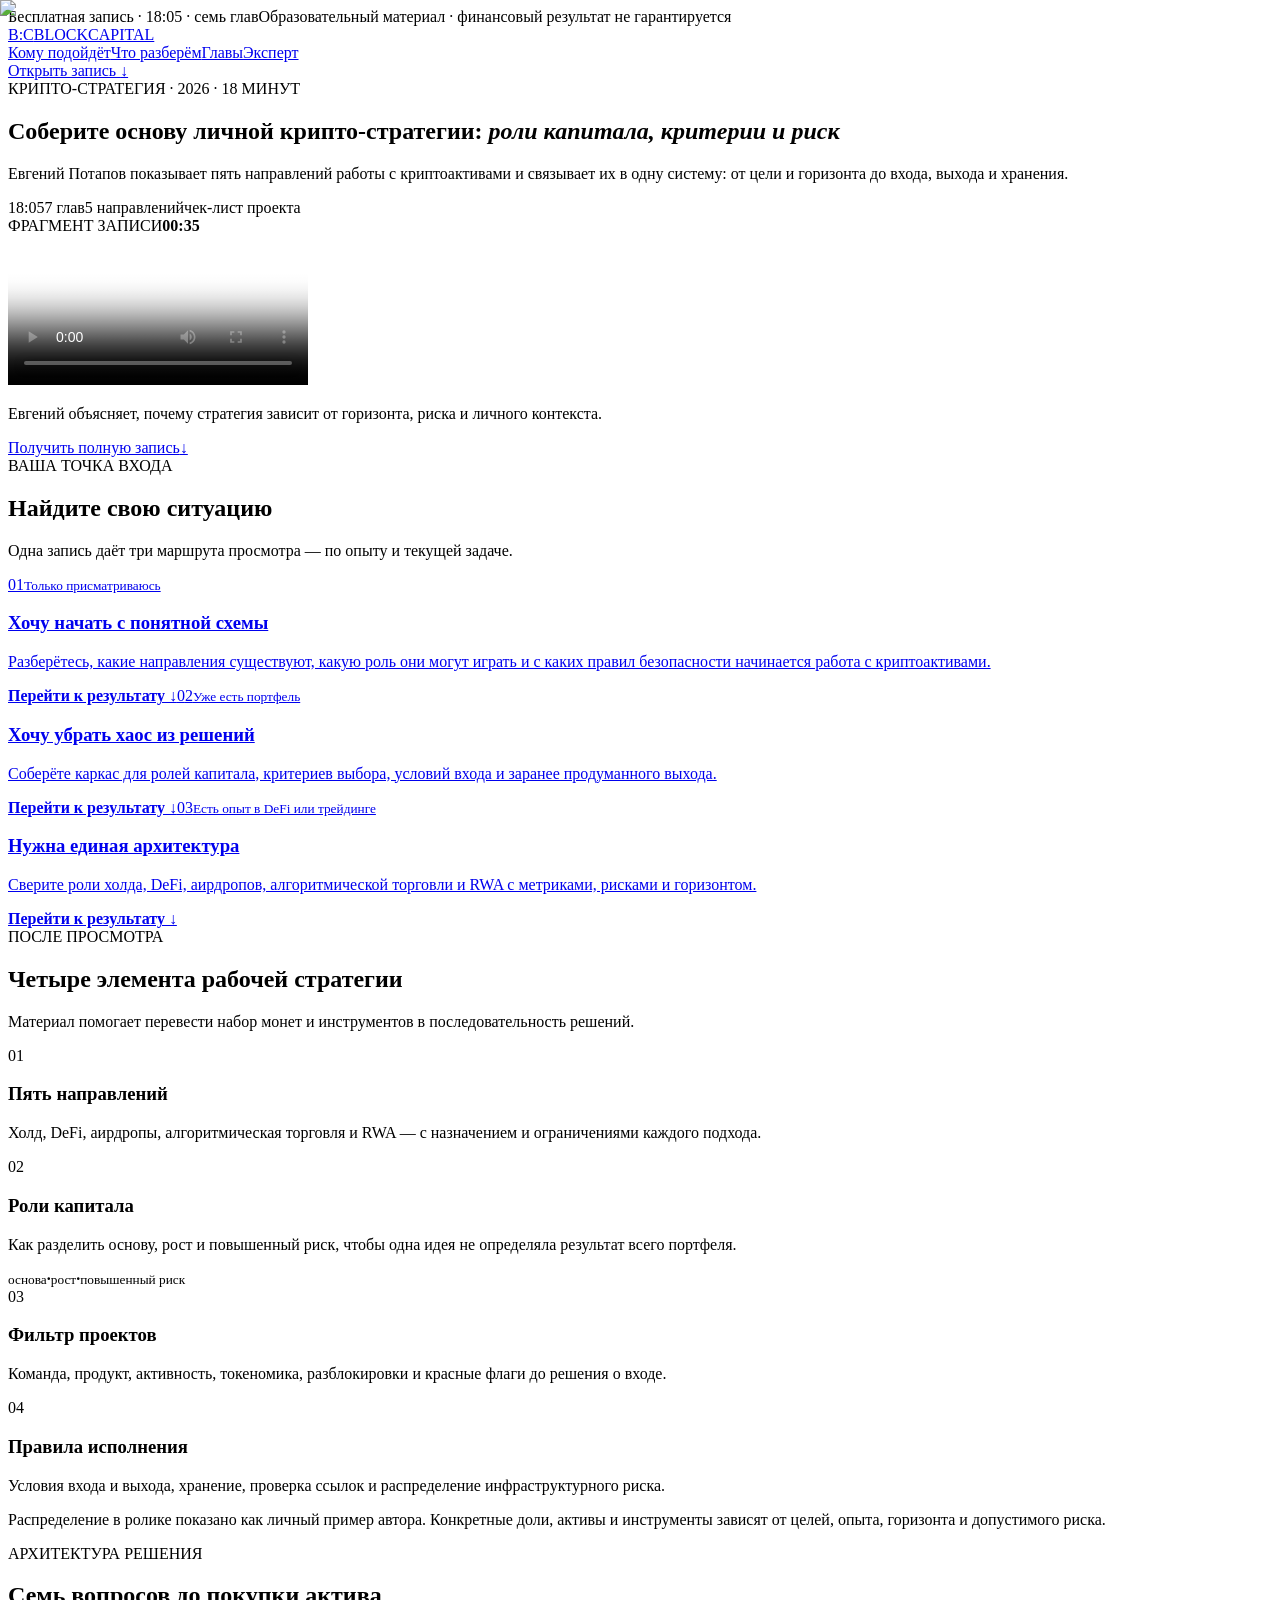
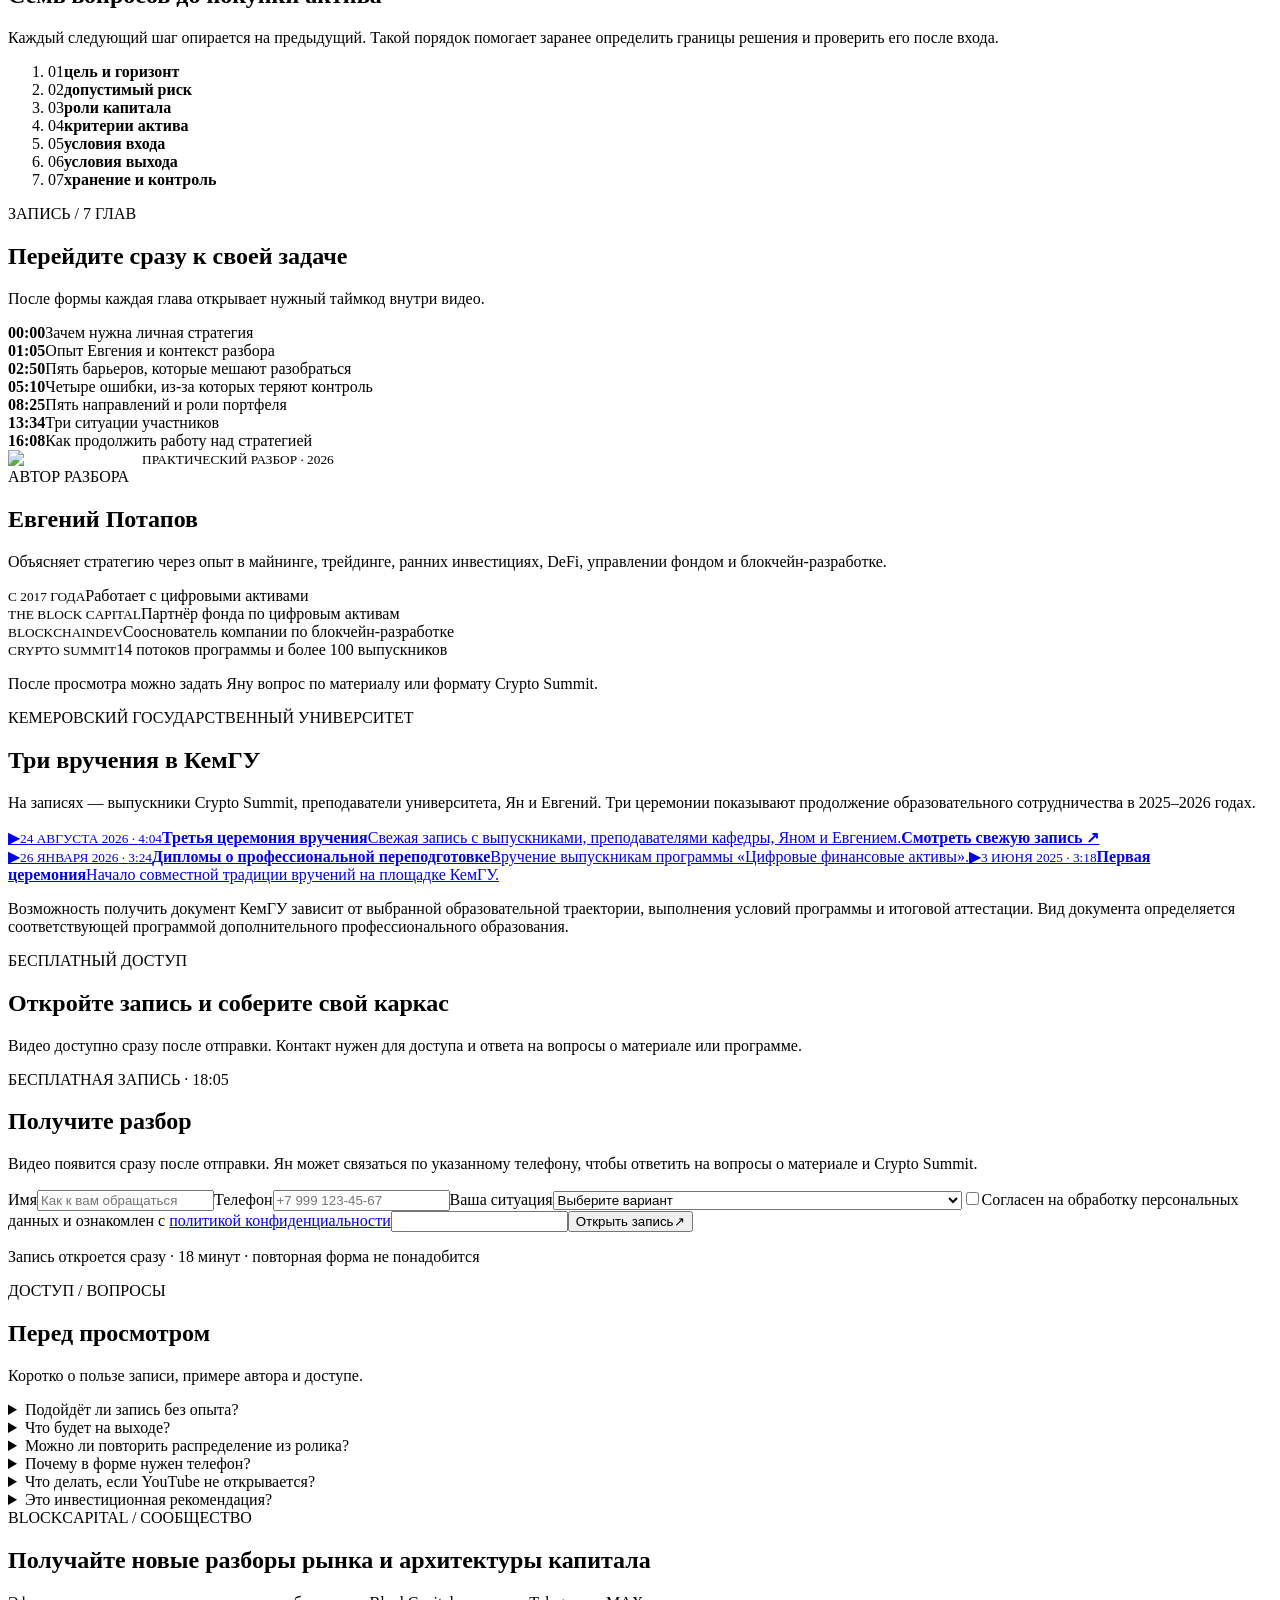
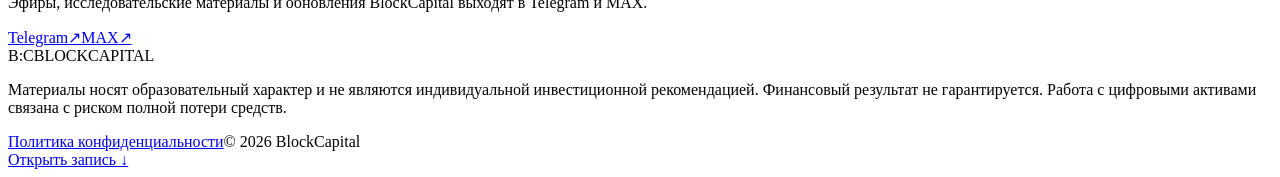
==== commit dac8fb96: "Remove preferred contact field" ====
--- a/index.html
+++ b/index.html
@@ -1 +1 @@
-<!DOCTYPE html><html lang="ru"><head><meta charSet="utf-8"/><meta name="viewport" content="width=device-width, initial-scale=1"/><link rel="stylesheet" href="/cs15-strategy-2026/_next/static/chunks/04tsfkmjt.5_s.css" data-precedence="next"/><link rel="preload" as="script" fetchPriority="low" href="/cs15-strategy-2026/_next/static/chunks/16zqzdg1n588e.js"/><script src="/cs15-strategy-2026/_next/static/chunks/0sg7zj64ev465.js" async=""></script><script src="/cs15-strategy-2026/_next/static/chunks/0m_p1bxtorv5i.js" async=""></script><script src="/cs15-strategy-2026/_next/static/chunks/turbopack-015gmbar22wcm.js" async=""></script><script src="/cs15-strategy-2026/_next/static/chunks/0g7ewx3bkljg5.js" async=""></script><script src="/cs15-strategy-2026/_next/static/chunks/0d3tkj33oycf2.js" async=""></script><script src="/cs15-strategy-2026/_next/static/chunks/0x3i2-6rm2huo.js" async=""></script><title>Крипто-стратегия 2026: архитектура капитала и рисков</title><meta name="description" content="18-минутный разбор Евгения Потапова: пять направлений, роли капитала, фильтр проектов и правила управления риском."/><meta name="robots" content="index, follow"/><meta property="og:title" content="Крипто-стратегия 2026: соберите архитектуру решений"/><meta property="og:description" content="Пять направлений, роли капитала, критерии выбора и правила риска в одном разборе."/><meta property="og:image" content="https://yanlukashin.github.io/cs15-strategy-2026/og.png"/><meta property="og:image:width" content="1200"/><meta property="og:image:height" content="630"/><meta property="og:image:alt" content="Крипто-стратегия 2026 — архитектура капитала, метрик и рисков"/><meta property="og:type" content="website"/><meta name="twitter:card" content="summary_large_image"/><meta name="twitter:title" content="Крипто-стратегия 2026"/><meta name="twitter:description" content="Откройте бесплатную запись разбора Евгения Потапова."/><meta name="twitter:image" content="https://yanlukashin.github.io/cs15-strategy-2026/og.png"/><link rel="shortcut icon" href="/cs15-strategy-2026/favicon.svg"/><link rel="icon" href="/cs15-strategy-2026/favicon.svg"/><script src="/cs15-strategy-2026/_next/static/chunks/03~yq9q893hmn.js" noModule=""></script></head><body><div hidden=""><!--$--><!--/$--></div><main class="strategy-theme"><div class="deadline replay-strip"><span>Бесплатная запись · 18:05 · семь глав</span><span class="deadline-date">Образовательный материал · финансовый результат не гарантируется</span></div><nav class="nav shell" aria-label="Главная навигация"><a class="brand" href="#top" aria-label="BlockCapital — наверх"><span class="brand-mark">B:C</span><span>BLOCKCAPITAL</span></a><div class="nav-links"><a href="#segments">Кому подойдёт</a><a href="#inside">Что разберём</a><a href="#chapters">Главы</a><a href="#expert">Эксперт</a></div><a class="nav-cta" href="#access" data-metrika-goal="lead_form_cta_click" data-metrika-placement="nav">Открыть запись <span aria-hidden="true">↓</span></a></nav><section class="replay-hero shell strategy-hero" id="top"><div class="replay-hero-copy"><div class="eyebrow">КРИПТО-СТРАТЕГИЯ · 2026 · 18 МИНУТ</div><h1>Соберите основу личной крипто-стратегии: <em>роли капитала, критерии и риск</em></h1><p>Евгений Потапов показывает пять направлений работы с криптоактивами и связывает их в одну систему: от цели и горизонта до входа, выхода и хранения.</p><div class="replay-proofline" aria-label="Параметры записи"><span>18:05</span><span>7 глав</span><span>5 направлений</span><span>чек-лист проекта</span></div></div><div class="teaser-card"><div class="teaser-label"><span>ФРАГМЕНТ ЗАПИСИ</span><strong>00:35</strong></div><div class="teaser-frame"><video controls="" playsInline="" preload="metadata" poster="/cs15-strategy-2026/strategy-teaser-poster.jpg"><source src="https://storage.yandexcloud.net/blockcapital-replay-media/teasers/strategy-personal-context-v1.mp4" type="video/mp4"/><track kind="captions" src="/cs15-strategy-2026/strategy-teaser.ru.vtt" srcLang="ru" label="Русские субтитры" default=""/></video></div><p>Евгений объясняет, почему стратегия зависит от горизонта, риска и личного контекста.</p><a class="button teaser-cta" href="#access"><span>Получить полную запись</span><span aria-hidden="true">↓</span></a></div></section><section class="replay-segments" id="segments" data-analytics-view="segment_card_view"><div class="shell"><div class="section-heading split-heading"><span class="section-index light">ВАША ТОЧКА ВХОДА</span><h2>Найдите свою ситуацию</h2><p>Одна запись даёт три маршрута просмотра — по опыту и текущей задаче.</p></div><div class="segment-grid"><a class="segment-card" href="#outcome-directions" data-segment="novice"><span>0<!-- -->1</span><small>Только присматриваюсь</small><h3>Хочу начать с понятной схемы</h3><p>Разберётесь, какие направления существуют, какую роль они могут играть и с каких правил безопасности начинается работа с криптоактивами.</p><strong>Перейти к результату ↓</strong></a><a class="segment-card" href="#outcome-roles" data-segment="system"><span>0<!-- -->2</span><small>Уже есть портфель</small><h3>Хочу убрать хаос из решений</h3><p>Соберёте каркас для ролей капитала, критериев выбора, условий входа и заранее продуманного выхода.</p><strong>Перейти к результату ↓</strong></a><a class="segment-card" href="#outcome-checklist" data-segment="advanced"><span>0<!-- -->3</span><small>Есть опыт в DeFi или трейдинге</small><h3>Нужна единая архитектура</h3><p>Сверите роли холда, DeFi, аирдропов, алгоритмической торговли и RWA с метриками, рисками и горизонтом.</p><strong>Перейти к результату ↓</strong></a></div></div></section><section class="replay-outcomes shell" id="inside"><div class="section-heading split-heading"><span class="section-index">ПОСЛЕ ПРОСМОТРА</span><h2>Четыре элемента рабочей стратегии</h2><p>Материал помогает перевести набор монет и инструментов в последовательность решений.</p></div><div class="outcome-grid replay-outcome-grid"><article id="outcome-directions"><span>01</span><h3>Пять направлений</h3><p>Холд, DeFi, аирдропы, алгоритмическая торговля и RWA — с назначением и ограничениями каждого подхода.</p></article><article id="outcome-roles"><span>02</span><h3>Роли капитала</h3><p>Как разделить основу, рост и повышенный риск, чтобы одна идея не определяла результат всего портфеля.</p><div class="outcome-flow strategy-allocation" aria-label="Роли капитала"><small>основа</small><b>·</b><small>рост</small><b>·</b><small>повышенный риск</small></div></article><article id="outcome-checklist"><span>03</span><h3>Фильтр проектов</h3><p>Команда, продукт, активность, токеномика, разблокировки и красные флаги до решения о входе.</p></article><article id="outcome-rules"><span>04</span><h3>Правила исполнения</h3><p>Условия входа и выхода, хранение, проверка ссылок и распределение инфраструктурного риска.</p></article></div><p class="source-note replay-disclaimer">Распределение в ролике показано как личный пример автора. Конкретные доли, активы и инструменты зависят от целей, опыта, горизонта и допустимого риска.</p></section><section class="replay-risks strategy-blueprint"><div class="shell replay-risks-grid"><div><span class="section-index light">АРХИТЕКТУРА РЕШЕНИЯ</span><h2>Семь вопросов до покупки актива</h2><p>Каждый следующий шаг опирается на предыдущий. Такой порядок помогает заранее определить границы решения и проверить его после входа.</p></div><ol class="risk-chain"><li><span>0<!-- -->1</span><strong>цель и горизонт</strong></li><li><span>0<!-- -->2</span><strong>допустимый риск</strong></li><li><span>0<!-- -->3</span><strong>роли капитала</strong></li><li><span>0<!-- -->4</span><strong>критерии актива</strong></li><li><span>0<!-- -->5</span><strong>условия входа</strong></li><li><span>0<!-- -->6</span><strong>условия выхода</strong></li><li><span>0<!-- -->7</span><strong>хранение и контроль</strong></li></ol></div></section><section class="replay-chapters shell" id="chapters"><div class="section-heading split-heading"><span class="section-index">ЗАПИСЬ / 7 ГЛАВ</span><h2>Перейдите сразу к своей задаче</h2><p>После формы каждая глава открывает нужный таймкод внутри видео.</p></div><div class="chapter-list"><div class="chapter-row"><strong>00:00</strong><span>Зачем нужна личная стратегия</span></div><div class="chapter-row"><strong>01:05</strong><span>Опыт Евгения и контекст разбора</span></div><div class="chapter-row"><strong>02:50</strong><span>Пять барьеров, которые мешают разобраться</span></div><div class="chapter-row"><strong>05:10</strong><span>Четыре ошибки, из-за которых теряют контроль</span></div><div class="chapter-row"><strong>08:25</strong><span>Пять направлений и роли портфеля</span></div><div class="chapter-row"><strong>13:34</strong><span>Три ситуации участников</span></div><div class="chapter-row"><strong>16:08</strong><span>Как продолжить работу над стратегией</span></div></div></section><section class="expert replay-expert" id="expert"><div class="shell expert-grid"><div class="expert-photo"><img alt="Евгений Потапов" loading="lazy" width="1084" height="1650" decoding="async" data-nimg="1" style="color:transparent" src="/cs15-strategy-2026/evgeniy-potapov.png"/><small>ПРАКТИЧЕСКИЙ РАЗБОР · 2026</small></div><div class="expert-copy"><span class="section-index">АВТОР РАЗБОРА</span><h2>Евгений Потапов</h2><p class="expert-lead">Объясняет стратегию через опыт в майнинге, трейдинге, ранних инвестициях, DeFi, управлении фондом и блокчейн-разработке.</p><div class="expert-credentials"><div><small>С 2017 ГОДА</small><span>Работает с цифровыми активами</span></div><div><small>THE BLOCK CAPITAL</small><span>Партнёр фонда по цифровым активам</span></div><div><small>BLOCKCHAINDEV</small><span>Сооснователь компании по блокчейн-разработке</span></div><div><small>CRYPTO SUMMIT</small><span>14 потоков программы и более 100 выпускников</span></div></div><p class="expert-note">После просмотра можно задать Яну вопрос по материалу или формату Crypto Summit.</p></div></div></section><section class="diploma-proof" id="kemgu" data-analytics-view="diploma_proof_view"><div class="shell"><div class="section-heading split-heading"><span class="section-index">КЕМЕРОВСКИЙ ГОСУДАРСТВЕННЫЙ УНИВЕРСИТЕТ</span><h2>Три вручения в КемГУ</h2><p>На записях — выпускники Crypto Summit, преподаватели университета, Ян и Евгений. Три церемонии показывают продолжение образовательного сотрудничества в 2025–2026 годах.</p></div><div class="diploma-grid"><a class="diploma-card diploma-card-main" href="https://www.youtube.com/watch?v=ZXWgJxbdxwY" target="_blank" rel="noreferrer" data-metrika-goal="diploma_video_click" data-metrika-placement="kemgu_2026_08"><span class="diploma-media"><img alt="Участники церемонии вручения в КемГУ в августе 2026 года" loading="lazy" decoding="async" data-nimg="fill" style="position:absolute;height:100%;width:100%;left:0;top:0;right:0;bottom:0;color:transparent" src="/cs15-strategy-2026/diploma-2026-08.jpg"/><span class="diploma-play" aria-hidden="true">▶</span></span><span class="diploma-copy"><small>24 АВГУСТА 2026<!-- --> · <!-- -->4:04</small><strong>Третья церемония вручения</strong><span>Свежая запись с выпускниками, преподавателями кафедры, Яном и Евгением.</span><b>Смотреть свежую запись ↗</b></span></a><div class="diploma-archive"><a class="diploma-card diploma-card-small" href="https://www.youtube.com/watch?v=PVhKm6sStTE" target="_blank" rel="noreferrer" data-metrika-goal="diploma_video_click" data-metrika-placement="kemgu_winter"><span class="diploma-media"><img alt="Дипломы о профессиональной переподготовке" loading="lazy" decoding="async" data-nimg="fill" style="position:absolute;height:100%;width:100%;left:0;top:0;right:0;bottom:0;color:transparent" src="/cs15-strategy-2026/diploma-2026-01.jpg"/><span class="diploma-play" aria-hidden="true">▶</span></span><span class="diploma-copy"><small>26 ЯНВАРЯ 2026<!-- --> · <!-- -->3:24</small><strong>Дипломы о профессиональной переподготовке</strong><span>Вручение выпускникам программы «Цифровые финансовые активы».</span></span></a><a class="diploma-card diploma-card-small" href="https://www.youtube.com/watch?v=ualdeNjdfhU" target="_blank" rel="noreferrer" data-metrika-goal="diploma_video_click" data-metrika-placement="kemgu_first"><span class="diploma-media"><img alt="Первая церемония" loading="lazy" decoding="async" data-nimg="fill" style="position:absolute;height:100%;width:100%;left:0;top:0;right:0;bottom:0;color:transparent" src="/cs15-strategy-2026/diploma-2025.jpg"/><span class="diploma-play" aria-hidden="true">▶</span></span><span class="diploma-copy"><small>3 ИЮНЯ 2025<!-- --> · <!-- -->3:18</small><strong>Первая церемония</strong><span>Начало совместной традиции вручений на площадке КемГУ.</span></span></a></div></div><p class="diploma-note">Возможность получить документ КемГУ зависит от выбранной образовательной траектории, выполнения условий программы и итоговой аттестации. Вид документа определяется соответствующей программой дополнительного профессионального образования.</p></div></section><section class="replay-final" id="access"><div class="shell replay-final-grid"><div><span class="section-index light">БЕСПЛАТНЫЙ ДОСТУП</span><h2>Откройте запись и соберите свой каркас</h2><p>Видео доступно сразу после отправки. Контакт нужен для доступа и ответа на вопросы о материале или программе.</p></div><div class="lead-card lead-card-compact"><div class="lead-card-heading"><span>БЕСПЛАТНАЯ ЗАПИСЬ · 18:05</span><h2>Получите разбор</h2><p>Видео появится сразу после отправки. Ян может связаться выбранным способом, чтобы ответить на вопросы о материале и Crypto Summit.</p></div><form class="lead-form" action="https://docs.google.com/forms/d/e/1FAIpQLScjNJ1AOi6W5T2NmS8Cq79_vSLirDXxcNVOVX635IZ_NVDBYg/formResponse" method="POST"><label><span>Имя</span><input type="text" autoComplete="name" placeholder="Как к вам обращаться" required="" name="entry.2101009105"/></label><label><span>Телефон</span><input type="tel" inputMode="tel" autoComplete="tel" placeholder="+7 999 123-45-67" pattern="[+0-9 ()-]{10,24}" required="" name="entry.1336810910"/></label><label><span>Ваша ситуация</span><select name="entry.714905290" required=""><option value="" disabled="" selected="">Выберите вариант</option><option value="Только присматриваюсь — опыта пока нет">Только присматриваюсь<!-- --> — <!-- -->Хочу начать с понятной схемы</option><option value="Уже покупал(а) и продавал(а), есть небольшой портфель">Уже есть портфель<!-- --> — <!-- -->Хочу убрать хаос из решений</option><option value="Есть опыт в DeFi и/или трейдинге, хочу систематизировать знания">Есть опыт в DeFi или трейдинге<!-- --> — <!-- -->Нужна единая архитектура</option></select></label><label><span>Как удобнее связаться</span><select name="entry.104952516" required=""><option value="" disabled="" selected="">Выберите вариант</option><option value="WhatsApp">WhatsApp</option><option value="Звонок">Звонок</option></select></label><label class="form-consent"><input type="checkbox" required="" name="entry.1939626881" value="Согласен(на) на обработку персональных данных и ознакомлен(а) с политикой конфиденциальности: https://theblockcapital.ru/privacy"/><span>Согласен на обработку персональных данных и ознакомлен с<!-- --> <a href="https://theblockcapital.ru/privacy" target="_blank" rel="noreferrer">политикой конфиденциальности</a></span></label><input type="hidden" name="entry.1990915236" value="Strategy 2026 replay"/><input type="hidden" name="entry.1373947686" value="STRATEGY_2026_REPLAY_LEAD; version=strategy_2026_v1; direct"/><input class="form-honeypot" type="text" tabindex="-1" autoComplete="off" name="website"/><button class="button lead-submit" type="submit"><span>Открыть запись</span><span aria-hidden="true">↗</span></button></form><p class="lead-security">Запись откроется сразу · 18 минут · повторная форма не понадобится</p></div></div></section><section class="faq shell"><div class="section-heading split-heading"><span class="section-index">ДОСТУП / ВОПРОСЫ</span><h2>Перед просмотром</h2><p>Коротко о пользе записи, примере автора и доступе.</p></div><div class="faq-list"><details><summary>Подойдёт ли запись без опыта?</summary><p>Да. Первые главы объясняют барьеры и типовые ошибки, затем Евгений показывает направления и логику их сочетания.</p></details><details><summary>Что будет на выходе?</summary><p>Каркас из целей, ролей капитала, критериев проекта, условий входа и выхода и правил хранения. Его потребуется адаптировать под свою ситуацию.</p></details><details><summary>Можно ли повторить распределение из ролика?</summary><p>В ролике показан личный пример автора. Он иллюстрирует принцип распределения ролей и не является готовой рекомендацией для зрителя.</p></details><details><summary>Почему в форме нужен телефон?</summary><p>Запись открывается сразу на сайте. Ян может связаться выбранным способом, чтобы ответить на вопросы по материалу и Crypto Summit.</p></details><details><summary>Что делать, если YouTube не открывается?</summary><p>На странице записи есть запасная ссылка. Повторная заявка не потребуется; команда сможет организовать альтернативный доступ по оставленному контакту.</p></details><details><summary>Это инвестиционная рекомендация?</summary><p>Нет. Материал объясняет подход к структуре решений и рискам. Индивидуальные решения зритель принимает самостоятельно.</p></details></div></section><section class="community-banner shell" aria-label="Каналы BlockCapital"><div class="community-banner-copy"><span class="section-index">BLOCKCAPITAL / СООБЩЕСТВО</span><h2>Получайте новые разборы рынка и архитектуры капитала</h2><p>Эфиры, исследовательские материалы и обновления BlockCapital выходят в Telegram и MAX.</p></div><div class="community-actions"><a href="https://t.me/+LiCJxFbiWsYyOWJi" target="_blank" rel="noreferrer"><span>Telegram</span><span aria-hidden="true">↗</span></a><a href="https://max.ru/id4205431647_biz" target="_blank" rel="noreferrer"><span>MAX</span><span aria-hidden="true">↗</span></a></div></section><footer class="footer shell"><div class="brand"><span class="brand-mark">B:C</span><span>BLOCKCAPITAL</span></div><p>Материалы носят образовательный характер и не являются индивидуальной инвестиционной рекомендацией. Финансовый результат не гарантируется. Работа с цифровыми активами связана с риском полной потери средств.</p><div class="footer-links"><a href="https://theblockcapital.ru/privacy" target="_blank" rel="noreferrer">Политика конфиденциальности</a><span>© 2026 BlockCapital</span></div></footer><a class="mobile-cta" href="#access" data-metrika-goal="lead_form_cta_click" data-metrika-placement="mobile_fixed">Открыть запись <span aria-hidden="true">↓</span></a></main><!--$--><!--/$--><noscript><div><img src="https://mc.yandex.ru/watch/111287142" style="position:absolute;left:-9999px" alt=""/></div></noscript><script src="/cs15-strategy-2026/_next/static/chunks/16zqzdg1n588e.js" id="_R_" async=""></script><script>(self.__next_f=self.__next_f||[]).push([0])</script><script>self.__next_f.push([1,"1:\"$Sreact.fragment\"\n2:I[39756,[\"/cs15-strategy-2026/_next/static/chunks/0g7ewx3bkljg5.js\",\"/cs15-strategy-2026/_next/static/chunks/0d3tkj33oycf2.js\"],\"default\"]\n3:I[37457,[\"/cs15-strategy-2026/_next/static/chunks/0g7ewx3bkljg5.js\",\"/cs15-strategy-2026/_next/static/chunks/0d3tkj33oycf2.js\"],\"default\"]\n4:I[79520,[\"/cs15-strategy-2026/_next/static/chunks/0g7ewx3bkljg5.js\",\"/cs15-strategy-2026/_next/static/chunks/0d3tkj33oycf2.js\"],\"\"]\n7:I[21757,[\"/cs15-strategy-2026/_next/static/chunks/0g7ewx3bkljg5.js\",\"/cs15-strategy-2026/_next/static/chunks/0d3tkj33oycf2.js\",\"/cs15-strategy-2026/_next/static/chunks/0x3i2-6rm2huo.js\"],\"default\"]\n1a:I[68027,[\"/cs15-strategy-2026/_next/static/chunks/0g7ewx3bkljg5.js\",\"/cs15-strategy-2026/_next/static/chunks/0d3tkj33oycf2.js\"],\"default\",1]\n:HL[\"/cs15-strategy-2026/_next/static/chunks/04tsfkmjt.5_s.css\",\"style\"]\n5:T565,"])</script><script>self.__next_f.push([1,"\n            (function(m,e,t,r,i,k,a){\n              m[i]=m[i]||function(){(m[i].a=m[i].a||[]).push(arguments)};\n              m[i].l=1*new Date();\n              for (var j=0;j\u003cdocument.scripts.length;j++) {\n                if (document.scripts[j].src===r) return;\n              }\n              k=e.createElement(t),a=e.getElementsByTagName(t)[0],k.async=1,k.src=r,a.parentNode.insertBefore(k,a);\n            })(window,document,'script','https://mc.yandex.ru/metrika/tag.js?id=111287142','ym');\n\n            ym(111287142,'init',{\n              ssr:true,\n              webvisor:true,\n              clickmap:true,\n              ecommerce:'dataLayer',\n              referrer:document.referrer,\n              url:location.href,\n              accurateTrackBounce:true,\n              trackLinks:true\n            });\n\n            document.addEventListener('click',function(event){\n              var target=event.target;\n              var link=target\u0026\u0026target.closest?target.closest('[data-metrika-goal]'):null;\n              if(link\u0026\u0026typeof window.ym==='function'){\n                var placement=link.getAttribute('data-metrika-placement')||'unknown';\n                var params={topic:'strategy_2026',version:'strategy_2026_v1',placement:placement};\n                window.ym(111287142,'reachGoal',link.getAttribute('data-metrika-goal'),params);\n              }\n            });\n          "])</script><script>self.__next_f.push([1,"6:[\"$\",\"div\",null,{\"children\":[\"$\",\"img\",null,{\"src\":\"https://mc.yandex.ru/watch/111287142\",\"style\":{\"position\":\"absolute\",\"left\":\"-9999px\"},\"alt\":\"\"}]}]\n"])</script><script>self.__next_f.push([1,"0:{\"P\":null,\"c\":[\"\",\"\"],\"q\":\"\",\"i\":false,\"f\":[[[\"\",{\"children\":[\"__PAGE__\",{}]},\"$undefined\",\"$undefined\",16],[[\"$\",\"$1\",\"c\",{\"children\":[[[\"$\",\"link\",\"0\",{\"rel\":\"stylesheet\",\"href\":\"/cs15-strategy-2026/_next/static/chunks/04tsfkmjt.5_s.css\",\"precedence\":\"next\",\"crossOrigin\":\"$undefined\",\"nonce\":\"$undefined\"}],[\"$\",\"script\",\"script-0\",{\"src\":\"/cs15-strategy-2026/_next/static/chunks/0g7ewx3bkljg5.js\",\"async\":true,\"nonce\":\"$undefined\"}],[\"$\",\"script\",\"script-1\",{\"src\":\"/cs15-strategy-2026/_next/static/chunks/0d3tkj33oycf2.js\",\"async\":true,\"nonce\":\"$undefined\"}]],[\"$\",\"html\",null,{\"lang\":\"ru\",\"children\":[\"$\",\"body\",null,{\"children\":[[\"$\",\"$L2\",null,{\"parallelRouterKey\":\"children\",\"error\":\"$undefined\",\"errorStyles\":\"$undefined\",\"errorScripts\":\"$undefined\",\"template\":[\"$\",\"$L3\",null,{}],\"templateStyles\":\"$undefined\",\"templateScripts\":\"$undefined\",\"notFound\":[[[\"$\",\"title\",null,{\"children\":\"404: This page could not be found.\"}],[\"$\",\"div\",null,{\"style\":{\"fontFamily\":\"system-ui,\\\"Segoe UI\\\",Roboto,Helvetica,Arial,sans-serif,\\\"Apple Color Emoji\\\",\\\"Segoe UI Emoji\\\"\",\"height\":\"100vh\",\"textAlign\":\"center\",\"display\":\"flex\",\"flexDirection\":\"column\",\"alignItems\":\"center\",\"justifyContent\":\"center\"},\"children\":[\"$\",\"div\",null,{\"children\":[[\"$\",\"style\",null,{\"dangerouslySetInnerHTML\":{\"__html\":\"body{color:#000;background:#fff;margin:0}.next-error-h1{border-right:1px solid rgba(0,0,0,.3)}@media (prefers-color-scheme:dark){body{color:#fff;background:#000}.next-error-h1{border-right:1px solid rgba(255,255,255,.3)}}\"}}],[\"$\",\"h1\",null,{\"className\":\"next-error-h1\",\"style\":{\"display\":\"inline-block\",\"margin\":\"0 20px 0 0\",\"padding\":\"0 23px 0 0\",\"fontSize\":24,\"fontWeight\":500,\"verticalAlign\":\"top\",\"lineHeight\":\"49px\"},\"children\":404}],[\"$\",\"div\",null,{\"style\":{\"display\":\"inline-block\"},\"children\":[\"$\",\"h2\",null,{\"style\":{\"fontSize\":14,\"fontWeight\":400,\"lineHeight\":\"49px\",\"margin\":0},\"children\":\"This page could not be found.\"}]}]]}]}]],[]],\"forbidden\":\"$undefined\",\"unauthorized\":\"$undefined\"}],[\"$\",\"$L4\",null,{\"id\":\"yandex-metrika\",\"strategy\":\"afterInteractive\",\"children\":\"$5\"}],[\"$\",\"noscript\",null,{\"children\":\"$6\"}]]}]}]]}],{\"children\":[[\"$\",\"$1\",\"c\",{\"children\":[[\"$\",\"main\",null,{\"className\":\"strategy-theme\",\"children\":[[\"$\",\"$L7\",null,{}],[\"$\",\"div\",null,{\"className\":\"deadline replay-strip\",\"children\":[[\"$\",\"span\",null,{\"children\":\"Бесплатная запись · 18:05 · семь глав\"}],[\"$\",\"span\",null,{\"className\":\"deadline-date\",\"children\":\"Образовательный материал · финансовый результат не гарантируется\"}]]}],[\"$\",\"nav\",null,{\"className\":\"nav shell\",\"aria-label\":\"Главная навигация\",\"children\":[[\"$\",\"a\",null,{\"className\":\"brand\",\"href\":\"#top\",\"aria-label\":\"BlockCapital — наверх\",\"children\":[[\"$\",\"span\",null,{\"className\":\"brand-mark\",\"children\":\"B:C\"}],\"$L8\"]}],\"$L9\",\"$La\"]}],\"$Lb\",\"$Lc\",\"$Ld\",\"$Le\",\"$Lf\",\"$L10\",\"$L11\",\"$L12\",\"$L13\",\"$L14\",\"$L15\",\"$L16\"]}],[\"$L17\"],\"$L18\"]}],{},null,false,null]},null,false,null],\"$L19\",false]],\"m\":\"$undefined\",\"G\":[\"$1a\",[\"$L1b\"]],\"S\":true,\"h\":null,\"s\":\"$undefined\",\"l\":\"$undefined\",\"p\":\"$undefined\",\"d\":\"$undefined\",\"b\":\"386jMt7NmSSwUU2FK7NIy\"}\n"])</script><script>self.__next_f.push([1,"1c:I[20348,[\"/cs15-strategy-2026/_next/static/chunks/0g7ewx3bkljg5.js\",\"/cs15-strategy-2026/_next/static/chunks/0d3tkj33oycf2.js\",\"/cs15-strategy-2026/_next/static/chunks/0x3i2-6rm2huo.js\"],\"default\"]\n1d:I[5500,[\"/cs15-strategy-2026/_next/static/chunks/0g7ewx3bkljg5.js\",\"/cs15-strategy-2026/_next/static/chunks/0d3tkj33oycf2.js\",\"/cs15-strategy-2026/_next/static/chunks/0x3i2-6rm2huo.js\"],\"Image\"]\n1e:I[95147,[\"/cs15-strategy-2026/_next/static/chunks/0g7ewx3bkljg5.js\",\"/cs15-strategy-2026/_next/static/chunks/0d3tkj33oycf2.js\",\"/cs15-strategy-2026/_next/static/chunks/0x3i2-6rm2huo.js\"],\"default\"]\n1f:I[29194,[\"/cs15-strategy-2026/_next/static/chunks/0g7ewx3bkljg5.js\",\"/cs15-strategy-2026/_next/static/chunks/0d3tkj33oycf2.js\",\"/cs15-strategy-2026/_next/static/chunks/0x3i2-6rm2huo.js\"],\"default\"]\n20:I[97367,[\"/cs15-strategy-2026/_next/static/chunks/0g7ewx3bkljg5.js\",\"/cs15-strategy-2026/_next/static/chunks/0d3tkj33oycf2.js\"],\"OutletBoundary\"]\n21:\"$Sreact.suspense\"\n23:I[97367,[\"/cs15-strategy-2026/_next/static/chunks/0g7ewx3bkljg5.js\",\"/cs15-strategy-2026/_next/static/chunks/0d3tkj33oycf2.js\"],\"ViewportBoundary\"]\n25:I[97367,[\"/cs15-strategy-2026/_next/static/chunks/0g7ewx3bkljg5.js\",\"/cs15-strategy-2026/_next/static/chunks/0d3tkj33oycf2.js\"],\"MetadataBoundary\"]\n8:[\"$\",\"span\",null,{\"children\":\"BLOCKCAPITAL\"}]\n9:[\"$\",\"div\",null,{\"className\":\"nav-links\",\"children\":[[\"$\",\"a\",null,{\"href\":\"#segments\",\"children\":\"Кому подойдёт\"}],[\"$\",\"a\",null,{\"href\":\"#inside\",\"children\":\"Что разберём\"}],[\"$\",\"a\",null,{\"href\":\"#chapters\",\"children\":\"Главы\"}],[\"$\",\"a\",null,{\"href\":\"#expert\",\"children\":\"Эксперт\"}]]}]\na:[\"$\",\"a\",null,{\"className\":\"nav-cta\",\"href\":\"#access\",\"data-metrika-goal\":\"lead_form_cta_click\",\"data-metrika-placement\":\"nav\",\"children\":[\"Открыть запись \",[\"$\",\"span\",null,{\"aria-hidden\":\"true\",\"children\":\"↓\"}]]}]\nb:[\"$\",\"section\",null,{\"className\":\"replay-hero shell strategy-hero\",\"id\":\"top\",\"children\":[[\"$\",\"div\",null,{\"className\":\"replay-hero-copy\",\"children\":[[\"$\",\"div\",null,{\"className\":\"eyebrow\",\"children\":\"КРИПТО-СТРАТЕГИЯ · 2026 · 18 МИНУТ\"}],[\"$\",\"h1\",null,{\"children\":[\"Соберите основу личной крипто-стратегии: \",[\"$\",\"em\",null,{\"children\":\"роли капитала, критерии и риск\"}]]}],[\"$\",\"p\",null,{\"children\":\"Евгений Потапов показывает пять направлений работы с криптоактивами и связывает их в одну систему: от цели и горизонта до входа, выхода и хранения.\"}],[\"$\",\"div\",null,{\"className\":\"replay-proofline\",\"aria-label\":\"Параметры записи\",\"children\":[[\"$\",\"span\",null,{\"children\":\"18:05\"}],[\"$\",\"span\",null,{\"children\":\"7 глав\"}],[\"$\",\"span\",null,{\"children\":\"5 направлений\"}],[\"$\",\"span\",null,{\"children\":\"чек-лист проекта\"}]]}]]}],[\"$\",\"$L1c\",null,{\"assetBase\":\"/cs15-strategy-2026\"}]]}]\n"])</script><script>self.__next_f.push([1,"c:[\"$\",\"section\",null,{\"className\":\"replay-segments\",\"id\":\"segments\",\"data-analytics-view\":\"segment_card_view\",\"children\":[\"$\",\"div\",null,{\"className\":\"shell\",\"children\":[[\"$\",\"div\",null,{\"className\":\"section-heading split-heading\",\"children\":[[\"$\",\"span\",null,{\"className\":\"section-index light\",\"children\":\"ВАША ТОЧКА ВХОДА\"}],[\"$\",\"h2\",null,{\"children\":\"Найдите свою ситуацию\"}],[\"$\",\"p\",null,{\"children\":\"Одна запись даёт три маршрута просмотра — по опыту и текущей задаче.\"}]]}],[\"$\",\"div\",null,{\"className\":\"segment-grid\",\"children\":[[\"$\",\"a\",\"novice\",{\"className\":\"segment-card\",\"href\":\"#outcome-directions\",\"data-segment\":\"novice\",\"children\":[[\"$\",\"span\",null,{\"children\":[\"0\",1]}],[\"$\",\"small\",null,{\"children\":\"Только присматриваюсь\"}],[\"$\",\"h3\",null,{\"children\":\"Хочу начать с понятной схемы\"}],[\"$\",\"p\",null,{\"children\":\"Разберётесь, какие направления существуют, какую роль они могут играть и с каких правил безопасности начинается работа с криптоактивами.\"}],[\"$\",\"strong\",null,{\"children\":\"Перейти к результату ↓\"}]]}],[\"$\",\"a\",\"system\",{\"className\":\"segment-card\",\"href\":\"#outcome-roles\",\"data-segment\":\"system\",\"children\":[[\"$\",\"span\",null,{\"children\":[\"0\",2]}],[\"$\",\"small\",null,{\"children\":\"Уже есть портфель\"}],[\"$\",\"h3\",null,{\"children\":\"Хочу убрать хаос из решений\"}],[\"$\",\"p\",null,{\"children\":\"Соберёте каркас для ролей капитала, критериев выбора, условий входа и заранее продуманного выхода.\"}],[\"$\",\"strong\",null,{\"children\":\"Перейти к результату ↓\"}]]}],[\"$\",\"a\",\"advanced\",{\"className\":\"segment-card\",\"href\":\"#outcome-checklist\",\"data-segment\":\"advanced\",\"children\":[[\"$\",\"span\",null,{\"children\":[\"0\",3]}],[\"$\",\"small\",null,{\"children\":\"Есть опыт в DeFi или трейдинге\"}],[\"$\",\"h3\",null,{\"children\":\"Нужна единая архитектура\"}],[\"$\",\"p\",null,{\"children\":\"Сверите роли холда, DeFi, аирдропов, алгоритмической торговли и RWA с метриками, рисками и горизонтом.\"}],[\"$\",\"strong\",null,{\"children\":\"Перейти к результату ↓\"}]]}]]}]]}]}]\n"])</script><script>self.__next_f.push([1,"d:[\"$\",\"section\",null,{\"className\":\"replay-outcomes shell\",\"id\":\"inside\",\"children\":[[\"$\",\"div\",null,{\"className\":\"section-heading split-heading\",\"children\":[[\"$\",\"span\",null,{\"className\":\"section-index\",\"children\":\"ПОСЛЕ ПРОСМОТРА\"}],[\"$\",\"h2\",null,{\"children\":\"Четыре элемента рабочей стратегии\"}],[\"$\",\"p\",null,{\"children\":\"Материал помогает перевести набор монет и инструментов в последовательность решений.\"}]]}],[\"$\",\"div\",null,{\"className\":\"outcome-grid replay-outcome-grid\",\"children\":[[\"$\",\"article\",\"outcome-directions\",{\"id\":\"outcome-directions\",\"children\":[[\"$\",\"span\",null,{\"children\":\"01\"}],[\"$\",\"h3\",null,{\"children\":\"Пять направлений\"}],[\"$\",\"p\",null,{\"children\":\"Холд, DeFi, аирдропы, алгоритмическая торговля и RWA — с назначением и ограничениями каждого подхода.\"}],null]}],[\"$\",\"article\",\"outcome-roles\",{\"id\":\"outcome-roles\",\"children\":[[\"$\",\"span\",null,{\"children\":\"02\"}],[\"$\",\"h3\",null,{\"children\":\"Роли капитала\"}],[\"$\",\"p\",null,{\"children\":\"Как разделить основу, рост и повышенный риск, чтобы одна идея не определяла результат всего портфеля.\"}],[\"$\",\"div\",null,{\"className\":\"outcome-flow strategy-allocation\",\"aria-label\":\"Роли капитала\",\"children\":[[\"$\",\"small\",null,{\"children\":\"основа\"}],[\"$\",\"b\",null,{\"children\":\"·\"}],[\"$\",\"small\",null,{\"children\":\"рост\"}],[\"$\",\"b\",null,{\"children\":\"·\"}],[\"$\",\"small\",null,{\"children\":\"повышенный риск\"}]]}]]}],[\"$\",\"article\",\"outcome-checklist\",{\"id\":\"outcome-checklist\",\"children\":[[\"$\",\"span\",null,{\"children\":\"03\"}],[\"$\",\"h3\",null,{\"children\":\"Фильтр проектов\"}],[\"$\",\"p\",null,{\"children\":\"Команда, продукт, активность, токеномика, разблокировки и красные флаги до решения о входе.\"}],null]}],[\"$\",\"article\",\"outcome-rules\",{\"id\":\"outcome-rules\",\"children\":[[\"$\",\"span\",null,{\"children\":\"04\"}],[\"$\",\"h3\",null,{\"children\":\"Правила исполнения\"}],[\"$\",\"p\",null,{\"children\":\"Условия входа и выхода, хранение, проверка ссылок и распределение инфраструктурного риска.\"}],null]}]]}],[\"$\",\"p\",null,{\"className\":\"source-note replay-disclaimer\",\"children\":\"Распределение в ролике показано как личный пример автора. Конкретные доли, активы и инструменты зависят от целей, опыта, горизонта и допустимого риска.\"}]]}]\n"])</script><script>self.__next_f.push([1,"e:[\"$\",\"section\",null,{\"className\":\"replay-risks strategy-blueprint\",\"children\":[\"$\",\"div\",null,{\"className\":\"shell replay-risks-grid\",\"children\":[[\"$\",\"div\",null,{\"children\":[[\"$\",\"span\",null,{\"className\":\"section-index light\",\"children\":\"АРХИТЕКТУРА РЕШЕНИЯ\"}],[\"$\",\"h2\",null,{\"children\":\"Семь вопросов до покупки актива\"}],[\"$\",\"p\",null,{\"children\":\"Каждый следующий шаг опирается на предыдущий. Такой порядок помогает заранее определить границы решения и проверить его после входа.\"}]]}],[\"$\",\"ol\",null,{\"className\":\"risk-chain\",\"children\":[[\"$\",\"li\",\"цель и горизонт\",{\"children\":[[\"$\",\"span\",null,{\"children\":[\"0\",1]}],[\"$\",\"strong\",null,{\"children\":\"цель и горизонт\"}]]}],[\"$\",\"li\",\"допустимый риск\",{\"children\":[[\"$\",\"span\",null,{\"children\":[\"0\",2]}],[\"$\",\"strong\",null,{\"children\":\"допустимый риск\"}]]}],[\"$\",\"li\",\"роли капитала\",{\"children\":[[\"$\",\"span\",null,{\"children\":[\"0\",3]}],[\"$\",\"strong\",null,{\"children\":\"роли капитала\"}]]}],[\"$\",\"li\",\"критерии актива\",{\"children\":[[\"$\",\"span\",null,{\"children\":[\"0\",4]}],[\"$\",\"strong\",null,{\"children\":\"критерии актива\"}]]}],[\"$\",\"li\",\"условия входа\",{\"children\":[[\"$\",\"span\",null,{\"children\":[\"0\",5]}],[\"$\",\"strong\",null,{\"children\":\"условия входа\"}]]}],[\"$\",\"li\",\"условия выхода\",{\"children\":[[\"$\",\"span\",null,{\"children\":[\"0\",6]}],[\"$\",\"strong\",null,{\"children\":\"условия выхода\"}]]}],[\"$\",\"li\",\"хранение и контроль\",{\"children\":[[\"$\",\"span\",null,{\"children\":[\"0\",7]}],[\"$\",\"strong\",null,{\"children\":\"хранение и контроль\"}]]}]]}]]}]}]\n"])</script><script>self.__next_f.push([1,"f:[\"$\",\"section\",null,{\"className\":\"replay-chapters shell\",\"id\":\"chapters\",\"children\":[[\"$\",\"div\",null,{\"className\":\"section-heading split-heading\",\"children\":[[\"$\",\"span\",null,{\"className\":\"section-index\",\"children\":\"ЗАПИСЬ / 7 ГЛАВ\"}],[\"$\",\"h2\",null,{\"children\":\"Перейдите сразу к своей задаче\"}],[\"$\",\"p\",null,{\"children\":\"После формы каждая глава открывает нужный таймкод внутри видео.\"}]]}],[\"$\",\"div\",null,{\"className\":\"chapter-list\",\"children\":[[\"$\",\"div\",\"00:00\",{\"className\":\"chapter-row\",\"children\":[[\"$\",\"strong\",null,{\"children\":\"00:00\"}],[\"$\",\"span\",null,{\"children\":\"Зачем нужна личная стратегия\"}]]}],[\"$\",\"div\",\"01:05\",{\"className\":\"chapter-row\",\"children\":[[\"$\",\"strong\",null,{\"children\":\"01:05\"}],[\"$\",\"span\",null,{\"children\":\"Опыт Евгения и контекст разбора\"}]]}],[\"$\",\"div\",\"02:50\",{\"className\":\"chapter-row\",\"children\":[[\"$\",\"strong\",null,{\"children\":\"02:50\"}],[\"$\",\"span\",null,{\"children\":\"Пять барьеров, которые мешают разобраться\"}]]}],[\"$\",\"div\",\"05:10\",{\"className\":\"chapter-row\",\"children\":[[\"$\",\"strong\",null,{\"children\":\"05:10\"}],[\"$\",\"span\",null,{\"children\":\"Четыре ошибки, из-за которых теряют контроль\"}]]}],[\"$\",\"div\",\"08:25\",{\"className\":\"chapter-row\",\"children\":[[\"$\",\"strong\",null,{\"children\":\"08:25\"}],[\"$\",\"span\",null,{\"children\":\"Пять направлений и роли портфеля\"}]]}],[\"$\",\"div\",\"13:34\",{\"className\":\"chapter-row\",\"children\":[[\"$\",\"strong\",null,{\"children\":\"13:34\"}],[\"$\",\"span\",null,{\"children\":\"Три ситуации участников\"}]]}],[\"$\",\"div\",\"16:08\",{\"className\":\"chapter-row\",\"children\":[[\"$\",\"strong\",null,{\"children\":\"16:08\"}],[\"$\",\"span\",null,{\"children\":\"Как продолжить работу над стратегией\"}]]}]]}]]}]\n"])</script><script>self.__next_f.push([1,"10:[\"$\",\"section\",null,{\"className\":\"expert replay-expert\",\"id\":\"expert\",\"children\":[\"$\",\"div\",null,{\"className\":\"shell expert-grid\",\"children\":[[\"$\",\"div\",null,{\"className\":\"expert-photo\",\"children\":[[\"$\",\"$L1d\",null,{\"src\":\"/cs15-strategy-2026/evgeniy-potapov.png\",\"alt\":\"Евгений Потапов\",\"width\":1084,\"height\":1650,\"sizes\":\"(max-width: 720px) calc(100vw - 36px), (max-width: 1100px) 330px, 420px\"}],[\"$\",\"small\",null,{\"children\":\"ПРАКТИЧЕСКИЙ РАЗБОР · 2026\"}]]}],[\"$\",\"div\",null,{\"className\":\"expert-copy\",\"children\":[[\"$\",\"span\",null,{\"className\":\"section-index\",\"children\":\"АВТОР РАЗБОРА\"}],[\"$\",\"h2\",null,{\"children\":\"Евгений Потапов\"}],[\"$\",\"p\",null,{\"className\":\"expert-lead\",\"children\":\"Объясняет стратегию через опыт в майнинге, трейдинге, ранних инвестициях, DeFi, управлении фондом и блокчейн-разработке.\"}],[\"$\",\"div\",null,{\"className\":\"expert-credentials\",\"children\":[[\"$\",\"div\",null,{\"children\":[[\"$\",\"small\",null,{\"children\":\"С 2017 ГОДА\"}],[\"$\",\"span\",null,{\"children\":\"Работает с цифровыми активами\"}]]}],[\"$\",\"div\",null,{\"children\":[[\"$\",\"small\",null,{\"children\":\"THE BLOCK CAPITAL\"}],[\"$\",\"span\",null,{\"children\":\"Партнёр фонда по цифровым активам\"}]]}],[\"$\",\"div\",null,{\"children\":[[\"$\",\"small\",null,{\"children\":\"BLOCKCHAINDEV\"}],[\"$\",\"span\",null,{\"children\":\"Сооснователь компании по блокчейн-разработке\"}]]}],[\"$\",\"div\",null,{\"children\":[[\"$\",\"small\",null,{\"children\":\"CRYPTO SUMMIT\"}],[\"$\",\"span\",null,{\"children\":\"14 потоков программы и более 100 выпускников\"}]]}]]}],[\"$\",\"p\",null,{\"className\":\"expert-note\",\"children\":\"После просмотра можно задать Яну вопрос по материалу или формату Crypto Summit.\"}]]}]]}]}]\n"])</script><script>self.__next_f.push([1,"11:[\"$\",\"section\",null,{\"className\":\"diploma-proof\",\"id\":\"kemgu\",\"data-analytics-view\":\"diploma_proof_view\",\"children\":[\"$\",\"div\",null,{\"className\":\"shell\",\"children\":[[\"$\",\"div\",null,{\"className\":\"section-heading split-heading\",\"children\":[[\"$\",\"span\",null,{\"className\":\"section-index\",\"children\":\"КЕМЕРОВСКИЙ ГОСУДАРСТВЕННЫЙ УНИВЕРСИТЕТ\"}],[\"$\",\"h2\",null,{\"children\":\"Три вручения в КемГУ\"}],[\"$\",\"p\",null,{\"children\":\"На записях — выпускники Crypto Summit, преподаватели университета, Ян и Евгений. Три церемонии показывают продолжение образовательного сотрудничества в 2025–2026 годах.\"}]]}],[\"$\",\"div\",null,{\"className\":\"diploma-grid\",\"children\":[[\"$\",\"a\",null,{\"className\":\"diploma-card diploma-card-main\",\"href\":\"https://www.youtube.com/watch?v=ZXWgJxbdxwY\",\"target\":\"_blank\",\"rel\":\"noreferrer\",\"data-metrika-goal\":\"diploma_video_click\",\"data-metrika-placement\":\"kemgu_2026_08\",\"children\":[[\"$\",\"span\",null,{\"className\":\"diploma-media\",\"children\":[[\"$\",\"$L1d\",null,{\"src\":\"/cs15-strategy-2026/diploma-2026-08.jpg\",\"alt\":\"Участники церемонии вручения в КемГУ в августе 2026 года\",\"fill\":true,\"sizes\":\"(max-width: 900px) calc(100vw - 36px), 62vw\"}],[\"$\",\"span\",null,{\"className\":\"diploma-play\",\"aria-hidden\":\"true\",\"children\":\"▶\"}]]}],[\"$\",\"span\",null,{\"className\":\"diploma-copy\",\"children\":[[\"$\",\"small\",null,{\"children\":[\"24 АВГУСТА 2026\",\" · \",\"4:04\"]}],[\"$\",\"strong\",null,{\"children\":\"Третья церемония вручения\"}],[\"$\",\"span\",null,{\"children\":\"Свежая запись с выпускниками, преподавателями кафедры, Яном и Евгением.\"}],[\"$\",\"b\",null,{\"children\":\"Смотреть свежую запись ↗\"}]]}]]}],[\"$\",\"div\",null,{\"className\":\"diploma-archive\",\"children\":[[\"$\",\"a\",\"winter\",{\"className\":\"diploma-card diploma-card-small\",\"href\":\"https://www.youtube.com/watch?v=PVhKm6sStTE\",\"target\":\"_blank\",\"rel\":\"noreferrer\",\"data-metrika-goal\":\"diploma_video_click\",\"data-metrika-placement\":\"kemgu_winter\",\"children\":[[\"$\",\"span\",null,{\"className\":\"diploma-media\",\"children\":[[\"$\",\"$L1d\",null,{\"src\":\"/cs15-strategy-2026/diploma-2026-01.jpg\",\"alt\":\"Дипломы о профессиональной переподготовке\",\"fill\":true,\"sizes\":\"(max-width: 900px) calc(100vw - 36px), 32vw\"}],[\"$\",\"span\",null,{\"className\":\"diploma-play\",\"aria-hidden\":\"true\",\"children\":\"▶\"}]]}],[\"$\",\"span\",null,{\"className\":\"diploma-copy\",\"children\":[[\"$\",\"small\",null,{\"children\":[\"26 ЯНВАРЯ 2026\",\" · \",\"3:24\"]}],[\"$\",\"strong\",null,{\"children\":\"Дипломы о профессиональной переподготовке\"}],[\"$\",\"span\",null,{\"children\":\"Вручение выпускникам программы «Цифровые финансовые активы».\"}]]}]]}],[\"$\",\"a\",\"first\",{\"className\":\"diploma-card diploma-card-small\",\"href\":\"https://www.youtube.com/watch?v=ualdeNjdfhU\",\"target\":\"_blank\",\"rel\":\"noreferrer\",\"data-metrika-goal\":\"diploma_video_click\",\"data-metrika-placement\":\"kemgu_first\",\"children\":[[\"$\",\"span\",null,{\"className\":\"diploma-media\",\"children\":[[\"$\",\"$L1d\",null,{\"src\":\"/cs15-strategy-2026/diploma-2025.jpg\",\"alt\":\"Первая церемония\",\"fill\":true,\"sizes\":\"(max-width: 900px) calc(100vw - 36px), 32vw\"}],[\"$\",\"span\",null,{\"className\":\"diploma-play\",\"aria-hidden\":\"true\",\"children\":\"▶\"}]]}],[\"$\",\"span\",null,{\"className\":\"diploma-copy\",\"children\":[[\"$\",\"small\",null,{\"children\":[\"3 ИЮНЯ 2025\",\" · \",\"3:18\"]}],[\"$\",\"strong\",null,{\"children\":\"Первая церемония\"}],[\"$\",\"span\",null,{\"children\":\"Начало совместной традиции вручений на площадке КемГУ.\"}]]}]]}]]}]]}],[\"$\",\"p\",null,{\"className\":\"diploma-note\",\"children\":\"Возможность получить документ КемГУ зависит от выбранной образовательной траектории, выполнения условий программы и итоговой аттестации. Вид документа определяется соответствующей программой дополнительного профессионального образования.\"}]]}]}]\n"])</script><script>self.__next_f.push([1,"12:[\"$\",\"section\",null,{\"className\":\"replay-final\",\"id\":\"access\",\"children\":[\"$\",\"div\",null,{\"className\":\"shell replay-final-grid\",\"children\":[[\"$\",\"div\",null,{\"children\":[[\"$\",\"span\",null,{\"className\":\"section-index light\",\"children\":\"БЕСПЛАТНЫЙ ДОСТУП\"}],[\"$\",\"h2\",null,{\"children\":\"Откройте запись и соберите свой каркас\"}],[\"$\",\"p\",null,{\"children\":\"Видео доступно сразу после отправки. Контакт нужен для доступа и ответа на вопросы о материале или программе.\"}]]}],[\"$\",\"$L1e\",null,{\"accessHref\":\"/cs15-strategy-2026/watch/\",\"placement\":\"final\",\"compact\":true}]]}]}]\n"])</script><script>self.__next_f.push([1,"13:[\"$\",\"section\",null,{\"className\":\"faq shell\",\"children\":[[\"$\",\"div\",null,{\"className\":\"section-heading split-heading\",\"children\":[[\"$\",\"span\",null,{\"className\":\"section-index\",\"children\":\"ДОСТУП / ВОПРОСЫ\"}],[\"$\",\"h2\",null,{\"children\":\"Перед просмотром\"}],[\"$\",\"p\",null,{\"children\":\"Коротко о пользе записи, примере автора и доступе.\"}]]}],[\"$\",\"div\",null,{\"className\":\"faq-list\",\"children\":[[\"$\",\"details\",null,{\"children\":[[\"$\",\"summary\",null,{\"children\":\"Подойдёт ли запись без опыта?\"}],[\"$\",\"p\",null,{\"children\":\"Да. Первые главы объясняют барьеры и типовые ошибки, затем Евгений показывает направления и логику их сочетания.\"}]]}],[\"$\",\"details\",null,{\"children\":[[\"$\",\"summary\",null,{\"children\":\"Что будет на выходе?\"}],[\"$\",\"p\",null,{\"children\":\"Каркас из целей, ролей капитала, критериев проекта, условий входа и выхода и правил хранения. Его потребуется адаптировать под свою ситуацию.\"}]]}],[\"$\",\"details\",null,{\"children\":[[\"$\",\"summary\",null,{\"children\":\"Можно ли повторить распределение из ролика?\"}],[\"$\",\"p\",null,{\"children\":\"В ролике показан личный пример автора. Он иллюстрирует принцип распределения ролей и не является готовой рекомендацией для зрителя.\"}]]}],[\"$\",\"details\",null,{\"children\":[[\"$\",\"summary\",null,{\"children\":\"Почему в форме нужен телефон?\"}],[\"$\",\"p\",null,{\"children\":\"Запись открывается сразу на сайте. Ян может связаться выбранным способом, чтобы ответить на вопросы по материалу и Crypto Summit.\"}]]}],[\"$\",\"details\",null,{\"children\":[[\"$\",\"summary\",null,{\"children\":\"Что делать, если YouTube не открывается?\"}],[\"$\",\"p\",null,{\"children\":\"На странице записи есть запасная ссылка. Повторная заявка не потребуется; команда сможет организовать альтернативный доступ по оставленному контакту.\"}]]}],[\"$\",\"details\",null,{\"children\":[[\"$\",\"summary\",null,{\"children\":\"Это инвестиционная рекомендация?\"}],[\"$\",\"p\",null,{\"children\":\"Нет. Материал объясняет подход к структуре решений и рискам. Индивидуальные решения зритель принимает самостоятельно.\"}]]}]]}]]}]\n"])</script><script>self.__next_f.push([1,"14:[\"$\",\"$L1f\",null,{\"placement\":\"landing\",\"title\":\"Получайте новые разборы рынка и архитектуры капитала\",\"description\":\"Эфиры, исследовательские материалы и обновления BlockCapital выходят в Telegram и MAX.\"}]\n15:[\"$\",\"footer\",null,{\"className\":\"footer shell\",\"children\":[[\"$\",\"div\",null,{\"className\":\"brand\",\"children\":[[\"$\",\"span\",null,{\"className\":\"brand-mark\",\"children\":\"B:C\"}],[\"$\",\"span\",null,{\"children\":\"BLOCKCAPITAL\"}]]}],[\"$\",\"p\",null,{\"children\":\"Материалы носят образовательный характер и не являются индивидуальной инвестиционной рекомендацией. Финансовый результат не гарантируется. Работа с цифровыми активами связана с риском полной потери средств.\"}],[\"$\",\"div\",null,{\"className\":\"footer-links\",\"children\":[[\"$\",\"a\",null,{\"href\":\"https://theblockcapital.ru/privacy\",\"target\":\"_blank\",\"rel\":\"noreferrer\",\"children\":\"Политика конфиденциальности\"}],[\"$\",\"span\",null,{\"children\":\"© 2026 BlockCapital\"}]]}]]}]\n16:[\"$\",\"a\",null,{\"className\":\"mobile-cta\",\"href\":\"#access\",\"data-metrika-goal\":\"lead_form_cta_click\",\"data-metrika-placement\":\"mobile_fixed\",\"children\":[\"Открыть запись \",[\"$\",\"span\",null,{\"aria-hidden\":\"true\",\"children\":\"↓\"}]]}]\n17:[\"$\",\"script\",\"script-0\",{\"src\":\"/cs15-strategy-2026/_next/static/chunks/0x3i2-6rm2huo.js\",\"async\":true,\"nonce\":\"$undefined\"}]\n18:[\"$\",\"$L20\",null,{\"children\":[\"$\",\"$21\",null,{\"name\":\"Next.MetadataOutlet\",\"children\":\"$@22\"}]}]\n19:[\"$\",\"$1\",\"h\",{\"children\":[null,[\"$\",\"$L23\",null,{\"children\":\"$L24\"}],[\"$\",\"div\",null,{\"hidden\":true,\"children\":[\"$\",\"$L25\",null,{\"children\":[\"$\",\"$21\",null,{\"name\":\"Next.Metadata\",\"children\":\"$L26\"}]}]}],null]}]\n1b:[\"$\",\"link\",\"0\",{\"rel\":\"stylesheet\",\"href\":\"/cs15-strategy-2026/_next/static/chunks/04tsfkmjt.5_s.css\",\"precedence\":\"next\",\"crossOrigin\":\"$undefined\",\"nonce\":\"$undefined\"}]\n"])</script><script>self.__next_f.push([1,"24:[[\"$\",\"meta\",\"0\",{\"charSet\":\"utf-8\"}],[\"$\",\"meta\",\"1\",{\"name\":\"viewport\",\"content\":\"width=device-width, initial-scale=1\"}]]\n"])</script><script>self.__next_f.push([1,"27:I[27201,[\"/cs15-strategy-2026/_next/static/chunks/0g7ewx3bkljg5.js\",\"/cs15-strategy-2026/_next/static/chunks/0d3tkj33oycf2.js\"],\"IconMark\"]\n22:null\n"])</script><script>self.__next_f.push([1,"26:[[\"$\",\"title\",\"0\",{\"children\":\"Крипто-стратегия 2026: архитектура капитала и рисков\"}],[\"$\",\"meta\",\"1\",{\"name\":\"description\",\"content\":\"18-минутный разбор Евгения Потапова: пять направлений, роли капитала, фильтр проектов и правила управления риском.\"}],[\"$\",\"meta\",\"2\",{\"name\":\"robots\",\"content\":\"index, follow\"}],[\"$\",\"meta\",\"3\",{\"property\":\"og:title\",\"content\":\"Крипто-стратегия 2026: соберите архитектуру решений\"}],[\"$\",\"meta\",\"4\",{\"property\":\"og:description\",\"content\":\"Пять направлений, роли капитала, критерии выбора и правила риска в одном разборе.\"}],[\"$\",\"meta\",\"5\",{\"property\":\"og:image\",\"content\":\"https://yanlukashin.github.io/cs15-strategy-2026/og.png\"}],[\"$\",\"meta\",\"6\",{\"property\":\"og:image:width\",\"content\":\"1200\"}],[\"$\",\"meta\",\"7\",{\"property\":\"og:image:height\",\"content\":\"630\"}],[\"$\",\"meta\",\"8\",{\"property\":\"og:image:alt\",\"content\":\"Крипто-стратегия 2026 — архитектура капитала, метрик и рисков\"}],[\"$\",\"meta\",\"9\",{\"property\":\"og:type\",\"content\":\"website\"}],[\"$\",\"meta\",\"10\",{\"name\":\"twitter:card\",\"content\":\"summary_large_image\"}],[\"$\",\"meta\",\"11\",{\"name\":\"twitter:title\",\"content\":\"Крипто-стратегия 2026\"}],[\"$\",\"meta\",\"12\",{\"name\":\"twitter:description\",\"content\":\"Откройте бесплатную запись разбора Евгения Потапова.\"}],[\"$\",\"meta\",\"13\",{\"name\":\"twitter:image\",\"content\":\"https://yanlukashin.github.io/cs15-strategy-2026/og.png\"}],[\"$\",\"link\",\"14\",{\"rel\":\"shortcut icon\",\"href\":\"/cs15-strategy-2026/favicon.svg\"}],[\"$\",\"link\",\"15\",{\"rel\":\"icon\",\"href\":\"/cs15-strategy-2026/favicon.svg\"}],[\"$\",\"$L27\",\"16\",{}]]\n"])</script></body></html>+<!DOCTYPE html><html lang="ru"><head><meta charSet="utf-8"/><meta name="viewport" content="width=device-width, initial-scale=1"/><link rel="stylesheet" href="/cs15-strategy-2026/_next/static/chunks/04tsfkmjt.5_s.css" data-precedence="next"/><link rel="stylesheet" href="/cs15-strategy-2026/_next/static/chunks/0we0286crmca0.css" data-precedence="next"/><link rel="preload" as="script" fetchPriority="low" href="/cs15-strategy-2026/_next/static/chunks/16zqzdg1n588e.js"/><script src="/cs15-strategy-2026/_next/static/chunks/0sg7zj64ev465.js" async=""></script><script src="/cs15-strategy-2026/_next/static/chunks/0m_p1bxtorv5i.js" async=""></script><script src="/cs15-strategy-2026/_next/static/chunks/turbopack-015gmbar22wcm.js" async=""></script><script src="/cs15-strategy-2026/_next/static/chunks/0g7ewx3bkljg5.js" async=""></script><script src="/cs15-strategy-2026/_next/static/chunks/0d3tkj33oycf2.js" async=""></script><script src="/cs15-strategy-2026/_next/static/chunks/12xj136~nyyo3.js" async=""></script><title>Крипто-стратегия 2026: архитектура капитала и рисков</title><meta name="description" content="18-минутный разбор Евгения Потапова: пять направлений, роли капитала, фильтр проектов и правила управления риском."/><meta name="robots" content="index, follow"/><meta property="og:title" content="Крипто-стратегия 2026: соберите архитектуру решений"/><meta property="og:description" content="Пять направлений, роли капитала, критерии выбора и правила риска в одном разборе."/><meta property="og:image" content="https://yanlukashin.github.io/cs15-strategy-2026/og.png"/><meta property="og:image:width" content="1200"/><meta property="og:image:height" content="630"/><meta property="og:image:alt" content="Крипто-стратегия 2026 — архитектура капитала, метрик и рисков"/><meta property="og:type" content="website"/><meta name="twitter:card" content="summary_large_image"/><meta name="twitter:title" content="Крипто-стратегия 2026"/><meta name="twitter:description" content="Откройте бесплатную запись разбора Евгения Потапова."/><meta name="twitter:image" content="https://yanlukashin.github.io/cs15-strategy-2026/og.png"/><link rel="shortcut icon" href="/cs15-strategy-2026/favicon.svg"/><link rel="icon" href="/cs15-strategy-2026/favicon.svg"/><script src="/cs15-strategy-2026/_next/static/chunks/03~yq9q893hmn.js" noModule=""></script></head><body><div hidden=""><!--$--><!--/$--></div><main class="strategy-theme"><div class="deadline replay-strip"><span>Бесплатная запись · 18:05 · семь глав</span><span class="deadline-date">Образовательный материал · финансовый результат не гарантируется</span></div><nav class="nav shell" aria-label="Главная навигация"><a class="brand" href="#top" aria-label="BlockCapital — наверх"><span class="brand-mark">B:C</span><span>BLOCKCAPITAL</span></a><div class="nav-links"><a href="#segments">Кому подойдёт</a><a href="#inside">Что разберём</a><a href="#chapters">Главы</a><a href="#expert">Эксперт</a></div><a class="nav-cta" href="#access" data-metrika-goal="lead_form_cta_click" data-metrika-placement="nav">Открыть запись <span aria-hidden="true">↓</span></a></nav><section class="replay-hero shell strategy-hero" id="top"><div class="replay-hero-copy"><div class="eyebrow">КРИПТО-СТРАТЕГИЯ · 2026 · 18 МИНУТ</div><h1>Соберите основу личной крипто-стратегии: <em>роли капитала, критерии и риск</em></h1><p>Евгений Потапов показывает пять направлений работы с криптоактивами и связывает их в одну систему: от цели и горизонта до входа, выхода и хранения.</p><div class="replay-proofline" aria-label="Параметры записи"><span>18:05</span><span>7 глав</span><span>5 направлений</span><span>чек-лист проекта</span></div></div><div class="teaser-card"><div class="teaser-label"><span>ФРАГМЕНТ ЗАПИСИ</span><strong>00:35</strong></div><div class="teaser-frame"><video controls="" playsInline="" preload="metadata" poster="/cs15-strategy-2026/strategy-teaser-poster.jpg"><source src="https://storage.yandexcloud.net/blockcapital-replay-media/teasers/strategy-personal-context-v1.mp4" type="video/mp4"/><track kind="captions" src="/cs15-strategy-2026/strategy-teaser.ru.vtt" srcLang="ru" label="Русские субтитры" default=""/></video></div><p>Евгений объясняет, почему стратегия зависит от горизонта, риска и личного контекста.</p><a class="button teaser-cta" href="#access"><span>Получить полную запись</span><span aria-hidden="true">↓</span></a></div></section><section class="replay-segments" id="segments" data-analytics-view="segment_card_view"><div class="shell"><div class="section-heading split-heading"><span class="section-index light">ВАША ТОЧКА ВХОДА</span><h2>Найдите свою ситуацию</h2><p>Одна запись даёт три маршрута просмотра — по опыту и текущей задаче.</p></div><div class="segment-grid"><a class="segment-card" href="#outcome-directions" data-segment="novice"><span>0<!-- -->1</span><small>Только присматриваюсь</small><h3>Хочу начать с понятной схемы</h3><p>Разберётесь, какие направления существуют, какую роль они могут играть и с каких правил безопасности начинается работа с криптоактивами.</p><strong>Перейти к результату ↓</strong></a><a class="segment-card" href="#outcome-roles" data-segment="system"><span>0<!-- -->2</span><small>Уже есть портфель</small><h3>Хочу убрать хаос из решений</h3><p>Соберёте каркас для ролей капитала, критериев выбора, условий входа и заранее продуманного выхода.</p><strong>Перейти к результату ↓</strong></a><a class="segment-card" href="#outcome-checklist" data-segment="advanced"><span>0<!-- -->3</span><small>Есть опыт в DeFi или трейдинге</small><h3>Нужна единая архитектура</h3><p>Сверите роли холда, DeFi, аирдропов, алгоритмической торговли и RWA с метриками, рисками и горизонтом.</p><strong>Перейти к результату ↓</strong></a></div></div></section><section class="replay-outcomes shell" id="inside"><div class="section-heading split-heading"><span class="section-index">ПОСЛЕ ПРОСМОТРА</span><h2>Четыре элемента рабочей стратегии</h2><p>Материал помогает перевести набор монет и инструментов в последовательность решений.</p></div><div class="outcome-grid replay-outcome-grid"><article id="outcome-directions"><span>01</span><h3>Пять направлений</h3><p>Холд, DeFi, аирдропы, алгоритмическая торговля и RWA — с назначением и ограничениями каждого подхода.</p></article><article id="outcome-roles"><span>02</span><h3>Роли капитала</h3><p>Как разделить основу, рост и повышенный риск, чтобы одна идея не определяла результат всего портфеля.</p><div class="outcome-flow strategy-allocation" aria-label="Роли капитала"><small>основа</small><b>·</b><small>рост</small><b>·</b><small>повышенный риск</small></div></article><article id="outcome-checklist"><span>03</span><h3>Фильтр проектов</h3><p>Команда, продукт, активность, токеномика, разблокировки и красные флаги до решения о входе.</p></article><article id="outcome-rules"><span>04</span><h3>Правила исполнения</h3><p>Условия входа и выхода, хранение, проверка ссылок и распределение инфраструктурного риска.</p></article></div><p class="source-note replay-disclaimer">Распределение в ролике показано как личный пример автора. Конкретные доли, активы и инструменты зависят от целей, опыта, горизонта и допустимого риска.</p></section><section class="replay-risks strategy-blueprint"><div class="shell replay-risks-grid"><div><span class="section-index light">АРХИТЕКТУРА РЕШЕНИЯ</span><h2>Семь вопросов до покупки актива</h2><p>Каждый следующий шаг опирается на предыдущий. Такой порядок помогает заранее определить границы решения и проверить его после входа.</p></div><ol class="risk-chain"><li><span>0<!-- -->1</span><strong>цель и горизонт</strong></li><li><span>0<!-- -->2</span><strong>допустимый риск</strong></li><li><span>0<!-- -->3</span><strong>роли капитала</strong></li><li><span>0<!-- -->4</span><strong>критерии актива</strong></li><li><span>0<!-- -->5</span><strong>условия входа</strong></li><li><span>0<!-- -->6</span><strong>условия выхода</strong></li><li><span>0<!-- -->7</span><strong>хранение и контроль</strong></li></ol></div></section><section class="replay-chapters shell" id="chapters"><div class="section-heading split-heading"><span class="section-index">ЗАПИСЬ / 7 ГЛАВ</span><h2>Перейдите сразу к своей задаче</h2><p>После формы каждая глава открывает нужный таймкод внутри видео.</p></div><div class="chapter-list"><div class="chapter-row"><strong>00:00</strong><span>Зачем нужна личная стратегия</span></div><div class="chapter-row"><strong>01:05</strong><span>Опыт Евгения и контекст разбора</span></div><div class="chapter-row"><strong>02:50</strong><span>Пять барьеров, которые мешают разобраться</span></div><div class="chapter-row"><strong>05:10</strong><span>Четыре ошибки, из-за которых теряют контроль</span></div><div class="chapter-row"><strong>08:25</strong><span>Пять направлений и роли портфеля</span></div><div class="chapter-row"><strong>13:34</strong><span>Три ситуации участников</span></div><div class="chapter-row"><strong>16:08</strong><span>Как продолжить работу над стратегией</span></div></div></section><section class="expert replay-expert" id="expert"><div class="shell expert-grid"><div class="expert-photo"><img alt="Евгений Потапов" loading="lazy" width="1084" height="1650" decoding="async" data-nimg="1" style="color:transparent" src="/cs15-strategy-2026/evgeniy-potapov.png"/><small>ПРАКТИЧЕСКИЙ РАЗБОР · 2026</small></div><div class="expert-copy"><span class="section-index">АВТОР РАЗБОРА</span><h2>Евгений Потапов</h2><p class="expert-lead">Объясняет стратегию через опыт в майнинге, трейдинге, ранних инвестициях, DeFi, управлении фондом и блокчейн-разработке.</p><div class="expert-credentials"><div><small>С 2017 ГОДА</small><span>Работает с цифровыми активами</span></div><div><small>THE BLOCK CAPITAL</small><span>Партнёр фонда по цифровым активам</span></div><div><small>BLOCKCHAINDEV</small><span>Сооснователь компании по блокчейн-разработке</span></div><div><small>CRYPTO SUMMIT</small><span>14 потоков программы и более 100 выпускников</span></div></div><p class="expert-note">После просмотра можно задать Яну вопрос по материалу или формату Crypto Summit.</p></div></div></section><section class="diploma-proof" id="kemgu" data-analytics-view="diploma_proof_view"><div class="shell"><div class="section-heading split-heading"><span class="section-index">КЕМЕРОВСКИЙ ГОСУДАРСТВЕННЫЙ УНИВЕРСИТЕТ</span><h2>Три вручения в КемГУ</h2><p>На записях — выпускники Crypto Summit, преподаватели университета, Ян и Евгений. Три церемонии показывают продолжение образовательного сотрудничества в 2025–2026 годах.</p></div><div class="diploma-grid"><a class="diploma-card diploma-card-main" href="https://www.youtube.com/watch?v=ZXWgJxbdxwY" target="_blank" rel="noreferrer" data-metrika-goal="diploma_video_click" data-metrika-placement="kemgu_2026_08"><span class="diploma-media"><img alt="Участники церемонии вручения в КемГУ в августе 2026 года" loading="lazy" decoding="async" data-nimg="fill" style="position:absolute;height:100%;width:100%;left:0;top:0;right:0;bottom:0;color:transparent" src="/cs15-strategy-2026/diploma-2026-08.jpg"/><span class="diploma-play" aria-hidden="true">▶</span></span><span class="diploma-copy"><small>24 АВГУСТА 2026<!-- --> · <!-- -->4:04</small><strong>Третья церемония вручения</strong><span>Свежая запись с выпускниками, преподавателями кафедры, Яном и Евгением.</span><b>Смотреть свежую запись ↗</b></span></a><div class="diploma-archive"><a class="diploma-card diploma-card-small" href="https://www.youtube.com/watch?v=PVhKm6sStTE" target="_blank" rel="noreferrer" data-metrika-goal="diploma_video_click" data-metrika-placement="kemgu_winter"><span class="diploma-media"><img alt="Дипломы о профессиональной переподготовке" loading="lazy" decoding="async" data-nimg="fill" style="position:absolute;height:100%;width:100%;left:0;top:0;right:0;bottom:0;color:transparent" src="/cs15-strategy-2026/diploma-2026-01.jpg"/><span class="diploma-play" aria-hidden="true">▶</span></span><span class="diploma-copy"><small>26 ЯНВАРЯ 2026<!-- --> · <!-- -->3:24</small><strong>Дипломы о профессиональной переподготовке</strong><span>Вручение выпускникам программы «Цифровые финансовые активы».</span></span></a><a class="diploma-card diploma-card-small" href="https://www.youtube.com/watch?v=ualdeNjdfhU" target="_blank" rel="noreferrer" data-metrika-goal="diploma_video_click" data-metrika-placement="kemgu_first"><span class="diploma-media"><img alt="Первая церемония" loading="lazy" decoding="async" data-nimg="fill" style="position:absolute;height:100%;width:100%;left:0;top:0;right:0;bottom:0;color:transparent" src="/cs15-strategy-2026/diploma-2025.jpg"/><span class="diploma-play" aria-hidden="true">▶</span></span><span class="diploma-copy"><small>3 ИЮНЯ 2025<!-- --> · <!-- -->3:18</small><strong>Первая церемония</strong><span>Начало совместной традиции вручений на площадке КемГУ.</span></span></a></div></div><p class="diploma-note">Возможность получить документ КемГУ зависит от выбранной образовательной траектории, выполнения условий программы и итоговой аттестации. Вид документа определяется соответствующей программой дополнительного профессионального образования.</p></div></section><section class="replay-final" id="access"><div class="shell replay-final-grid"><div><span class="section-index light">БЕСПЛАТНЫЙ ДОСТУП</span><h2>Откройте запись и соберите свой каркас</h2><p>Видео доступно сразу после отправки. Контакт нужен для доступа и ответа на вопросы о материале или программе.</p></div><div class="lead-card lead-card-compact"><div class="lead-card-heading"><span>БЕСПЛАТНАЯ ЗАПИСЬ · 18:05</span><h2>Получите разбор</h2><p>Видео появится сразу после отправки. Ян может связаться по указанному телефону, чтобы ответить на вопросы о материале и Crypto Summit.</p></div><form class="lead-form" action="https://docs.google.com/forms/d/e/1FAIpQLScjNJ1AOi6W5T2NmS8Cq79_vSLirDXxcNVOVX635IZ_NVDBYg/formResponse" method="POST"><label><span>Имя</span><input type="text" autoComplete="name" placeholder="Как к вам обращаться" required="" name="entry.2101009105"/></label><label><span>Телефон</span><input type="tel" inputMode="tel" autoComplete="tel" placeholder="+7 999 123-45-67" pattern="[+0-9 ()-]{10,24}" required="" name="entry.1336810910"/></label><label><span>Ваша ситуация</span><select name="entry.714905290" required=""><option value="" disabled="" selected="">Выберите вариант</option><option value="Только присматриваюсь — опыта пока нет">Только присматриваюсь<!-- --> — <!-- -->Хочу начать с понятной схемы</option><option value="Уже покупал(а) и продавал(а), есть небольшой портфель">Уже есть портфель<!-- --> — <!-- -->Хочу убрать хаос из решений</option><option value="Есть опыт в DeFi и/или трейдинге, хочу систематизировать знания">Есть опыт в DeFi или трейдинге<!-- --> — <!-- -->Нужна единая архитектура</option></select></label><label class="form-consent"><input type="checkbox" required="" name="entry.1939626881" value="Согласен(на) на обработку персональных данных и ознакомлен(а) с политикой конфиденциальности: https://theblockcapital.ru/privacy"/><span>Согласен на обработку персональных данных и ознакомлен с<!-- --> <a href="https://theblockcapital.ru/privacy" target="_blank" rel="noreferrer">политикой конфиденциальности</a></span></label><input type="hidden" name="entry.1990915236" value="Strategy 2026 replay"/><input type="hidden" name="entry.1373947686" value="STRATEGY_2026_REPLAY_LEAD; version=strategy_2026_v1; direct"/><input class="form-honeypot" type="text" tabindex="-1" autoComplete="off" name="website"/><button class="button lead-submit" type="submit"><span>Открыть запись</span><span aria-hidden="true">↗</span></button></form><p class="lead-security">Запись откроется сразу · 18 минут · повторная форма не понадобится</p></div></div></section><section class="faq shell"><div class="section-heading split-heading"><span class="section-index">ДОСТУП / ВОПРОСЫ</span><h2>Перед просмотром</h2><p>Коротко о пользе записи, примере автора и доступе.</p></div><div class="faq-list"><details><summary>Подойдёт ли запись без опыта?</summary><p>Да. Первые главы объясняют барьеры и типовые ошибки, затем Евгений показывает направления и логику их сочетания.</p></details><details><summary>Что будет на выходе?</summary><p>Каркас из целей, ролей капитала, критериев проекта, условий входа и выхода и правил хранения. Его потребуется адаптировать под свою ситуацию.</p></details><details><summary>Можно ли повторить распределение из ролика?</summary><p>В ролике показан личный пример автора. Он иллюстрирует принцип распределения ролей и не является готовой рекомендацией для зрителя.</p></details><details><summary>Почему в форме нужен телефон?</summary><p>Запись открывается сразу на сайте. Ян может связаться по указанному телефону, чтобы ответить на вопросы по материалу и Crypto Summit.</p></details><details><summary>Что делать, если YouTube не открывается?</summary><p>На странице записи есть запасная ссылка. Повторная заявка не потребуется; команда сможет организовать альтернативный доступ по оставленному контакту.</p></details><details><summary>Это инвестиционная рекомендация?</summary><p>Нет. Материал объясняет подход к структуре решений и рискам. Индивидуальные решения зритель принимает самостоятельно.</p></details></div></section><section class="community-banner shell" aria-label="Каналы BlockCapital"><div class="community-banner-copy"><span class="section-index">BLOCKCAPITAL / СООБЩЕСТВО</span><h2>Получайте новые разборы рынка и архитектуры капитала</h2><p>Эфиры, исследовательские материалы и обновления BlockCapital выходят в Telegram и MAX.</p></div><div class="community-actions"><a href="https://t.me/+LiCJxFbiWsYyOWJi" target="_blank" rel="noreferrer"><span>Telegram</span><span aria-hidden="true">↗</span></a><a href="https://max.ru/id4205431647_biz" target="_blank" rel="noreferrer"><span>MAX</span><span aria-hidden="true">↗</span></a></div></section><footer class="footer shell"><div class="brand"><span class="brand-mark">B:C</span><span>BLOCKCAPITAL</span></div><p>Материалы носят образовательный характер и не являются индивидуальной инвестиционной рекомендацией. Финансовый результат не гарантируется. Работа с цифровыми активами связана с риском полной потери средств.</p><div class="footer-links"><a href="https://theblockcapital.ru/privacy" target="_blank" rel="noreferrer">Политика конфиденциальности</a><span>© 2026 BlockCapital</span></div></footer><a class="mobile-cta" href="#access" data-metrika-goal="lead_form_cta_click" data-metrika-placement="mobile_fixed">Открыть запись <span aria-hidden="true">↓</span></a></main><!--$--><!--/$--><noscript><div><img src="https://mc.yandex.ru/watch/111287142" style="position:absolute;left:-9999px" alt=""/></div></noscript><script src="/cs15-strategy-2026/_next/static/chunks/16zqzdg1n588e.js" id="_R_" async=""></script><script>(self.__next_f=self.__next_f||[]).push([0])</script><script>self.__next_f.push([1,"1:\"$Sreact.fragment\"\n2:I[39756,[\"/cs15-strategy-2026/_next/static/chunks/0g7ewx3bkljg5.js\",\"/cs15-strategy-2026/_next/static/chunks/0d3tkj33oycf2.js\"],\"default\"]\n3:I[37457,[\"/cs15-strategy-2026/_next/static/chunks/0g7ewx3bkljg5.js\",\"/cs15-strategy-2026/_next/static/chunks/0d3tkj33oycf2.js\"],\"default\"]\n4:I[79520,[\"/cs15-strategy-2026/_next/static/chunks/0g7ewx3bkljg5.js\",\"/cs15-strategy-2026/_next/static/chunks/0d3tkj33oycf2.js\"],\"\"]\n7:I[21757,[\"/cs15-strategy-2026/_next/static/chunks/0g7ewx3bkljg5.js\",\"/cs15-strategy-2026/_next/static/chunks/0d3tkj33oycf2.js\",\"/cs15-strategy-2026/_next/static/chunks/12xj136~nyyo3.js\"],\"default\"]\n8:I[61465,[\"/cs15-strategy-2026/_next/static/chunks/0g7ewx3bkljg5.js\",\"/cs15-strategy-2026/_next/static/chunks/0d3tkj33oycf2.js\",\"/cs15-strategy-2026/_next/static/chunks/12xj136~nyyo3.js\"],\"default\"]\n1a:I[68027,[\"/cs15-strategy-2026/_next/static/chunks/0g7ewx3bkljg5.js\",\"/cs15-strategy-2026/_next/static/chunks/0d3tkj33oycf2.js\"],\"default\",1]\n:HL[\"/cs15-strategy-2026/_next/static/chunks/04tsfkmjt.5_s.css\",\"style\"]\n:HL[\"/cs15-strategy-2026/_next/static/chunks/0we0286crmca0.css\",\"style\"]\n5:T565,"])</script><script>self.__next_f.push([1,"\n            (function(m,e,t,r,i,k,a){\n              m[i]=m[i]||function(){(m[i].a=m[i].a||[]).push(arguments)};\n              m[i].l=1*new Date();\n              for (var j=0;j\u003cdocument.scripts.length;j++) {\n                if (document.scripts[j].src===r) return;\n              }\n              k=e.createElement(t),a=e.getElementsByTagName(t)[0],k.async=1,k.src=r,a.parentNode.insertBefore(k,a);\n            })(window,document,'script','https://mc.yandex.ru/metrika/tag.js?id=111287142','ym');\n\n            ym(111287142,'init',{\n              ssr:true,\n              webvisor:true,\n              clickmap:true,\n              ecommerce:'dataLayer',\n              referrer:document.referrer,\n              url:location.href,\n              accurateTrackBounce:true,\n              trackLinks:true\n            });\n\n            document.addEventListener('click',function(event){\n              var target=event.target;\n              var link=target\u0026\u0026target.closest?target.closest('[data-metrika-goal]'):null;\n              if(link\u0026\u0026typeof window.ym==='function'){\n                var placement=link.getAttribute('data-metrika-placement')||'unknown';\n                var params={topic:'strategy_2026',version:'strategy_2026_v1',placement:placement};\n                window.ym(111287142,'reachGoal',link.getAttribute('data-metrika-goal'),params);\n              }\n            });\n          "])</script><script>self.__next_f.push([1,"6:[\"$\",\"div\",null,{\"children\":[\"$\",\"img\",null,{\"src\":\"https://mc.yandex.ru/watch/111287142\",\"style\":{\"position\":\"absolute\",\"left\":\"-9999px\"},\"alt\":\"\"}]}]\n"])</script><script>self.__next_f.push([1,"0:{\"P\":null,\"c\":[\"\",\"\"],\"q\":\"\",\"i\":false,\"f\":[[[\"\",{\"children\":[\"__PAGE__\",{}]},\"$undefined\",\"$undefined\",16],[[\"$\",\"$1\",\"c\",{\"children\":[[[\"$\",\"link\",\"0\",{\"rel\":\"stylesheet\",\"href\":\"/cs15-strategy-2026/_next/static/chunks/04tsfkmjt.5_s.css\",\"precedence\":\"next\",\"crossOrigin\":\"$undefined\",\"nonce\":\"$undefined\"}],[\"$\",\"script\",\"script-0\",{\"src\":\"/cs15-strategy-2026/_next/static/chunks/0g7ewx3bkljg5.js\",\"async\":true,\"nonce\":\"$undefined\"}],[\"$\",\"script\",\"script-1\",{\"src\":\"/cs15-strategy-2026/_next/static/chunks/0d3tkj33oycf2.js\",\"async\":true,\"nonce\":\"$undefined\"}]],[\"$\",\"html\",null,{\"lang\":\"ru\",\"children\":[\"$\",\"body\",null,{\"children\":[[\"$\",\"$L2\",null,{\"parallelRouterKey\":\"children\",\"error\":\"$undefined\",\"errorStyles\":\"$undefined\",\"errorScripts\":\"$undefined\",\"template\":[\"$\",\"$L3\",null,{}],\"templateStyles\":\"$undefined\",\"templateScripts\":\"$undefined\",\"notFound\":[[[\"$\",\"title\",null,{\"children\":\"404: This page could not be found.\"}],[\"$\",\"div\",null,{\"style\":{\"fontFamily\":\"system-ui,\\\"Segoe UI\\\",Roboto,Helvetica,Arial,sans-serif,\\\"Apple Color Emoji\\\",\\\"Segoe UI Emoji\\\"\",\"height\":\"100vh\",\"textAlign\":\"center\",\"display\":\"flex\",\"flexDirection\":\"column\",\"alignItems\":\"center\",\"justifyContent\":\"center\"},\"children\":[\"$\",\"div\",null,{\"children\":[[\"$\",\"style\",null,{\"dangerouslySetInnerHTML\":{\"__html\":\"body{color:#000;background:#fff;margin:0}.next-error-h1{border-right:1px solid rgba(0,0,0,.3)}@media (prefers-color-scheme:dark){body{color:#fff;background:#000}.next-error-h1{border-right:1px solid rgba(255,255,255,.3)}}\"}}],[\"$\",\"h1\",null,{\"className\":\"next-error-h1\",\"style\":{\"display\":\"inline-block\",\"margin\":\"0 20px 0 0\",\"padding\":\"0 23px 0 0\",\"fontSize\":24,\"fontWeight\":500,\"verticalAlign\":\"top\",\"lineHeight\":\"49px\"},\"children\":404}],[\"$\",\"div\",null,{\"style\":{\"display\":\"inline-block\"},\"children\":[\"$\",\"h2\",null,{\"style\":{\"fontSize\":14,\"fontWeight\":400,\"lineHeight\":\"49px\",\"margin\":0},\"children\":\"This page could not be found.\"}]}]]}]}]],[]],\"forbidden\":\"$undefined\",\"unauthorized\":\"$undefined\"}],[\"$\",\"$L4\",null,{\"id\":\"yandex-metrika\",\"strategy\":\"afterInteractive\",\"children\":\"$5\"}],[\"$\",\"noscript\",null,{\"children\":\"$6\"}]]}]}]]}],{\"children\":[[\"$\",\"$1\",\"c\",{\"children\":[[\"$\",\"main\",null,{\"className\":\"strategy-theme\",\"children\":[[\"$\",\"$L7\",null,{}],[\"$\",\"$L8\",null,{\"eyebrow\":\"СТРАТЕГИЯ / BLOCKCAPITAL\",\"title\":\"Продолжить собирать крипто-стратегию?\",\"description\":\"Новые разборы рынка, архитектура решений и анонсы эфиров — в Telegram и MAX.\"}],[\"$\",\"div\",null,{\"className\":\"deadline replay-strip\",\"children\":[[\"$\",\"span\",null,{\"children\":\"Бесплатная запись · 18:05 · семь глав\"}],[\"$\",\"span\",null,{\"className\":\"deadline-date\",\"children\":\"Образовательный материал · финансовый результат не гарантируется\"}]]}],\"$L9\",\"$La\",\"$Lb\",\"$Lc\",\"$Ld\",\"$Le\",\"$Lf\",\"$L10\",\"$L11\",\"$L12\",\"$L13\",\"$L14\",\"$L15\"]}],[\"$L16\",\"$L17\"],\"$L18\"]}],{},null,false,null]},null,false,null],\"$L19\",false]],\"m\":\"$undefined\",\"G\":[\"$1a\",[\"$L1b\"]],\"S\":true,\"h\":null,\"s\":\"$undefined\",\"l\":\"$undefined\",\"p\":\"$undefined\",\"d\":\"$undefined\",\"b\":\"R8yRIBI77n1QUpM2l9CEb\"}\n"])</script><script>self.__next_f.push([1,"1c:I[20348,[\"/cs15-strategy-2026/_next/static/chunks/0g7ewx3bkljg5.js\",\"/cs15-strategy-2026/_next/static/chunks/0d3tkj33oycf2.js\",\"/cs15-strategy-2026/_next/static/chunks/12xj136~nyyo3.js\"],\"default\"]\n1d:I[5500,[\"/cs15-strategy-2026/_next/static/chunks/0g7ewx3bkljg5.js\",\"/cs15-strategy-2026/_next/static/chunks/0d3tkj33oycf2.js\",\"/cs15-strategy-2026/_next/static/chunks/12xj136~nyyo3.js\"],\"Image\"]\n1e:I[95147,[\"/cs15-strategy-2026/_next/static/chunks/0g7ewx3bkljg5.js\",\"/cs15-strategy-2026/_next/static/chunks/0d3tkj33oycf2.js\",\"/cs15-strategy-2026/_next/static/chunks/12xj136~nyyo3.js\"],\"default\"]\n1f:I[29194,[\"/cs15-strategy-2026/_next/static/chunks/0g7ewx3bkljg5.js\",\"/cs15-strategy-2026/_next/static/chunks/0d3tkj33oycf2.js\",\"/cs15-strategy-2026/_next/static/chunks/12xj136~nyyo3.js\"],\"default\"]\n20:I[97367,[\"/cs15-strategy-2026/_next/static/chunks/0g7ewx3bkljg5.js\",\"/cs15-strategy-2026/_next/static/chunks/0d3tkj33oycf2.js\"],\"OutletBoundary\"]\n21:\"$Sreact.suspense\"\n23:I[97367,[\"/cs15-strategy-2026/_next/static/chunks/0g7ewx3bkljg5.js\",\"/cs15-strategy-2026/_next/static/chunks/0d3tkj33oycf2.js\"],\"ViewportBoundary\"]\n25:I[97367,[\"/cs15-strategy-2026/_next/static/chunks/0g7ewx3bkljg5.js\",\"/cs15-strategy-2026/_next/static/chunks/0d3tkj33oycf2.js\"],\"MetadataBoundary\"]\n9:[\"$\",\"nav\",null,{\"className\":\"nav shell\",\"aria-label\":\"Главная навигация\",\"children\":[[\"$\",\"a\",null,{\"className\":\"brand\",\"href\":\"#top\",\"aria-label\":\"BlockCapital — наверх\",\"children\":[[\"$\",\"span\",null,{\"className\":\"brand-mark\",\"children\":\"B:C\"}],[\"$\",\"span\",null,{\"children\":\"BLOCKCAPITAL\"}]]}],[\"$\",\"div\",null,{\"className\":\"nav-links\",\"children\":[[\"$\",\"a\",null,{\"href\":\"#segments\",\"children\":\"Кому подойдёт\"}],[\"$\",\"a\",null,{\"href\":\"#inside\",\"children\":\"Что разберём\"}],[\"$\",\"a\",null,{\"href\":\"#chapters\",\"children\":\"Главы\"}],[\"$\",\"a\",null,{\"href\":\"#expert\",\"children\":\"Эксперт\"}]]}],[\"$\",\"a\",null,{\"className\":\"nav-cta\",\"href\":\"#access\",\"data-metrika-goal\":\"lead_form_cta_click\",\"data-metrika-placement\":\"nav\",\"children\":[\"Открыть запись \",[\"$\",\"span\",null,{\"aria-hidden\":\"true\",\"children\":\"↓\"}]]}]]}]\na:[\"$\",\"section\",null,{\"className\":\"replay-hero shell strategy-hero\",\"id\":\"top\",\"children\":[[\"$\",\"div\",null,{\"className\":\"replay-hero-copy\",\"children\":[[\"$\",\"div\",null,{\"className\":\"eyebrow\",\"children\":\"КРИПТО-СТРАТЕГИЯ · 2026 · 18 МИНУТ\"}],[\"$\",\"h1\",null,{\"children\":[\"Соберите основу личной крипто-стратегии: \",[\"$\",\"em\",null,{\"children\":\"роли капитала, критерии и риск\"}]]}],[\"$\",\"p\",null,{\"children\":\"Евгений Потапов показывает пять направлений работы с криптоактивами и связывает их в одну систему: от цели и горизонта до входа, выхода и хранения.\"}],[\"$\",\"div\",null,{\"className\":\"replay-proofline\",\"aria-label\":\"Параметры записи\",\"children\":[[\"$\",\"span\",null,{\"children\":\"18:05\"}],[\"$\",\"span\",null,{\"children\":\"7 глав\"}],[\"$\",\"span\",null,{\"children\":\"5 направлений\"}],[\"$\",\"span\",null,{\"children\":\"чек-лист проекта\"}]]}]]}],[\"$\",\"$L1c\",null,{\"assetBase\":\"/cs15-strategy-2026\"}]]}]\n"])</script><script>self.__next_f.push([1,"b:[\"$\",\"section\",null,{\"className\":\"replay-segments\",\"id\":\"segments\",\"data-analytics-view\":\"segment_card_view\",\"children\":[\"$\",\"div\",null,{\"className\":\"shell\",\"children\":[[\"$\",\"div\",null,{\"className\":\"section-heading split-heading\",\"children\":[[\"$\",\"span\",null,{\"className\":\"section-index light\",\"children\":\"ВАША ТОЧКА ВХОДА\"}],[\"$\",\"h2\",null,{\"children\":\"Найдите свою ситуацию\"}],[\"$\",\"p\",null,{\"children\":\"Одна запись даёт три маршрута просмотра — по опыту и текущей задаче.\"}]]}],[\"$\",\"div\",null,{\"className\":\"segment-grid\",\"children\":[[\"$\",\"a\",\"novice\",{\"className\":\"segment-card\",\"href\":\"#outcome-directions\",\"data-segment\":\"novice\",\"children\":[[\"$\",\"span\",null,{\"children\":[\"0\",1]}],[\"$\",\"small\",null,{\"children\":\"Только присматриваюсь\"}],[\"$\",\"h3\",null,{\"children\":\"Хочу начать с понятной схемы\"}],[\"$\",\"p\",null,{\"children\":\"Разберётесь, какие направления существуют, какую роль они могут играть и с каких правил безопасности начинается работа с криптоактивами.\"}],[\"$\",\"strong\",null,{\"children\":\"Перейти к результату ↓\"}]]}],[\"$\",\"a\",\"system\",{\"className\":\"segment-card\",\"href\":\"#outcome-roles\",\"data-segment\":\"system\",\"children\":[[\"$\",\"span\",null,{\"children\":[\"0\",2]}],[\"$\",\"small\",null,{\"children\":\"Уже есть портфель\"}],[\"$\",\"h3\",null,{\"children\":\"Хочу убрать хаос из решений\"}],[\"$\",\"p\",null,{\"children\":\"Соберёте каркас для ролей капитала, критериев выбора, условий входа и заранее продуманного выхода.\"}],[\"$\",\"strong\",null,{\"children\":\"Перейти к результату ↓\"}]]}],[\"$\",\"a\",\"advanced\",{\"className\":\"segment-card\",\"href\":\"#outcome-checklist\",\"data-segment\":\"advanced\",\"children\":[[\"$\",\"span\",null,{\"children\":[\"0\",3]}],[\"$\",\"small\",null,{\"children\":\"Есть опыт в DeFi или трейдинге\"}],[\"$\",\"h3\",null,{\"children\":\"Нужна единая архитектура\"}],[\"$\",\"p\",null,{\"children\":\"Сверите роли холда, DeFi, аирдропов, алгоритмической торговли и RWA с метриками, рисками и горизонтом.\"}],[\"$\",\"strong\",null,{\"children\":\"Перейти к результату ↓\"}]]}]]}]]}]}]\n"])</script><script>self.__next_f.push([1,"c:[\"$\",\"section\",null,{\"className\":\"replay-outcomes shell\",\"id\":\"inside\",\"children\":[[\"$\",\"div\",null,{\"className\":\"section-heading split-heading\",\"children\":[[\"$\",\"span\",null,{\"className\":\"section-index\",\"children\":\"ПОСЛЕ ПРОСМОТРА\"}],[\"$\",\"h2\",null,{\"children\":\"Четыре элемента рабочей стратегии\"}],[\"$\",\"p\",null,{\"children\":\"Материал помогает перевести набор монет и инструментов в последовательность решений.\"}]]}],[\"$\",\"div\",null,{\"className\":\"outcome-grid replay-outcome-grid\",\"children\":[[\"$\",\"article\",\"outcome-directions\",{\"id\":\"outcome-directions\",\"children\":[[\"$\",\"span\",null,{\"children\":\"01\"}],[\"$\",\"h3\",null,{\"children\":\"Пять направлений\"}],[\"$\",\"p\",null,{\"children\":\"Холд, DeFi, аирдропы, алгоритмическая торговля и RWA — с назначением и ограничениями каждого подхода.\"}],null]}],[\"$\",\"article\",\"outcome-roles\",{\"id\":\"outcome-roles\",\"children\":[[\"$\",\"span\",null,{\"children\":\"02\"}],[\"$\",\"h3\",null,{\"children\":\"Роли капитала\"}],[\"$\",\"p\",null,{\"children\":\"Как разделить основу, рост и повышенный риск, чтобы одна идея не определяла результат всего портфеля.\"}],[\"$\",\"div\",null,{\"className\":\"outcome-flow strategy-allocation\",\"aria-label\":\"Роли капитала\",\"children\":[[\"$\",\"small\",null,{\"children\":\"основа\"}],[\"$\",\"b\",null,{\"children\":\"·\"}],[\"$\",\"small\",null,{\"children\":\"рост\"}],[\"$\",\"b\",null,{\"children\":\"·\"}],[\"$\",\"small\",null,{\"children\":\"повышенный риск\"}]]}]]}],[\"$\",\"article\",\"outcome-checklist\",{\"id\":\"outcome-checklist\",\"children\":[[\"$\",\"span\",null,{\"children\":\"03\"}],[\"$\",\"h3\",null,{\"children\":\"Фильтр проектов\"}],[\"$\",\"p\",null,{\"children\":\"Команда, продукт, активность, токеномика, разблокировки и красные флаги до решения о входе.\"}],null]}],[\"$\",\"article\",\"outcome-rules\",{\"id\":\"outcome-rules\",\"children\":[[\"$\",\"span\",null,{\"children\":\"04\"}],[\"$\",\"h3\",null,{\"children\":\"Правила исполнения\"}],[\"$\",\"p\",null,{\"children\":\"Условия входа и выхода, хранение, проверка ссылок и распределение инфраструктурного риска.\"}],null]}]]}],[\"$\",\"p\",null,{\"className\":\"source-note replay-disclaimer\",\"children\":\"Распределение в ролике показано как личный пример автора. Конкретные доли, активы и инструменты зависят от целей, опыта, горизонта и допустимого риска.\"}]]}]\n"])</script><script>self.__next_f.push([1,"d:[\"$\",\"section\",null,{\"className\":\"replay-risks strategy-blueprint\",\"children\":[\"$\",\"div\",null,{\"className\":\"shell replay-risks-grid\",\"children\":[[\"$\",\"div\",null,{\"children\":[[\"$\",\"span\",null,{\"className\":\"section-index light\",\"children\":\"АРХИТЕКТУРА РЕШЕНИЯ\"}],[\"$\",\"h2\",null,{\"children\":\"Семь вопросов до покупки актива\"}],[\"$\",\"p\",null,{\"children\":\"Каждый следующий шаг опирается на предыдущий. Такой порядок помогает заранее определить границы решения и проверить его после входа.\"}]]}],[\"$\",\"ol\",null,{\"className\":\"risk-chain\",\"children\":[[\"$\",\"li\",\"цель и горизонт\",{\"children\":[[\"$\",\"span\",null,{\"children\":[\"0\",1]}],[\"$\",\"strong\",null,{\"children\":\"цель и горизонт\"}]]}],[\"$\",\"li\",\"допустимый риск\",{\"children\":[[\"$\",\"span\",null,{\"children\":[\"0\",2]}],[\"$\",\"strong\",null,{\"children\":\"допустимый риск\"}]]}],[\"$\",\"li\",\"роли капитала\",{\"children\":[[\"$\",\"span\",null,{\"children\":[\"0\",3]}],[\"$\",\"strong\",null,{\"children\":\"роли капитала\"}]]}],[\"$\",\"li\",\"критерии актива\",{\"children\":[[\"$\",\"span\",null,{\"children\":[\"0\",4]}],[\"$\",\"strong\",null,{\"children\":\"критерии актива\"}]]}],[\"$\",\"li\",\"условия входа\",{\"children\":[[\"$\",\"span\",null,{\"children\":[\"0\",5]}],[\"$\",\"strong\",null,{\"children\":\"условия входа\"}]]}],[\"$\",\"li\",\"условия выхода\",{\"children\":[[\"$\",\"span\",null,{\"children\":[\"0\",6]}],[\"$\",\"strong\",null,{\"children\":\"условия выхода\"}]]}],[\"$\",\"li\",\"хранение и контроль\",{\"children\":[[\"$\",\"span\",null,{\"children\":[\"0\",7]}],[\"$\",\"strong\",null,{\"children\":\"хранение и контроль\"}]]}]]}]]}]}]\n"])</script><script>self.__next_f.push([1,"e:[\"$\",\"section\",null,{\"className\":\"replay-chapters shell\",\"id\":\"chapters\",\"children\":[[\"$\",\"div\",null,{\"className\":\"section-heading split-heading\",\"children\":[[\"$\",\"span\",null,{\"className\":\"section-index\",\"children\":\"ЗАПИСЬ / 7 ГЛАВ\"}],[\"$\",\"h2\",null,{\"children\":\"Перейдите сразу к своей задаче\"}],[\"$\",\"p\",null,{\"children\":\"После формы каждая глава открывает нужный таймкод внутри видео.\"}]]}],[\"$\",\"div\",null,{\"className\":\"chapter-list\",\"children\":[[\"$\",\"div\",\"00:00\",{\"className\":\"chapter-row\",\"children\":[[\"$\",\"strong\",null,{\"children\":\"00:00\"}],[\"$\",\"span\",null,{\"children\":\"Зачем нужна личная стратегия\"}]]}],[\"$\",\"div\",\"01:05\",{\"className\":\"chapter-row\",\"children\":[[\"$\",\"strong\",null,{\"children\":\"01:05\"}],[\"$\",\"span\",null,{\"children\":\"Опыт Евгения и контекст разбора\"}]]}],[\"$\",\"div\",\"02:50\",{\"className\":\"chapter-row\",\"children\":[[\"$\",\"strong\",null,{\"children\":\"02:50\"}],[\"$\",\"span\",null,{\"children\":\"Пять барьеров, которые мешают разобраться\"}]]}],[\"$\",\"div\",\"05:10\",{\"className\":\"chapter-row\",\"children\":[[\"$\",\"strong\",null,{\"children\":\"05:10\"}],[\"$\",\"span\",null,{\"children\":\"Четыре ошибки, из-за которых теряют контроль\"}]]}],[\"$\",\"div\",\"08:25\",{\"className\":\"chapter-row\",\"children\":[[\"$\",\"strong\",null,{\"children\":\"08:25\"}],[\"$\",\"span\",null,{\"children\":\"Пять направлений и роли портфеля\"}]]}],[\"$\",\"div\",\"13:34\",{\"className\":\"chapter-row\",\"children\":[[\"$\",\"strong\",null,{\"children\":\"13:34\"}],[\"$\",\"span\",null,{\"children\":\"Три ситуации участников\"}]]}],[\"$\",\"div\",\"16:08\",{\"className\":\"chapter-row\",\"children\":[[\"$\",\"strong\",null,{\"children\":\"16:08\"}],[\"$\",\"span\",null,{\"children\":\"Как продолжить работу над стратегией\"}]]}]]}]]}]\n"])</script><script>self.__next_f.push([1,"f:[\"$\",\"section\",null,{\"className\":\"expert replay-expert\",\"id\":\"expert\",\"children\":[\"$\",\"div\",null,{\"className\":\"shell expert-grid\",\"children\":[[\"$\",\"div\",null,{\"className\":\"expert-photo\",\"children\":[[\"$\",\"$L1d\",null,{\"src\":\"/cs15-strategy-2026/evgeniy-potapov.png\",\"alt\":\"Евгений Потапов\",\"width\":1084,\"height\":1650,\"sizes\":\"(max-width: 720px) calc(100vw - 36px), (max-width: 1100px) 330px, 420px\"}],[\"$\",\"small\",null,{\"children\":\"ПРАКТИЧЕСКИЙ РАЗБОР · 2026\"}]]}],[\"$\",\"div\",null,{\"className\":\"expert-copy\",\"children\":[[\"$\",\"span\",null,{\"className\":\"section-index\",\"children\":\"АВТОР РАЗБОРА\"}],[\"$\",\"h2\",null,{\"children\":\"Евгений Потапов\"}],[\"$\",\"p\",null,{\"className\":\"expert-lead\",\"children\":\"Объясняет стратегию через опыт в майнинге, трейдинге, ранних инвестициях, DeFi, управлении фондом и блокчейн-разработке.\"}],[\"$\",\"div\",null,{\"className\":\"expert-credentials\",\"children\":[[\"$\",\"div\",null,{\"children\":[[\"$\",\"small\",null,{\"children\":\"С 2017 ГОДА\"}],[\"$\",\"span\",null,{\"children\":\"Работает с цифровыми активами\"}]]}],[\"$\",\"div\",null,{\"children\":[[\"$\",\"small\",null,{\"children\":\"THE BLOCK CAPITAL\"}],[\"$\",\"span\",null,{\"children\":\"Партнёр фонда по цифровым активам\"}]]}],[\"$\",\"div\",null,{\"children\":[[\"$\",\"small\",null,{\"children\":\"BLOCKCHAINDEV\"}],[\"$\",\"span\",null,{\"children\":\"Сооснователь компании по блокчейн-разработке\"}]]}],[\"$\",\"div\",null,{\"children\":[[\"$\",\"small\",null,{\"children\":\"CRYPTO SUMMIT\"}],[\"$\",\"span\",null,{\"children\":\"14 потоков программы и более 100 выпускников\"}]]}]]}],[\"$\",\"p\",null,{\"className\":\"expert-note\",\"children\":\"После просмотра можно задать Яну вопрос по материалу или формату Crypto Summit.\"}]]}]]}]}]\n"])</script><script>self.__next_f.push([1,"10:[\"$\",\"section\",null,{\"className\":\"diploma-proof\",\"id\":\"kemgu\",\"data-analytics-view\":\"diploma_proof_view\",\"children\":[\"$\",\"div\",null,{\"className\":\"shell\",\"children\":[[\"$\",\"div\",null,{\"className\":\"section-heading split-heading\",\"children\":[[\"$\",\"span\",null,{\"className\":\"section-index\",\"children\":\"КЕМЕРОВСКИЙ ГОСУДАРСТВЕННЫЙ УНИВЕРСИТЕТ\"}],[\"$\",\"h2\",null,{\"children\":\"Три вручения в КемГУ\"}],[\"$\",\"p\",null,{\"children\":\"На записях — выпускники Crypto Summit, преподаватели университета, Ян и Евгений. Три церемонии показывают продолжение образовательного сотрудничества в 2025–2026 годах.\"}]]}],[\"$\",\"div\",null,{\"className\":\"diploma-grid\",\"children\":[[\"$\",\"a\",null,{\"className\":\"diploma-card diploma-card-main\",\"href\":\"https://www.youtube.com/watch?v=ZXWgJxbdxwY\",\"target\":\"_blank\",\"rel\":\"noreferrer\",\"data-metrika-goal\":\"diploma_video_click\",\"data-metrika-placement\":\"kemgu_2026_08\",\"children\":[[\"$\",\"span\",null,{\"className\":\"diploma-media\",\"children\":[[\"$\",\"$L1d\",null,{\"src\":\"/cs15-strategy-2026/diploma-2026-08.jpg\",\"alt\":\"Участники церемонии вручения в КемГУ в августе 2026 года\",\"fill\":true,\"sizes\":\"(max-width: 900px) calc(100vw - 36px), 62vw\"}],[\"$\",\"span\",null,{\"className\":\"diploma-play\",\"aria-hidden\":\"true\",\"children\":\"▶\"}]]}],[\"$\",\"span\",null,{\"className\":\"diploma-copy\",\"children\":[[\"$\",\"small\",null,{\"children\":[\"24 АВГУСТА 2026\",\" · \",\"4:04\"]}],[\"$\",\"strong\",null,{\"children\":\"Третья церемония вручения\"}],[\"$\",\"span\",null,{\"children\":\"Свежая запись с выпускниками, преподавателями кафедры, Яном и Евгением.\"}],[\"$\",\"b\",null,{\"children\":\"Смотреть свежую запись ↗\"}]]}]]}],[\"$\",\"div\",null,{\"className\":\"diploma-archive\",\"children\":[[\"$\",\"a\",\"winter\",{\"className\":\"diploma-card diploma-card-small\",\"href\":\"https://www.youtube.com/watch?v=PVhKm6sStTE\",\"target\":\"_blank\",\"rel\":\"noreferrer\",\"data-metrika-goal\":\"diploma_video_click\",\"data-metrika-placement\":\"kemgu_winter\",\"children\":[[\"$\",\"span\",null,{\"className\":\"diploma-media\",\"children\":[[\"$\",\"$L1d\",null,{\"src\":\"/cs15-strategy-2026/diploma-2026-01.jpg\",\"alt\":\"Дипломы о профессиональной переподготовке\",\"fill\":true,\"sizes\":\"(max-width: 900px) calc(100vw - 36px), 32vw\"}],[\"$\",\"span\",null,{\"className\":\"diploma-play\",\"aria-hidden\":\"true\",\"children\":\"▶\"}]]}],[\"$\",\"span\",null,{\"className\":\"diploma-copy\",\"children\":[[\"$\",\"small\",null,{\"children\":[\"26 ЯНВАРЯ 2026\",\" · \",\"3:24\"]}],[\"$\",\"strong\",null,{\"children\":\"Дипломы о профессиональной переподготовке\"}],[\"$\",\"span\",null,{\"children\":\"Вручение выпускникам программы «Цифровые финансовые активы».\"}]]}]]}],[\"$\",\"a\",\"first\",{\"className\":\"diploma-card diploma-card-small\",\"href\":\"https://www.youtube.com/watch?v=ualdeNjdfhU\",\"target\":\"_blank\",\"rel\":\"noreferrer\",\"data-metrika-goal\":\"diploma_video_click\",\"data-metrika-placement\":\"kemgu_first\",\"children\":[[\"$\",\"span\",null,{\"className\":\"diploma-media\",\"children\":[[\"$\",\"$L1d\",null,{\"src\":\"/cs15-strategy-2026/diploma-2025.jpg\",\"alt\":\"Первая церемония\",\"fill\":true,\"sizes\":\"(max-width: 900px) calc(100vw - 36px), 32vw\"}],[\"$\",\"span\",null,{\"className\":\"diploma-play\",\"aria-hidden\":\"true\",\"children\":\"▶\"}]]}],[\"$\",\"span\",null,{\"className\":\"diploma-copy\",\"children\":[[\"$\",\"small\",null,{\"children\":[\"3 ИЮНЯ 2025\",\" · \",\"3:18\"]}],[\"$\",\"strong\",null,{\"children\":\"Первая церемония\"}],[\"$\",\"span\",null,{\"children\":\"Начало совместной традиции вручений на площадке КемГУ.\"}]]}]]}]]}]]}],[\"$\",\"p\",null,{\"className\":\"diploma-note\",\"children\":\"Возможность получить документ КемГУ зависит от выбранной образовательной траектории, выполнения условий программы и итоговой аттестации. Вид документа определяется соответствующей программой дополнительного профессионального образования.\"}]]}]}]\n"])</script><script>self.__next_f.push([1,"11:[\"$\",\"section\",null,{\"className\":\"replay-final\",\"id\":\"access\",\"children\":[\"$\",\"div\",null,{\"className\":\"shell replay-final-grid\",\"children\":[[\"$\",\"div\",null,{\"children\":[[\"$\",\"span\",null,{\"className\":\"section-index light\",\"children\":\"БЕСПЛАТНЫЙ ДОСТУП\"}],[\"$\",\"h2\",null,{\"children\":\"Откройте запись и соберите свой каркас\"}],[\"$\",\"p\",null,{\"children\":\"Видео доступно сразу после отправки. Контакт нужен для доступа и ответа на вопросы о материале или программе.\"}]]}],[\"$\",\"$L1e\",null,{\"accessHref\":\"/cs15-strategy-2026/watch/\",\"placement\":\"final\",\"compact\":true}]]}]}]\n"])</script><script>self.__next_f.push([1,"12:[\"$\",\"section\",null,{\"className\":\"faq shell\",\"children\":[[\"$\",\"div\",null,{\"className\":\"section-heading split-heading\",\"children\":[[\"$\",\"span\",null,{\"className\":\"section-index\",\"children\":\"ДОСТУП / ВОПРОСЫ\"}],[\"$\",\"h2\",null,{\"children\":\"Перед просмотром\"}],[\"$\",\"p\",null,{\"children\":\"Коротко о пользе записи, примере автора и доступе.\"}]]}],[\"$\",\"div\",null,{\"className\":\"faq-list\",\"children\":[[\"$\",\"details\",null,{\"children\":[[\"$\",\"summary\",null,{\"children\":\"Подойдёт ли запись без опыта?\"}],[\"$\",\"p\",null,{\"children\":\"Да. Первые главы объясняют барьеры и типовые ошибки, затем Евгений показывает направления и логику их сочетания.\"}]]}],[\"$\",\"details\",null,{\"children\":[[\"$\",\"summary\",null,{\"children\":\"Что будет на выходе?\"}],[\"$\",\"p\",null,{\"children\":\"Каркас из целей, ролей капитала, критериев проекта, условий входа и выхода и правил хранения. Его потребуется адаптировать под свою ситуацию.\"}]]}],[\"$\",\"details\",null,{\"children\":[[\"$\",\"summary\",null,{\"children\":\"Можно ли повторить распределение из ролика?\"}],[\"$\",\"p\",null,{\"children\":\"В ролике показан личный пример автора. Он иллюстрирует принцип распределения ролей и не является готовой рекомендацией для зрителя.\"}]]}],[\"$\",\"details\",null,{\"children\":[[\"$\",\"summary\",null,{\"children\":\"Почему в форме нужен телефон?\"}],[\"$\",\"p\",null,{\"children\":\"Запись открывается сразу на сайте. Ян может связаться по указанному телефону, чтобы ответить на вопросы по материалу и Crypto Summit.\"}]]}],[\"$\",\"details\",null,{\"children\":[[\"$\",\"summary\",null,{\"children\":\"Что делать, если YouTube не открывается?\"}],[\"$\",\"p\",null,{\"children\":\"На странице записи есть запасная ссылка. Повторная заявка не потребуется; команда сможет организовать альтернативный доступ по оставленному контакту.\"}]]}],[\"$\",\"details\",null,{\"children\":[[\"$\",\"summary\",null,{\"children\":\"Это инвестиционная рекомендация?\"}],[\"$\",\"p\",null,{\"children\":\"Нет. Материал объясняет подход к структуре решений и рискам. Индивидуальные решения зритель принимает самостоятельно.\"}]]}]]}]]}]\n"])</script><script>self.__next_f.push([1,"13:[\"$\",\"$L1f\",null,{\"placement\":\"landing\",\"title\":\"Получайте новые разборы рынка и архитектуры капитала\",\"description\":\"Эфиры, исследовательские материалы и обновления BlockCapital выходят в Telegram и MAX.\"}]\n14:[\"$\",\"footer\",null,{\"className\":\"footer shell\",\"children\":[[\"$\",\"div\",null,{\"className\":\"brand\",\"children\":[[\"$\",\"span\",null,{\"className\":\"brand-mark\",\"children\":\"B:C\"}],[\"$\",\"span\",null,{\"children\":\"BLOCKCAPITAL\"}]]}],[\"$\",\"p\",null,{\"children\":\"Материалы носят образовательный характер и не являются индивидуальной инвестиционной рекомендацией. Финансовый результат не гарантируется. Работа с цифровыми активами связана с риском полной потери средств.\"}],[\"$\",\"div\",null,{\"className\":\"footer-links\",\"children\":[[\"$\",\"a\",null,{\"href\":\"https://theblockcapital.ru/privacy\",\"target\":\"_blank\",\"rel\":\"noreferrer\",\"children\":\"Политика конфиденциальности\"}],[\"$\",\"span\",null,{\"children\":\"© 2026 BlockCapital\"}]]}]]}]\n15:[\"$\",\"a\",null,{\"className\":\"mobile-cta\",\"href\":\"#access\",\"data-metrika-goal\":\"lead_form_cta_click\",\"data-metrika-placement\":\"mobile_fixed\",\"children\":[\"Открыть запись \",[\"$\",\"span\",null,{\"aria-hidden\":\"true\",\"children\":\"↓\"}]]}]\n16:[\"$\",\"link\",\"0\",{\"rel\":\"stylesheet\",\"href\":\"/cs15-strategy-2026/_next/static/chunks/0we0286crmca0.css\",\"precedence\":\"next\",\"crossOrigin\":\"$undefined\",\"nonce\":\"$undefined\"}]\n17:[\"$\",\"script\",\"script-0\",{\"src\":\"/cs15-strategy-2026/_next/static/chunks/12xj136~nyyo3.js\",\"async\":true,\"nonce\":\"$undefined\"}]\n18:[\"$\",\"$L20\",null,{\"children\":[\"$\",\"$21\",null,{\"name\":\"Next.MetadataOutlet\",\"children\":\"$@22\"}]}]\n19:[\"$\",\"$1\",\"h\",{\"children\":[null,[\"$\",\"$L23\",null,{\"children\":\"$L24\"}],[\"$\",\"div\",null,{\"hidden\":true,\"children\":[\"$\",\"$L25\",null,{\"children\":[\"$\",\"$21\",null,{\"name\":\"Next.Metadata\",\"children\":\"$L26\"}]}]}],null]}]\n1b:[\"$\",\"link\",\"0\",{\"rel\":\"stylesheet\",\"href\":\"/cs15-strategy-2026/_next/static/chunks/04tsfkmjt.5_s.css\",\"precedence\":\"next\",\"crossOrigin\":\"$undefined\",\"nonce\":\"$undefined\"}]\n"])</script><script>self.__next_f.push([1,"24:[[\"$\",\"meta\",\"0\",{\"charSet\":\"utf-8\"}],[\"$\",\"meta\",\"1\",{\"name\":\"viewport\",\"content\":\"width=device-width, initial-scale=1\"}]]\n"])</script><script>self.__next_f.push([1,"27:I[27201,[\"/cs15-strategy-2026/_next/static/chunks/0g7ewx3bkljg5.js\",\"/cs15-strategy-2026/_next/static/chunks/0d3tkj33oycf2.js\"],\"IconMark\"]\n22:null\n"])</script><script>self.__next_f.push([1,"26:[[\"$\",\"title\",\"0\",{\"children\":\"Крипто-стратегия 2026: архитектура капитала и рисков\"}],[\"$\",\"meta\",\"1\",{\"name\":\"description\",\"content\":\"18-минутный разбор Евгения Потапова: пять направлений, роли капитала, фильтр проектов и правила управления риском.\"}],[\"$\",\"meta\",\"2\",{\"name\":\"robots\",\"content\":\"index, follow\"}],[\"$\",\"meta\",\"3\",{\"property\":\"og:title\",\"content\":\"Крипто-стратегия 2026: соберите архитектуру решений\"}],[\"$\",\"meta\",\"4\",{\"property\":\"og:description\",\"content\":\"Пять направлений, роли капитала, критерии выбора и правила риска в одном разборе.\"}],[\"$\",\"meta\",\"5\",{\"property\":\"og:image\",\"content\":\"https://yanlukashin.github.io/cs15-strategy-2026/og.png\"}],[\"$\",\"meta\",\"6\",{\"property\":\"og:image:width\",\"content\":\"1200\"}],[\"$\",\"meta\",\"7\",{\"property\":\"og:image:height\",\"content\":\"630\"}],[\"$\",\"meta\",\"8\",{\"property\":\"og:image:alt\",\"content\":\"Крипто-стратегия 2026 — архитектура капитала, метрик и рисков\"}],[\"$\",\"meta\",\"9\",{\"property\":\"og:type\",\"content\":\"website\"}],[\"$\",\"meta\",\"10\",{\"name\":\"twitter:card\",\"content\":\"summary_large_image\"}],[\"$\",\"meta\",\"11\",{\"name\":\"twitter:title\",\"content\":\"Крипто-стратегия 2026\"}],[\"$\",\"meta\",\"12\",{\"name\":\"twitter:description\",\"content\":\"Откройте бесплатную запись разбора Евгения Потапова.\"}],[\"$\",\"meta\",\"13\",{\"name\":\"twitter:image\",\"content\":\"https://yanlukashin.github.io/cs15-strategy-2026/og.png\"}],[\"$\",\"link\",\"14\",{\"rel\":\"shortcut icon\",\"href\":\"/cs15-strategy-2026/favicon.svg\"}],[\"$\",\"link\",\"15\",{\"rel\":\"icon\",\"href\":\"/cs15-strategy-2026/favicon.svg\"}],[\"$\",\"$L27\",\"16\",{}]]\n"])</script></body></html>
